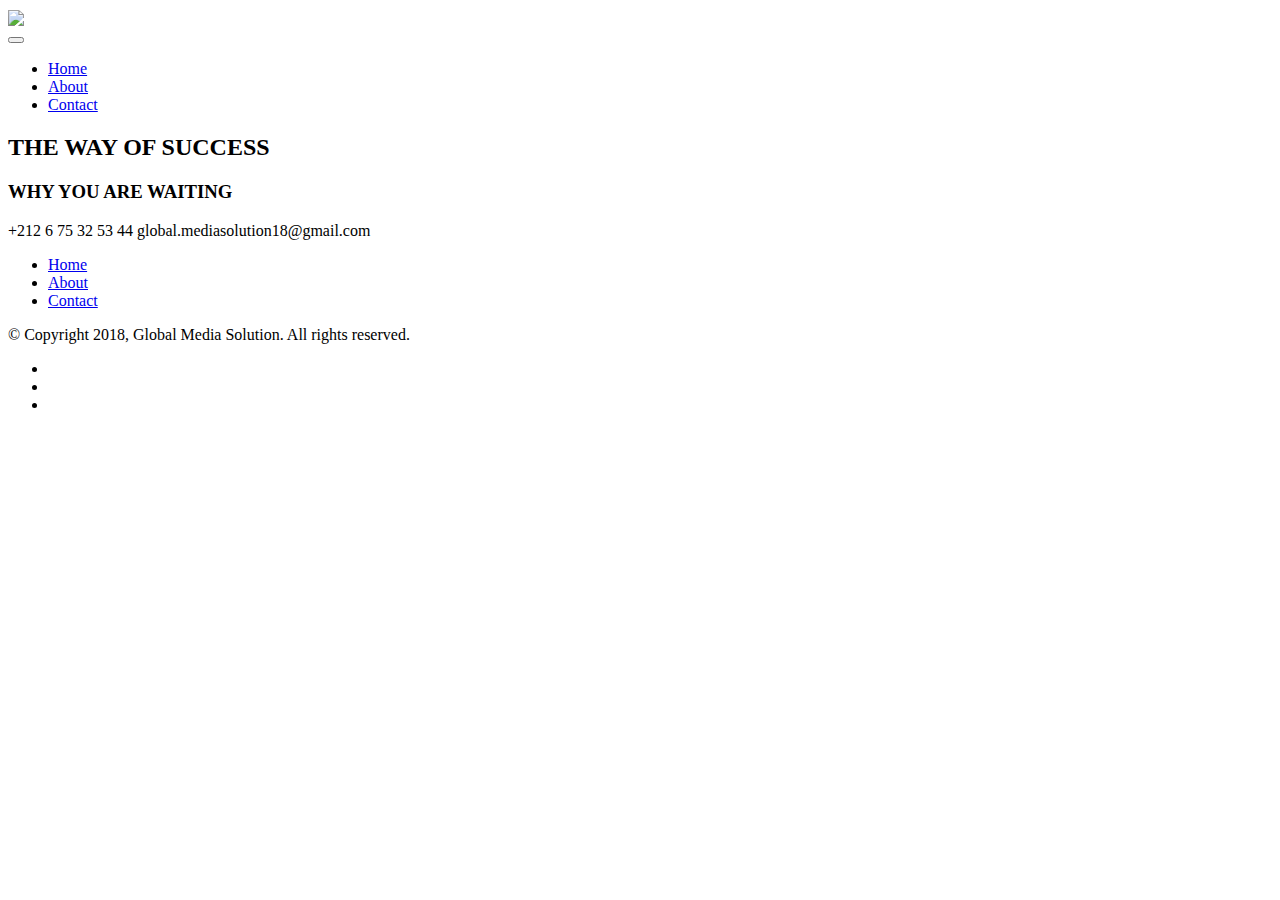
==== index.html @ dce87c23 "Add files via upload" ====
<!DOCTYPE html>
<html lang="en">
<head>
	<meta charset="utf-8">
	<meta name="viewport" content="width=device-width, initial-scale=1.0">
	<meta name="description" content="free-educational-responsive-web-template-webEdu">
	<meta name="author" content="webThemez.com">
	<title>Agency</title>
	<link rel="favicon" href="assets/images/favicon.png">
	<link rel="stylesheet" media="screen" href="http://fonts.googleapis.com/css?family=Open+Sans:300,400,700">
	<link rel="stylesheet" href="assets/css/bootstrap.min.css">
	<link rel="stylesheet" href="assets/css/font-awesome.min.css"> 
	<link rel="stylesheet" href="assets/css/bootstrap-theme.css" media="screen"> 
	<link rel="stylesheet" href="assets/css/style.css">
    <link rel='stylesheet' id='camera-css'  href='assets/css/camera.css' type='text/css' media='all'> 
	<!-- HTML5 shim and Respond.js IE8 support of HTML5 elements and media queries -->
	<!--[if lt IE 9]>
	<script src="assets/js/html5shiv.js"></script>
	<script src="assets/js/respond.min.js"></script>
	<![endif]-->
</head>
<body>
	<!-- Fixed navbar -->
  <div class="logo">
    <a href="index.html"><img src="assets/images/Awsome-agency-logo5.png" width="300" align="center"></a>
  </div>
	<div class="navbar navbar-inverse">
		<div class="container">
			<div class="navbar-header">
				<!-- Button for smallest screens -->
				<button type="button" class="navbar-toggle" data-toggle="collapse" data-target=".navbar-collapse"><span class="icon-bar"></span><span class="icon-bar"></span><span class="icon-bar"></span></button>
				
			</div>
			<div class="navbar-collapse collapse">
				<ul class="nav navbar-nav  mainNav">
					<li class="active"><a href="index.html">Home</a></li>
					<li><a href="about.html">About</a></li>
					<li><a href="contact.html">Contact</a></li>

				</ul>
			</div>
			<!--/.nav-collapse -->
		</div>
	</div>
	<!-- /.navbar -->

 
 

  <section class="call-to-action text-center">
    <div class="text-all">
      <h2 class="title">THE WAY OF SUCCESS</h2>
      <h3 class="subtitle">WHY YOU ARE WAITING</h3>
     </div>  
  </section> 
  <footer>
    <div class="footer-section ">
      <div class="container">
        <div class="social pull-left">
          <p><i class="fa fa-phone"></i>+212 6 75 32 53 44 <i class="fa fa-envelope-o"></i>global.mediasolution18@gmail.com</p>
        </div>
        <div class="navigation">
          <ul class="pull-right">
            <li><a href="index.html">Home</a></li>
            <li><a href="about.html">About</a></li>
            <li><a href="contact.html">Contact</a></li>
          </ul>
        </div> 
      </div>
    </div>
    <div class="footer-bottom">
      <div class="container">
        <div class="social pull-left">
          <p>&copy; Copyright 2018, Global Media Solution. All rights reserved.</p>
        </div>
        <div class="navigation">
          <ul class="pull-right">
              <li><a href="#"> <i class="fa fa-2x fa-facebook"></i></a></li>
              <li><a href="#"><i class="fa fa-2x fa-twitter"></i></a></li>
              <li><a href="#"><i class="fa fa-2x fa-pinterest"></i></a></li>
            </ul>
        </div> 
      </div>
    </div>     
  </footer>

	<!-- JavaScript libs are placed at the end of the document so the pages load faster -->
    <script src="assets/js/modernizr-latest.js"></script> 
    <script type='text/javascript' src='assets/js/jquery.min.js'></script>
    <script type='text/javascript' src='assets/js/jquery.mobile.customized.min.js'></script>
    <script type='text/javascript' src='assets/js/jquery.easing.1.3.js'></script> 
    <script type='text/javascript' src='assets/js/camera.min.js'></script> 
    <script src="assets/js/bootstrap.min.js"></script> 
    
    <script>
		jQuery(function(){
			
			jQuery('#camera_wrap_4').camera({
                transPeriod: 500,
                time: 3000,
				height: '600',
				loader: 'false',
				pagination: true,
				thumbnails: false,
				hover: false,
                playPause: false,
                navigation: false,
				opacityOnGrid: false,
				imagePath: 'assets/images/'
			});

		});
      
	</script>
    
</body>
</html>
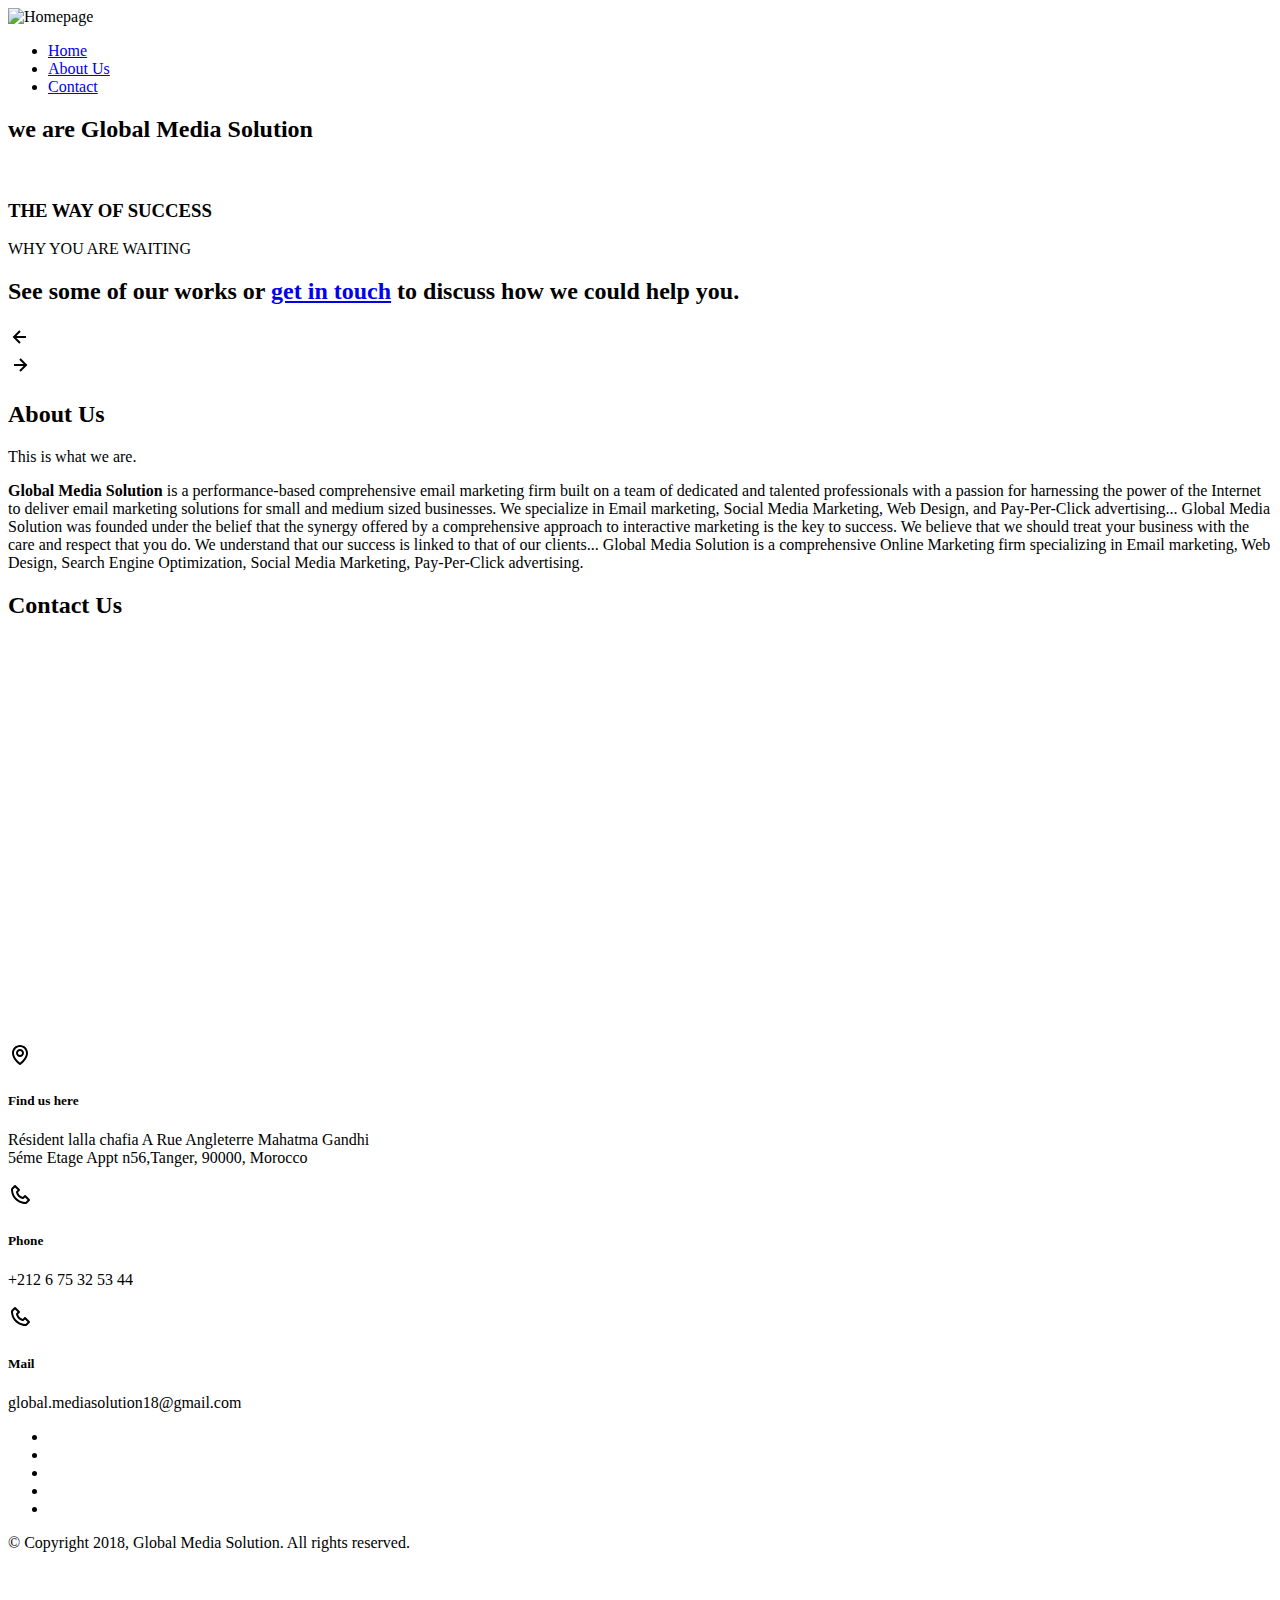
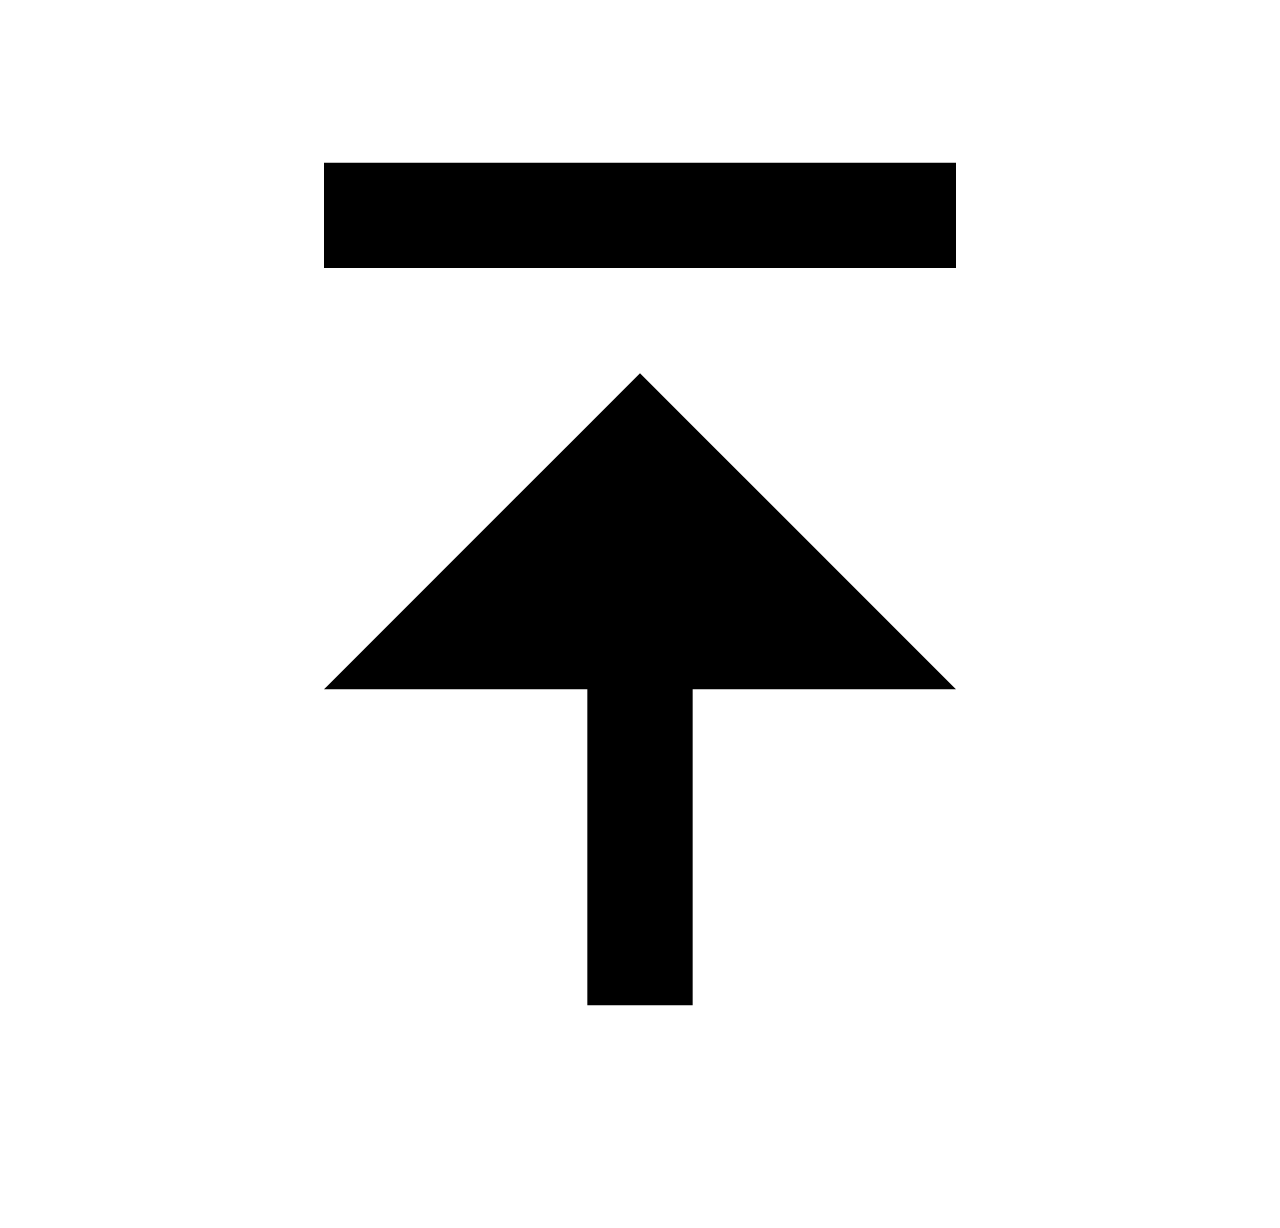
==== commit c6a378d5: "New version 09-2021" ====
--- a/index.html
+++ b/index.html
@@ -1,117 +1,258 @@
-<!DOCTYPE html>
-<html lang="en">
-<head>
-	<meta charset="utf-8">
-	<meta name="viewport" content="width=device-width, initial-scale=1.0">
-	<meta name="description" content="free-educational-responsive-web-template-webEdu">
-	<meta name="author" content="webThemez.com">
-	<title>Agency</title>
-	<link rel="favicon" href="assets/images/favicon.png">
-	<link rel="stylesheet" media="screen" href="http://fonts.googleapis.com/css?family=Open+Sans:300,400,700">
-	<link rel="stylesheet" href="assets/css/bootstrap.min.css">
-	<link rel="stylesheet" href="assets/css/font-awesome.min.css"> 
-	<link rel="stylesheet" href="assets/css/bootstrap-theme.css" media="screen"> 
-	<link rel="stylesheet" href="assets/css/style.css">
-    <link rel='stylesheet' id='camera-css'  href='assets/css/camera.css' type='text/css' media='all'> 
-	<!-- HTML5 shim and Respond.js IE8 support of HTML5 elements and media queries -->
-	<!--[if lt IE 9]>
-	<script src="assets/js/html5shiv.js"></script>
-	<script src="assets/js/respond.min.js"></script>
-	<![endif]-->
-</head>
-<body>
-	<!-- Fixed navbar -->
-  <div class="logo">
-    <a href="index.html"><img src="assets/images/Awsome-agency-logo5.png" width="300" align="center"></a>
-  </div>
-	<div class="navbar navbar-inverse">
-		<div class="container">
-			<div class="navbar-header">
-				<!-- Button for smallest screens -->
-				<button type="button" class="navbar-toggle" data-toggle="collapse" data-target=".navbar-collapse"><span class="icon-bar"></span><span class="icon-bar"></span><span class="icon-bar"></span></button>
-				
-			</div>
-			<div class="navbar-collapse collapse">
-				<ul class="nav navbar-nav  mainNav">
-					<li class="active"><a href="index.html">Home</a></li>
-					<li><a href="about.html">About</a></li>
-					<li><a href="contact.html">Contact</a></li>
-
-				</ul>
-			</div>
-			<!--/.nav-collapse -->
-		</div>
-	</div>
-	<!-- /.navbar -->
-
- 
- 
-
-  <section class="call-to-action text-center">
-    <div class="text-all">
-      <h2 class="title">THE WAY OF SUCCESS</h2>
-      <h3 class="subtitle">WHY YOU ARE WAITING</h3>
-     </div>  
-  </section> 
-  <footer>
-    <div class="footer-section ">
-      <div class="container">
-        <div class="social pull-left">
-          <p><i class="fa fa-phone"></i>+212 6 75 32 53 44 <i class="fa fa-envelope-o"></i>global.mediasolution18@gmail.com</p>
-        </div>
-        <div class="navigation">
-          <ul class="pull-right">
-            <li><a href="index.html">Home</a></li>
-            <li><a href="about.html">About</a></li>
-            <li><a href="contact.html">Contact</a></li>
-          </ul>
-        </div> 
-      </div>
-    </div>
-    <div class="footer-bottom">
-      <div class="container">
-        <div class="social pull-left">
-          <p>&copy; Copyright 2018, Global Media Solution. All rights reserved.</p>
-        </div>
-        <div class="navigation">
-          <ul class="pull-right">
-              <li><a href="#"> <i class="fa fa-2x fa-facebook"></i></a></li>
-              <li><a href="#"><i class="fa fa-2x fa-twitter"></i></a></li>
-              <li><a href="#"><i class="fa fa-2x fa-pinterest"></i></a></li>
-            </ul>
-        </div> 
-      </div>
-    </div>     
-  </footer>
-
-	<!-- JavaScript libs are placed at the end of the document so the pages load faster -->
-    <script src="assets/js/modernizr-latest.js"></script> 
-    <script type='text/javascript' src='assets/js/jquery.min.js'></script>
-    <script type='text/javascript' src='assets/js/jquery.mobile.customized.min.js'></script>
-    <script type='text/javascript' src='assets/js/jquery.easing.1.3.js'></script> 
-    <script type='text/javascript' src='assets/js/camera.min.js'></script> 
-    <script src="assets/js/bootstrap.min.js"></script> 
-    
-    <script>
-		jQuery(function(){
-			
-			jQuery('#camera_wrap_4').camera({
-                transPeriod: 500,
-                time: 3000,
-				height: '600',
-				loader: 'false',
-				pagination: true,
-				thumbnails: false,
-				hover: false,
-                playPause: false,
-                navigation: false,
-				opacityOnGrid: false,
-				imagePath: 'assets/images/'
-			});
-
-		});
-      
-	</script>
-    
-</body>
-</html>
+<!DOCTYPE html>
+<html class="no-js" lang="en">
+<head>
+
+    <!--- basic page needs
+    ================================================== -->
+    <meta charset="utf-8">
+    <title>GMS</title>
+    <meta name="description" content="">
+    <meta name="author" content="">
+
+    <!-- mobile specific metas
+    ================================================== -->
+    <meta name="viewport" content="width=device-width, initial-scale=1">
+
+    <!-- CSS
+    ================================================== -->
+    <link rel="stylesheet" href="css/styles.css">
+    <link rel="stylesheet" href="css/vendor.css">
+
+    <!-- script
+    ================================================== -->
+    <script src="js/modernizr.js"></script>
+    <script defer src="js/fontawesome/all.min.js"></script>
+
+    <!-- favicons
+    ================================================== -->
+    <!-- <link rel="apple-touch-icon" sizes="180x180" href="apple-touch-icon.png"> -->
+    <link rel="icon" type="image/png" sizes="32x32" href="favicon-32x32.png">
+    <!-- <link rel="icon" type="image/png" sizes="16x16" href="favicon-16x16.png"> -->
+    <link rel="manifest" href="site.webmanifest">
+
+</head>
+
+<body id="top">
+
+
+    <!-- preloader
+    ================================================== -->
+    <div id="preloader">
+        <div id="loader"></div>
+    </div>
+
+
+    <!-- header
+    ================================================== -->
+    <header class="s-header">
+        <div class="row">
+            <img width="200" height="20" src="images/logo2.PNG" alt="Homepage">
+            <div class="s-header__logo">
+                <a href="index.html">
+                    
+                    <!-- G M S -->
+                </a>
+            </div>
+
+            <nav class="s-header__nav">
+                <ul>
+                    <li class="current"><a class="smoothscroll" href="#home">Home</a></li>
+                    <li><a class="smoothscroll" href="#about">About Us</a></li>
+                    <li><a class="smoothscroll" href="#contact">Contact</a></li>
+                </ul>
+            </nav>
+
+            <a class="s-header__menu-toggle" href="#0" title="Menu">
+                <span class="s-header__menu-icon"></span>
+            </a>
+
+        </div> <!-- end row -->
+    </header> <!-- end s-header -->
+
+
+    <!-- home
+    ================================================== -->
+    <section id="home" class="s-home target-section" data-parallax="scroll" data-image-src="images/usability-2400.jpg" data-natural-width="3000" data-natural-height="2000">
+
+        <div class="s-home__content">
+
+            <div class="s-home__slider">
+
+                <div class="s-home__slide s-home__slide--1">
+                    <div class="row">
+                        <div class="column large-12 s-home__slide-text">
+                            <h2> we are 
+                                <span>Global Media Solution</span>
+                            </h2><br>
+                            <h3>THE WAY OF SUCCESS</h3>
+                            <p>WHY YOU ARE WAITING</p> 
+
+                        </div>
+                    </div>
+                </div> <!-- end s-home__slide -->
+
+                <div class="s-home__slide s-home__slide--2">
+                    <div class="row">
+                        <div class="column large-12 s-home__slider-text">
+                            <h2>
+                            See some of our works or 
+                            <a href="#contact" title="">get in
+                            touch</a> to discuss how we could help you.
+                            </h2>
+
+                        </div>
+                    </div>
+                </div> <!-- end s-home__slide -->
+
+            </div> <!-- end s-home__slider -->
+
+        </div> <!-- end s-home__content -->
+
+        <div class="s-home__nav-arrows">
+            <div class="s-home__arrow-prev">
+                <svg xmlns="http://www.w3.org/2000/svg" width="24" height="24" viewBox="0 0 24 24"><path d="M12.707 17.293L8.414 13H18v-2H8.414l4.293-4.293-1.414-1.414L4.586 12l6.707 6.707z"/></svg>
+            </div>
+            <div class="s-home__arrow-next">
+                <svg xmlns="http://www.w3.org/2000/svg" width="24" height="24" viewBox="0 0 24 24"><path d="M11.293 17.293l1.414 1.414L19.414 12l-6.707-6.707-1.414 1.414L15.586 11H6v2h9.586z"/></svg>
+            </div>
+        </div> <!-- end s-home__nav-arrows -->
+
+        <div class="s-home__line"></div>
+
+    </section> <!-- end s-home -->
+
+    <!-- about
+    ================================================== -->
+    <section id="about" class="s-about target-section">
+
+        <div class="row section-head">
+            <div class="column large-3 medium-12" data-aos="fade-up">
+                <h2>About Us</h2>
+                <p class="desc">This is what we are.</p>
+            </div>
+
+            <div class="column large-8 medium-12 align-x-right" data-aos="fade-up">
+                <p class="lead">
+                    <strong>Global Media Solution </strong>is a performance-based comprehensive email marketing firm built on a team of dedicated and talented professionals with a passion for harnessing the power of the Internet to deliver email marketing solutions for small and medium sized businesses. 
+                    We specialize in Email marketing, Social Media Marketing, Web Design, and Pay-Per-Click advertising... 
+                    Global Media Solution was founded under the belief that the synergy offered by a comprehensive approach to interactive marketing is the key to success. 
+                    We believe that we should treat your business with the care and respect that you do. We understand that our success is linked to that of our clients... Global Media Solution is a comprehensive Online Marketing firm specializing in Email marketing, Web Design, Search Engine Optimization, Social Media Marketing, Pay-Per-Click advertising.
+                </p>
+            </div>
+        </div> <!-- end section-head -->
+
+    </section> <!-- end s-about -->
+
+    <!-- contact
+    ================================================== -->
+    <section id="contact" class="s-contact target-section s-dark">
+
+
+        <div class="row section-head">
+            <div class="column large-3 medium-12">
+                <h2>Contact Us</h2>
+            </div>
+        </div>
+        <div class="row s-contact__content">
+
+            <div  class="column large-5 medium-12">
+        
+                    <iframe style="height:400px;" src="https://www.google.com/maps/embed?pb=!1m18!1m12!1m3!1d3236.7952070789065!2d-5.812833485293335!3d35.78040663213493!2m3!1f0!2f0!3f0!3m2!1i1024!2i768!4f13.1!3m3!1m2!1s0xd0c7f5474ed936f%3A0x148c311668fa89fe!2sAvenue+Pasteur%2C+Tanger!5e0!3m2!1sen!2sma!4v1524654983414" width="490" height="350" frameborder="0" style="border:0" allowfullscreen=""></iframe>
+
+            </div>
+
+            <div class="column large-5 medium-12 s-contact__info-blocks">
+                <div class="row">
+                    <div class="column large-12 medium-6 tab-12">
+                        <div class="s-contact__info-block">
+                            
+                            <span class="s-contact__info-block-icon">
+                                <svg xmlns="http://www.w3.org/2000/svg" width="24" height="24"><path d="M12 14c2.206 0 4-1.794 4-4s-1.794-4-4-4-4 1.794-4 4 1.794 4 4 4zm0-6c1.103 0 2 .897 2 2s-.897 2-2 2-2-.897-2-2 .897-2 2-2z"/><path d="M11.42 21.814a.998.998 0 001.16 0C12.884 21.599 20.029 16.44 20 10c0-4.411-3.589-8-8-8S4 5.589 4 9.995c-.029 6.445 7.116 11.604 7.42 11.819zM12 4c3.309 0 6 2.691 6 6.005.021 4.438-4.388 8.423-6 9.73-1.611-1.308-6.021-5.294-6-9.735 0-3.309 2.691-6 6-6z"/></svg>
+                            </span>
+        
+                            <h5>Find us here</h5>
+                            <p>
+                            Résident lalla chafia A Rue Angleterre Mahatma Gandhi <br>
+                            5éme Etage Appt n56,Tanger, 90000, Morocco
+                            
+                            </p>
+                        </div> <!-- end s-contact__info-block -->
+                    </div>
+
+                    <div class="column large-12 medium-6 tab-12">
+                        <div class="s-contact__info-block">
+                            <span class="s-contact__info-block-icon">
+                                <svg xmlns="http://www.w3.org/2000/svg" width="24" height="24"><path d="M17.707 12.293a.999.999 0 00-1.414 0l-1.594 1.594c-.739-.22-2.118-.72-2.992-1.594s-1.374-2.253-1.594-2.992l1.594-1.594a.999.999 0 000-1.414l-4-4a.999.999 0 00-1.414 0L3.581 5.005c-.38.38-.594.902-.586 1.435.023 1.424.4 6.37 4.298 10.268s8.844 4.274 10.269 4.298h.028c.528 0 1.027-.208 1.405-.586l2.712-2.712a.999.999 0 000-1.414l-4-4.001zm-.127 6.712c-1.248-.021-5.518-.356-8.873-3.712-3.366-3.366-3.692-7.651-3.712-8.874L7 4.414 9.586 7 8.293 8.293a1 1 0 00-.272.912c.024.115.611 2.842 2.271 4.502s4.387 2.247 4.502 2.271a.991.991 0 00.912-.271L17 14.414 19.586 17l-2.006 2.005z"/></svg>
+                            </span>
+        
+                            <h5>Phone</h5>
+                            <p>
+
+                                +212 6 75 32 53 44 
+
+                            </p>
+                        </div> <!-- end s-contact__info-block -->
+                    </div>
+                    
+                    <div class="column large-12 medium-6 tab-12">
+                        <div class="s-contact__info-block">
+                            <span class="s-contact__info-block-icon">
+                                <svg xmlns="http://www.w3.org/2000/svg" width="24" height="24"><path d="M17.707 12.293a.999.999 0 00-1.414 0l-1.594 1.594c-.739-.22-2.118-.72-2.992-1.594s-1.374-2.253-1.594-2.992l1.594-1.594a.999.999 0 000-1.414l-4-4a.999.999 0 00-1.414 0L3.581 5.005c-.38.38-.594.902-.586 1.435.023 1.424.4 6.37 4.298 10.268s8.844 4.274 10.269 4.298h.028c.528 0 1.027-.208 1.405-.586l2.712-2.712a.999.999 0 000-1.414l-4-4.001zm-.127 6.712c-1.248-.021-5.518-.356-8.873-3.712-3.366-3.366-3.692-7.651-3.712-8.874L7 4.414 9.586 7 8.293 8.293a1 1 0 00-.272.912c.024.115.611 2.842 2.271 4.502s4.387 2.247 4.502 2.271a.991.991 0 00.912-.271L17 14.414 19.586 17l-2.006 2.005z"/></svg>
+                            </span>
+        
+                            <h5>Mail</h5>
+                            <p>
+
+                                global.mediasolution18@gmail.com 
+
+                            </p>
+                        </div> <!-- end s-contact__info-block -->
+                    </div>
+                </div> <!-- end row -->
+            </div> <!-- end s-contact__info-blocks -->
+
+        </div> <!-- end s-contact__content -->
+
+    </section> <!-- end s-contact -->
+
+
+    <!-- footer
+    ================================================== -->
+    <footer class="s-footer">
+        <div class="row">
+            <div class="column large-4 medium-6 w-1000-stack s-footer__social-block">
+                <ul class="s-footer__social">
+                    <li><a href="#0"><i class="fab fa-facebook-f" aria-hidden="true"></i></a></li>
+                    <li><a href="#0"><i class="fab fa-twitter" aria-hidden="true"></i></a></li>
+                    <li><a href="#0"><i class="fab fa-instagram" aria-hidden="true"></i></a></li>
+                    <li><a href="#0"><i class="fab fa-dribbble" aria-hidden="true"></i></a></li>
+                    <li><a href="#0"><i class="fab fa-linkedin-in" aria-hidden="true"></i></a></li>
+                </ul>
+            </div>
+
+            <div class="column large-7 medium-6 w-1000-stack ss-copyright">
+                <span>© Copyright 2018, Global Media Solution.</span> 
+                <span>All rights reserved.</a></span>
+                 
+
+
+            </div>
+        </div>
+
+        <div class="ss-go-top">
+            <a class="smoothscroll" title="Back to Top" href="#top">
+                <svg xmlns="http://www.w3.org/2000/svg" viewBox="0 0 24 24"><path d="M6 4h12v2H6zm5 10v6h2v-6h5l-6-6-6 6z"/></svg>
+            </a>
+        </div> <!-- end ss-go-top -->
+    </footer>
+
+
+    <!-- Java Script
+    ================================================== -->
+    <script src="js/jquery-3.2.1.min.js"></script>
+    <script src="js/plugins.js"></script>
+    <script src="js/main.js"></script>
+
+</body>
+
+</html>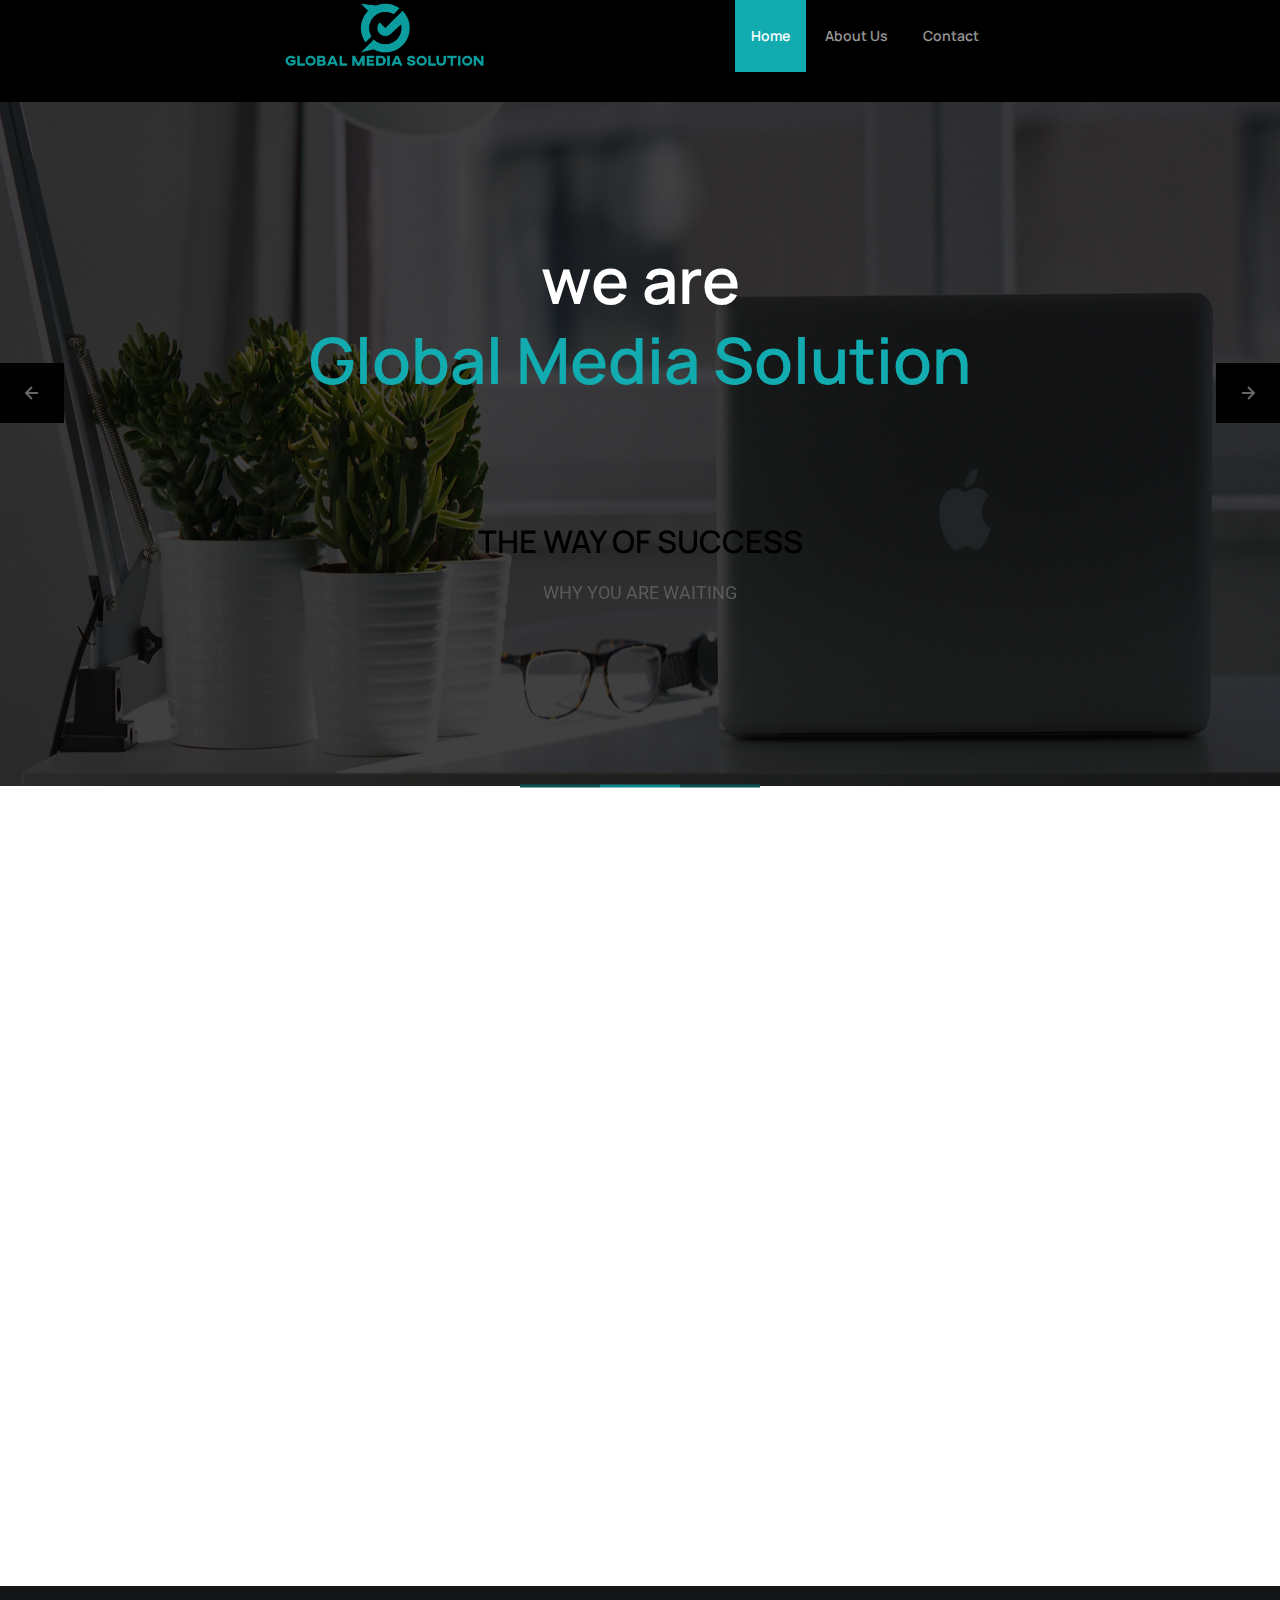
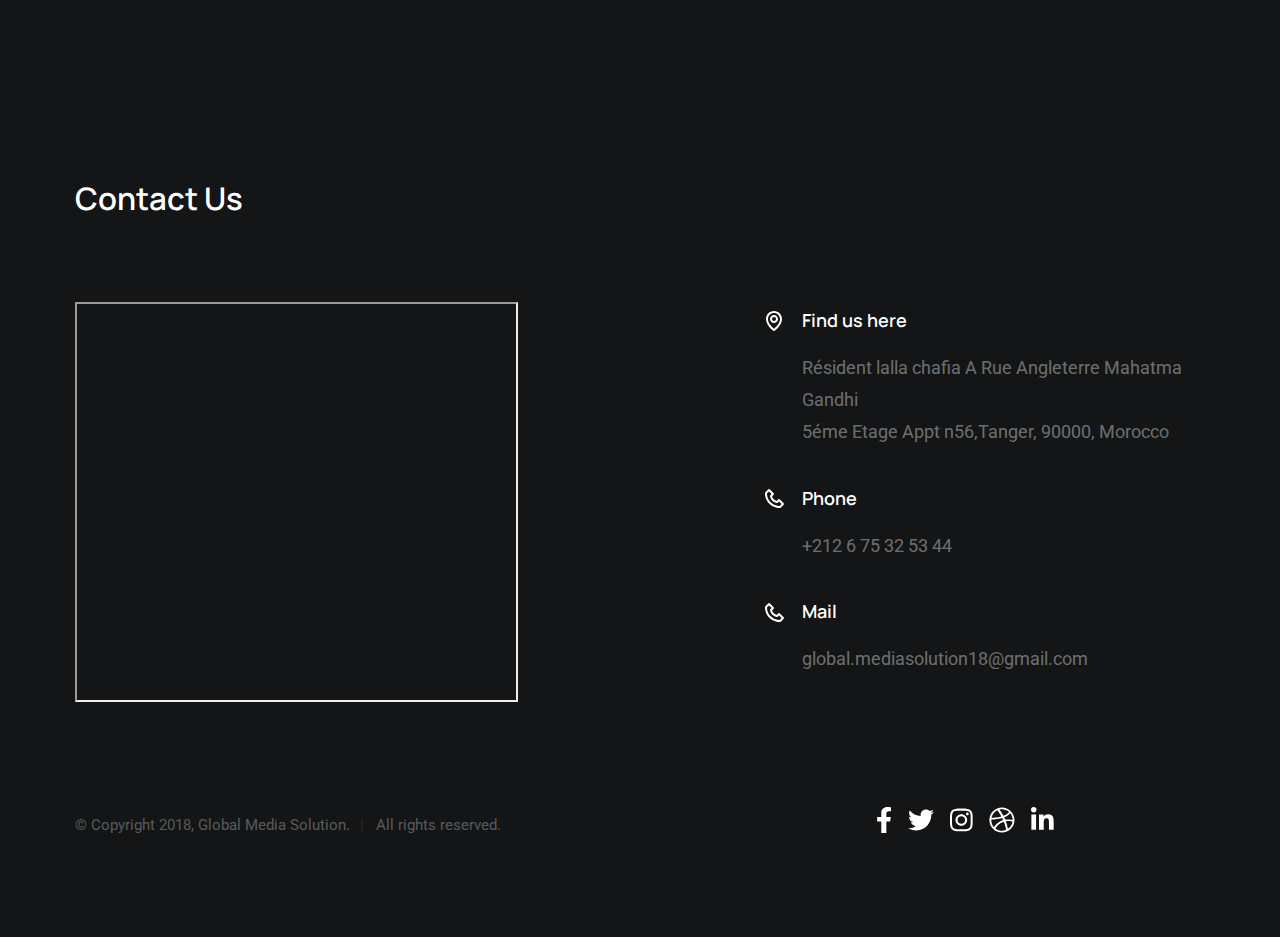
==== commit 005276df: "Update Google Maps Link" ====
--- a/index.html
+++ b/index.html
@@ -156,9 +156,12 @@
         <div class="row s-contact__content">
 
             <div  class="column large-5 medium-12">
-        
+             <!-- iframe Google Maps v1
                     <iframe style="height:400px;" src="https://www.google.com/maps/embed?pb=!1m18!1m12!1m3!1d3236.7952070789065!2d-5.812833485293335!3d35.78040663213493!2m3!1f0!2f0!3f0!3m2!1i1024!2i768!4f13.1!3m3!1m2!1s0xd0c7f5474ed936f%3A0x148c311668fa89fe!2sAvenue+Pasteur%2C+Tanger!5e0!3m2!1sen!2sma!4v1524654983414" width="490" height="350" frameborder="0" style="border:0" allowfullscreen=""></iframe>
-
+             -->
+                
+                
+                   <iframe style="height:400px;" src="https://www.google.com/maps/embed?pb=!1m18!1m12!1m3!1d18577.824246785887!2d-5.813808622210234!3d35.77433104607809!2m3!1f0!2f0!3f0!3m2!1i1024!2i768!4f13.1!3m3!1m2!1s0x0%3A0xe10a97690ad2edec!2sglobal%20media%20solution!5e0!3m2!1sen!2sma!4v1632841724342!5m2!1sen!2sma" width="600" height="450" style="border:0;" allowfullscreen="" loading="lazy"></iframe>
             </div>
 
             <div class="column large-5 medium-12 s-contact__info-blocks">
@@ -255,4 +258,4 @@
 
 </body>
 
-</html>+</html>
--- a/css/styles.css
+++ b/css/styles.css
@@ -0,0 +1,5443 @@
+/* =================================================================== 
+ * Kreative Main Stylesheet
+ * Template Ver. 2.0.0
+ * 05-29-2020
+ * ------------------------------------------------------------------
+ *
+ * TOC:
+ * # settings and variables
+ *      ## fonts
+ *      ## colors
+ *      ## vertical spacing and typescale
+ *      ## grid variables
+ * # normalize
+ * # basic/base setup styles
+ *      ## media
+ *      ## typography resets
+ *      ## links
+ *      ## inputs
+ * # Grid v3.0.0
+ *      ## medium screen devices
+ *      ## tablets
+ *      ## mobile devices
+ *      ## small mobile devices <= 400px
+ * # block grids
+ *      ## block grids - medium screen devices
+ *      ## block grids - tablets
+ *      ## block grids - mobile devices 
+ *      ## block grids - small mobile devices <= 400px 
+ * # MISC - (_grid.scss)
+ * # custom grid, block grid STACK breakpoints
+ * # base style overrides
+ *      ## links
+ * # typography & general theme styles
+ *      ## lists 
+ *      ## responsive video container
+ *      ## floated image
+ *      ## tables
+ *      ## spacing 
+ * # preloader
+ *      ## page loaded
+ * # forms
+ *      ## style placeholder text
+ *      ## change autocomplete styles in Chrome
+ * # buttons
+ * # additional components
+ *      ## additional typo styles
+ *      ## skillbars
+ *      ## alert box 
+ *      ## pagination
+ * # common and reusable styles
+ *      ## slick slider 
+ * # site header
+ *      ## header logo
+ *      ## header nav
+ *      ## header search
+ *      ## search trigger
+ *      ## mobile menu toggle 
+ * # home
+ *      ## home content
+ *      ## home horizontal line
+ * # services 
+ *      ## services list
+ *      ## folio list
+ *      ## modal popup
+ * # blog
+ *      ## homepage blog entries section
+ * # about
+ *      ## process 
+ *      ## team
+ * # testimonials
+ * # CTA
+ * # contact
+ *      ## contact content
+ *      ## contact info blocks
+ * # footer
+ *      ## footer social
+ *      ## copyright
+ *      ## go top
+ * # blog styles and blog components
+ *      ## blog post
+ *      ## blog entry navigation
+ *      ## category block
+ *      ## comments
+ *
+ * ------------------------------------------------------------------ */
+
+
+/* ===================================================================
+ * # settings and variables
+ *
+ * ------------------------------------------------------------------- */
+
+/* ------------------------------------------------------------------- 
+ * ## fonts 
+ * ------------------------------------------------------------------- */
+@import url("https://fonts.googleapis.com/css?family=Manrope:300,300i,400,400i,500,500i,600,600i,700,700i,800|Roboto:300,300i,400,400i,600,600i,700,700i&display=swap");
+:root {
+    --font-1: "Roboto", sans-serif;
+    --font-2: "Manrope", sans-serif;
+
+    /* monospace
+     */
+    --font-mono: Consolas, "Andale Mono", Courier, "Courier New", monospace;
+}
+
+/* ------------------------------------------------------------------- 
+ * ## colors 
+ * ------------------------------------------------------------------- */
+:root {
+    /* color-1(#11abb0)
+     * color-2(#493657)
+     * color-3(#f46036)
+     */
+    --color-1: hsla(182, 82%, 38%, 1);
+    --color-2: hsla(275, 23%, 28%, 1);
+    --color-3: hsla(13, 90%, 58%, 1);
+
+    /* theme color variations
+     */
+    --color-1-lighter: hsla(182, 82%, 68%, 1);
+    --color-1-light  : hsla(182, 82%, 58%, 1);
+    --color-1-dark   : hsla(182, 82%, 30%, 1);
+    --color-1-darker : hsla(182, 82%, 18%, 1);
+    --color-2-lighter: hsla(275, 23%, 48%, 1);
+    --color-2-light  : hsla(275, 23%, 38%, 1);
+    --color-2-dark   : hsla(275, 23%, 18%, 1);
+    --color-2-darker : hsla(275, 23%, 8%, 1);
+
+    /* feedback colors
+     * color-error(#ffd1d2), color-success(#c8e675), 
+     * color-info(#d7ecfb), color-notice(#fff099)
+     */
+    --color-error          : hsla(359, 100%, 91%, 1);
+    --color-success        : hsla(76, 69%, 68%, 1);
+    --color-info           : hsla(205, 82%, 91%, 1);
+    --color-notice         : hsla(51, 100%, 80%, 1);
+    --color-error-content  : hsla(359, 50%, 50%, 1);
+    --color-success-content: hsla(76, 29%, 28%, 1);
+    --color-info-content   : hsla(205, 32%, 31%, 1);
+    --color-notice-content : hsla(51, 30%, 30%, 1);
+
+    /* shades 
+     * generated using 
+     * Tint & Shade Generator 
+     * (https://maketintsandshades.com/)
+     */
+    --color-black  : #000000;
+    --color-gray-19: #0a0a0a;
+    --color-gray-18: #141414;
+    --color-gray-17: #1e1e1e;
+    --color-gray-16: #282828;
+    --color-gray-15: #323333;
+    --color-gray-14: #3b3d3d;
+    --color-gray-13: #454747;
+    --color-gray-12: #4f5151;
+    --color-gray-11: #595b5b;
+    --color-gray-10: #636565;
+    --color-gray-9 : #737474;
+    --color-gray-8 : #828484;
+    --color-gray-7 : #929393;
+    --color-gray-6 : #a1a3a3;
+    --color-gray-5 : #b1b2b2;
+    --color-gray-4 : #c1c1c1;
+    --color-gray-3 : #d0d1d1;
+    --color-gray-2 : #e0e0e0;
+    --color-gray-1 : #eff0f0;
+    --color-white  : #ffffff;
+
+    /* text
+     */
+    --color-text       : var(--color-gray-11);
+    --color-text-dark  : var(--color-black);
+    --color-text-light : var(--color-gray-7);
+    --color-placeholder: var(--color-gray-6);
+
+    /* buttons
+     */
+    --color-btn                   : var(--color-gray-3);
+    --color-btn-text              : var(--color-black);
+    --color-btn-hover             : var(--color-black);
+    --color-btn-hover-text        : var(--color-white);
+    --color-btn-primary           : var(--color-1);
+    --color-btn-primary-text      : var(--color-white);
+    --color-btn-primary-hover     : var(--color-black);
+    --color-btn-primary-hover-text: var(--color-white);
+    --color-btn-stroke            : var(--color-black);
+    --color-btn-stroke-text       : var(--color-black);
+    --color-btn-stroke-hover      : var(--color-black);
+    --color-btn-stroke-hover-text : var(--color-white);
+
+    /* others
+     */
+    --color-white-bg: white;
+    --color-dark-bg : #131516;
+    --color-border  : var(--color-gray-2);
+}
+
+/* ------------------------------------------------------------------- 
+ * ## vertical spacing and typescale
+ * ------------------------------------------------------------------- */
+:root {
+    /* spacing
+     * base font size: 18px 
+     * vertical space unit : 32px
+     */
+    --base-size     : 62.5%;
+    --base-font-size: 1.8rem;
+    --space         : 3.2rem;
+
+    /* vertical spacing 
+     */
+    --vspace-0_25: calc(0.25 * var(--space));
+    --vspace-0_5 : calc(0.5 * var(--space));
+    --vspace-0_75: calc(0.75 * var(--space));
+    --vspace-1   : calc(var(--space));
+    --vspace-1_25: calc(1.25 * var(--space));
+    --vspace-1_5 : calc(1.5 * var(--space));
+    --vspace-1_75: calc(1.75 * var(--space));
+    --vspace-2   : calc(2 * var(--space));
+    --vspace-2_5 : calc(2.5 * var(--space));
+    --vspace-3   : calc(3 * var(--space));
+    --vspace-3_5 : calc(3.5 * var(--space));
+    --vspace-4   : calc(4 * var(--space));
+    --vspace-4_5 : calc(4.5 * var(--space));
+    --vspace-5   : calc(5 * var(--space));
+
+    /* type scale
+     * ratio 1:2 | base: 18px
+     * -------------------------------------------------------
+     *
+     * --text-display-3 = (77.40px)
+     * --text-display-2 = (64.50px)
+     * --text-display-1 = (53.75px)
+     * --text-xxxl      = (44.79px)
+     * --text-xxl       = (37.32px)
+     * --text-xl        = (31.10px)
+     * --text-lg        = (25.92px)
+     * --text-md        = (21.60px)
+     * --text-size      = (18.00px) BASE
+     * --text-sm        = (15.00px)
+     * --text-xs        = (12.50px)
+     *
+     * -------------------------------------------------------
+     */
+    --text-scale-ratio: 1.2;
+    --text-size       : var(--base-font-size);
+    --text-xs         : calc((var(--text-size) / var(--text-scale-ratio)) / var(--text-scale-ratio));
+    --text-sm         : calc(var(--text-xs) * var(--text-scale-ratio));
+    --text-md         : calc(var(--text-sm) * var(--text-scale-ratio) * var(--text-scale-ratio));
+    --text-lg         : calc(var(--text-md) * var(--text-scale-ratio));
+    --text-xl         : calc(var(--text-lg) * var(--text-scale-ratio));
+    --text-xxl        : calc(var(--text-xl) * var(--text-scale-ratio));
+    --text-xxxl       : calc(var(--text-xxl) * var(--text-scale-ratio));
+    --text-display-1  : calc(var(--text-xxxl) * var(--text-scale-ratio));
+    --text-display-2  : calc(var(--text-display-1) * var(--text-scale-ratio));
+    --text-display-3  : calc(var(--text-display-2) * var(--text-scale-ratio));
+
+    /* default button height
+     */
+    --vspace-btn: var(--vspace-2);
+    
+}
+
+/* on mobile devices below 600px
+ */
+@media screen and (max-width: 600px) {
+    :root {
+        --base-font-size: 1.7rem;
+        --space: 2.8rem;
+    }
+}
+
+/* ------------------------------------------------------------------- 
+ * ## grid variables
+ * ------------------------------------------------------------------- */
+:root {
+    /* widths for rows and containers
+     */
+    --width-full    : 100%;
+    --width-max     : 1200px;
+    --width-wide    : 1400px;
+    --width-wider   : 1600px;
+    --width-widest  : 1800px;
+    --width-narrow  : 1000px;
+    --width-narrower: 900px;
+    --width-grid-max: var(--width-max);
+
+    /* gutters
+     */
+    --gutter-lg : 2.4rem;
+    --gutter-md : 2rem;
+    --gutter-mob: 1rem;
+}
+
+
+
+/* ==========================================================================
+ * # normalize
+ * normalize.css v8.0.1 | MIT License |
+ * github.com/necolas/normalize.css
+ *
+ * -------------------------------------------------------------------------- */
+
+/* ------------------------------------------------------------------- 
+ * ## document
+ * ------------------------------------------------------------------- */
+
+/* 1. Correct the line height in all browsers.
+ * 2. Prevent adjustments of font size after orientation changes in iOS.*/
+
+html {
+    line-height: 1.15;
+    /* 1 */
+    -webkit-text-size-adjust: 100%;
+    /* 2 */
+}
+
+/* ------------------------------------------------------------------- 
+ * ## sections
+ * ------------------------------------------------------------------- */
+
+/* Remove the margin in all browsers. */
+
+body {
+    margin: 0;
+}
+
+/* Render the `main` element consistently in IE. */
+
+main {
+    display: block;
+}
+
+/* Correct the font size and margin on `h1` elements within `section` and
+ * `article` contexts in Chrome, Firefox, and Safari. */
+
+h1 {
+    font-size: 2em;
+    margin: 0.67em 0;
+}
+
+/* ------------------------------------------------------------------- 
+ * ## grouping
+ * ------------------------------------------------------------------- */
+
+/* 1. Add the correct box sizing in Firefox.
+ * 2. Show the overflow in Edge and IE. */
+
+hr {
+    -webkit-box-sizing: content-box;
+    box-sizing: content-box;
+    /* 1 */
+    height: 0;
+    /* 1 */
+    overflow: visible;
+    /* 2 */
+}
+
+/* 1. Correct the inheritance and scaling of font size in all browsers.
+ * 2. Correct the odd `em` font sizing in all browsers. */
+
+pre {
+    font-family: monospace, monospace;
+    /* 1 */
+    font-size: 1em;
+    /* 2 */
+}
+
+/* ------------------------------------------------------------------- 
+ * ## text-level semantics
+ * ------------------------------------------------------------------- */
+
+/* Remove the gray background on active links in IE 10. */
+
+a {
+    background-color: transparent;
+}
+
+/* 1. Remove the bottom border in Chrome 57-
+ * 2. Add the correct text decoration in Chrome, Edge, IE, Opera, and Safari. */
+
+abbr[title] {
+    border-bottom: none;
+    /* 1 */
+    text-decoration: underline;
+    /* 2 */
+    -webkit-text-decoration: underline dotted;
+    text-decoration: underline dotted;
+    /* 2 */
+}
+
+/* Add the correct font weight in Chrome, Edge, and Safari. */
+
+b, strong {
+    font-weight: bolder;
+}
+
+/* 1. Correct the inheritance and scaling of font size in all browsers.
+ * 2. Correct the odd `em` font sizing in all browsers. */
+
+code, kbd, samp {
+    font-family: monospace, monospace;
+    /* 1 */
+    font-size: 1em;
+    /* 2 */
+}
+
+/* Add the correct font size in all browsers. */
+
+small {
+    font-size: 80%;
+}
+
+/* Prevent `sub` and `sup` elements from affecting the line height in
+ * all browsers. */
+
+sub, sup {
+    font-size: 75%;
+    line-height: 0;
+    position: relative;
+    vertical-align: baseline;
+}
+
+sub {
+    bottom: -0.25em;
+}
+
+sup {
+    top: -0.5em;
+}
+
+/* ------------------------------------------------------------------- 
+ * ## embedded content
+ * ------------------------------------------------------------------- */
+
+/* Remove the border on images inside links in IE 10. */
+
+img {
+    border-style: none;
+}
+
+/* ------------------------------------------------------------------- 
+ * ## forms
+ * ------------------------------------------------------------------- */
+
+/* 1. Change the font styles in all browsers.
+ * 2. Remove the margin in Firefox and Safari. */
+
+button, input, optgroup, select, textarea {
+    font-family: inherit;
+    /* 1 */
+    font-size: 100%;
+    /* 1 */
+    line-height: 1.15;
+    /* 1 */
+    margin: 0;
+    /* 2 */
+}
+
+/* Show the overflow in IE.
+ * 1. Show the overflow in Edge. */
+
+button, input {
+    /* 1 */
+    overflow: visible;
+}
+
+/* Remove the inheritance of text transform in Edge, Firefox, and IE.
+ * 1. Remove the inheritance of text transform in Firefox. */
+
+button, select {
+    /* 1 */
+    text-transform: none;
+}
+
+/* Correct the inability to style clickable types in iOS and Safari. */
+
+button, [type="button"], [type="reset"], [type="submit"] {
+    -webkit-appearance: button;
+}
+
+/* Remove the inner border and padding in Firefox. */
+
+button::-moz-focus-inner, [type="button"]::-moz-focus-inner, [type="reset"]::-moz-focus-inner, [type="submit"]::-moz-focus-inner {
+    border-style: none;
+    padding: 0;
+}
+
+/* Restore the focus styles unset by the previous rule. */
+
+button:-moz-focusring, [type="button"]:-moz-focusring, [type="reset"]:-moz-focusring, [type="submit"]:-moz-focusring {
+    outline: 1px dotted ButtonText;
+}
+
+/* Correct the padding in Firefox. */
+
+fieldset {
+    padding: 0.35em 0.75em 0.625em;
+}
+
+/* 1. Correct the text wrapping in Edge and IE.
+ * 2. Correct the color inheritance from `fieldset` elements in IE.
+ * 3. Remove the padding so developers are not caught out when they zero out
+ *    `fieldset` elements in all browsers. */
+
+legend {
+    -webkit-box-sizing: border-box;
+    box-sizing: border-box;
+    /* 1 */
+    color: inherit;
+    /* 2 */
+    display: table;
+    /* 1 */
+    max-width: 100%;
+    /* 1 */
+    padding: 0;
+    /* 3 */
+    white-space: normal;
+    /* 1 */
+}
+
+/* Add the correct vertical alignment in Chrome, Firefox, and Opera. */
+
+progress {
+    vertical-align: baseline;
+}
+
+/* Remove the default vertical scrollbar in IE 10+. */
+
+textarea {
+    overflow: auto;
+}
+
+/* 1. Add the correct box sizing in IE 10.
+ * 2. Remove the padding in IE 10. */
+
+[type="checkbox"], [type="radio"] {
+    -webkit-box-sizing: border-box;
+    box-sizing: border-box;
+    /* 1 */
+    padding: 0;
+    /* 2 */
+}
+
+/* Correct the cursor style of increment and decrement buttons in Chrome. */
+
+[type="number"]::-webkit-inner-spin-button, [type="number"]::-webkit-outer-spin-button {
+    height: auto;
+}
+
+/* 1. Correct the odd appearance in Chrome and Safari.
+ * 2. Correct the outline style in Safari. */
+
+[type="search"] {
+    -webkit-appearance: textfield;
+    /* 1 */
+    outline-offset: -2px;
+    /* 2 */
+}
+
+/* Remove the inner padding in Chrome and Safari on macOS. */
+
+[type="search"]::-webkit-search-decoration {
+    -webkit-appearance: none;
+}
+
+/* 1. Correct the inability to style clickable types in iOS and Safari.
+ * 2. Change font properties to `inherit` in Safari. */
+
+::-webkit-file-upload-button {
+    -webkit-appearance: button;
+    /* 1 */
+    font: inherit;
+    /* 2 */
+}
+
+/* ------------------------------------------------------------------- 
+ * ## interactive
+ * ------------------------------------------------------------------- */
+
+/* Add the correct display in Edge, IE 10+, and Firefox. */
+
+details {
+    display: block;
+}
+
+/* Add the correct display in all browsers. */
+
+summary {
+    display: list-item;
+}
+
+/* ------------------------------------------------------------------- 
+ * ## misc
+ * ------------------------------------------------------------------- */
+
+/* Add the correct display in IE 10+. */
+
+template {
+    display: none;
+}
+
+/* Add the correct display in IE 10. */
+
+[hidden] {
+    display: none;
+}
+
+
+
+/* ===================================================================
+ * # basic/base setup styles
+ *
+ * ------------------------------------------------------------------- */
+html {
+    font-size: 62.5%;
+    -webkit-box-sizing: border-box;
+    box-sizing: border-box;
+}
+
+*, *::before, *::after {
+    -webkit-box-sizing: inherit;
+    box-sizing: inherit;
+}
+
+body {
+    font-weight: normal;
+    line-height: 1;
+    word-wrap: break-word;
+    -moz-font-smoothing: grayscale;
+    -moz-osx-font-smoothing: grayscale;
+    -webkit-font-smoothing: antialiased;
+    -webkit-overflow-scrolling: touch;
+    -webkit-text-size-adjust: none;
+}
+
+/* ------------------------------------------------------------------- 
+ * ## media
+ * ------------------------------------------------------------------- */
+svg, img, video embed, iframe, object {
+    max-width: 100%;
+    height: auto;
+}
+
+/* ------------------------------------------------------------------- 
+ * ## typography resets
+ * ------------------------------------------------------------------- */
+div, dl, dt, dd, ul, ol, li, h1, h2, h3, h4, h5, h6, pre, form, p, blockquote, th, td {
+    margin: 0;
+    padding: 0;
+}
+
+p {
+    font-size: inherit;
+    text-rendering: optimizeLegibility;
+}
+
+em, i {
+    font-style: italic;
+    line-height: inherit;
+}
+
+strong, b {
+    font-weight: bold;
+    line-height: inherit;
+}
+
+small {
+    font-size: 60%;
+    line-height: inherit;
+}
+
+ol, ul {
+    list-style: none;
+}
+
+li {
+    display: block;
+}
+
+/* ------------------------------------------------------------------- 
+ * ## links
+ * ------------------------------------------------------------------- */
+a {
+    text-decoration: none;
+    line-height: inherit;
+}
+
+a img {
+    border: none;
+}
+
+/* ------------------------------------------------------------------- 
+ * ## inputs
+ * ------------------------------------------------------------------- */
+fieldset {
+    margin: 0;
+    padding: 0;
+}
+
+input[type="email"], 
+input[type="number"], 
+input[type="search"], 
+input[type="text"], 
+input[type="tel"], 
+input[type="url"], 
+input[type="password"], 
+textarea {
+    -webkit-appearance: none;
+    -moz-appearance: none;
+    appearance: none;
+}
+
+
+
+/* ===================================================================
+ * # Grid v3.0.0
+ *
+ *   -----------------------------------------------------------------
+ * - Grid breakpoints are based on MAXIMUM WIDTH media queries, 
+ *   meaning they apply to that one breakpoint and ALL THOSE BELOW IT.
+ * - Grid columns without a specified width will automatically layout 
+ *   as equal width columns.
+ * ------------------------------------------------------------------- */
+
+/* rows
+ * ------------------------------------- */
+.row {
+    width: 92%;
+    max-width: var(--width-grid-max);
+    margin: 0 auto;
+    display: -ms-flexbox;
+    display: -webkit-box;
+    display: flex;
+    -ms-flex-flow: row wrap;
+    -webkit-box-orient: horizontal;
+    -webkit-box-direction: normal;
+    flex-flow: row wrap;
+}
+
+.row .row {
+    width: auto;
+    max-width: none;
+    margin-left: calc(var(--gutter-lg) * -1);
+    margin-right: calc(var(--gutter-lg) * -1);
+}
+
+/* columns
+ * -------------------------------------- */
+.column {
+    -ms-flex: 1 1 0%;
+    -webkit-box-flex: 1;
+    flex: 1 1 0%;
+    padding: 0 var(--gutter-lg);
+}
+
+.collapse>.column, .column.collapse {
+    padding: 0;
+}
+
+/* flex row containers utility classes
+ */
+.row.row-wrap {
+    -ms-flex-wrap: wrap;
+    flex-wrap: wrap;
+}
+
+.row.row-nowrap {
+    -ms-flex-wrap: none;
+    flex-wrap: nowrap;
+}
+
+.row.row-y-top {
+    -ms-flex-align: start;
+    -webkit-box-align: start;
+    align-items: flex-start;
+}
+
+.row.row-y-bottom {
+    -ms-flex-align: end;
+    -webkit-box-align: end;
+    align-items: flex-end;
+}
+
+.row.row-y-center {
+    -ms-flex-align: center;
+    -webkit-box-align: center;
+    align-items: center;
+}
+
+.row.row-stretch {
+    -ms-flex-align: stretch;
+    -webkit-box-align: stretch;
+    align-items: stretch;
+}
+
+.row.row-baseline {
+    -ms-flex-align: baseline;
+    -webkit-box-align: baseline;
+    align-items: baseline;
+}
+
+.row.row-x-left {
+    -ms-flex-pack: start;
+    -webkit-box-pack: start;
+    justify-content: flex-start;
+}
+
+.row.row-x-right {
+    -ms-flex-pack: end;
+    -webkit-box-pack: end;
+    justify-content: flex-end;
+}
+
+.row.row-x-center {
+    -ms-flex-pack: center;
+    -webkit-box-pack: center;
+    justify-content: center;
+}
+
+/* flex item utility alignment classes
+ */
+.align-center {
+    margin: auto;
+    -webkit-align-self: center;
+    -ms-flex-item-align: center;
+    -ms-grid-row-align: center;
+    align-self: center;
+}
+
+.align-left {
+    margin-right: auto;
+    -webkit-align-self: center;
+    -ms-flex-item-align: center;
+    -ms-grid-row-align: center;
+    align-self: center;
+}
+
+.align-right {
+    margin-left: auto;
+    -webkit-align-self: center;
+    -ms-flex-item-align: center;
+    -ms-grid-row-align: center;
+    align-self: center;
+}
+
+.align-x-center {
+    margin-right: auto;
+    margin-left: auto;
+}
+
+.align-x-left {
+    margin-right: auto;
+}
+
+.align-x-right {
+    margin-left: auto;
+}
+
+.align-y-center {
+    -webkit-align-self: center;
+    -ms-flex-item-align: center;
+    -ms-grid-row-align: center;
+    align-self: center;
+}
+
+.align-y-top {
+    -webkit-align-self: flex-start;
+    -ms-flex-item-align: start;
+    align-self: flex-start;
+}
+
+.align-y-bottom {
+    -webkit-align-self: flex-end;
+    -ms-flex-item-align: end;
+    align-self: flex-end;
+}
+
+/* large screen column widths 
+ */
+.large-1 {
+    -ms-flex: 0 0 8.33333%;
+    -webkit-box-flex: 0;
+    flex: 0 0 8.33333%;
+    max-width: 8.33333%;
+}
+
+.large-2 {
+    -ms-flex: 0 0 16.66667%;
+    -webkit-box-flex: 0;
+    flex: 0 0 16.66667%;
+    max-width: 16.66667%;
+}
+
+.large-3 {
+    -ms-flex: 0 0 25%;
+    -webkit-box-flex: 0;
+    flex: 0 0 25%;
+    max-width: 25%;
+}
+
+.large-4 {
+    -ms-flex: 0 0 33.33333%;
+    -webkit-box-flex: 0;
+    flex: 0 0 33.33333%;
+    max-width: 33.33333%;
+}
+
+.large-5 {
+    -ms-flex: 0 0 41.66667%;
+    -webkit-box-flex: 0;
+    flex: 0 0 41.66667%;
+    max-width: 41.66667%;
+}
+
+.large-6 {
+    -ms-flex: 0 0 50%;
+    -webkit-box-flex: 0;
+    flex: 0 0 50%;
+    max-width: 50%;
+}
+
+.large-7 {
+    -ms-flex: 0 0 58.33333%;
+    -webkit-box-flex: 0;
+    flex: 0 0 58.33333%;
+    max-width: 58.33333%;
+}
+
+.large-8 {
+    -ms-flex: 0 0 66.66667%;
+    -webkit-box-flex: 0;
+    flex: 0 0 66.66667%;
+    max-width: 66.66667%;
+}
+
+.large-9 {
+    -ms-flex: 0 0 75%;
+    -webkit-box-flex: 0;
+    flex: 0 0 75%;
+    max-width: 75%;
+}
+
+.large-10 {
+    -ms-flex: 0 0 83.33333%;
+    -webkit-box-flex: 0;
+    flex: 0 0 83.33333%;
+    max-width: 83.33333%;
+}
+.large-11 {
+    -ms-flex: 0 0 91.66667%;
+    -webkit-box-flex: 0;
+    flex: 0 0 91.66667%;
+    max-width: 91.66667%;
+}
+
+.large-12 {
+    -ms-flex: 0 0 100%;
+    -webkit-box-flex: 0;
+    flex: 0 0 100%;
+    max-width: 100%;
+}
+
+/* ------------------------------------------------------------------- 
+ * ## medium screen devices
+ * ------------------------------------------------------------------- */
+@media screen and (max-width: 1200px) {
+    .row .row {
+        margin-left: calc(var(--gutter-md) * -1);
+        margin-right: calc(var(--gutter-md) * -1);
+    }
+    .column {
+        padding: 0 var(--gutter-md);
+    }
+    .medium-1 {
+        -ms-flex: 0 0 8.33333%;
+        -webkit-box-flex: 0;
+        flex: 0 0 8.33333%;
+        max-width: 8.33333%;
+    }
+    .medium-2 {
+        -ms-flex: 0 0 16.66667%;
+        -webkit-box-flex: 0;
+        flex: 0 0 16.66667%;
+        max-width: 16.66667%;
+    }
+    .medium-3 {
+        -ms-flex: 0 0 25%;
+        -webkit-box-flex: 0;
+        flex: 0 0 25%;
+        max-width: 25%;
+    }
+    .medium-4 {
+        -ms-flex: 0 0 33.33333%;
+        -webkit-box-flex: 0;
+        flex: 0 0 33.33333%;
+        max-width: 33.33333%;
+    }
+    .medium-5 {
+        -ms-flex: 0 0 41.66667%;
+        -webkit-box-flex: 0;
+        flex: 0 0 41.66667%;
+        max-width: 41.66667%;
+    }
+    .medium-6 {
+        -ms-flex: 0 0 50%;
+        -webkit-box-flex: 0;
+        flex: 0 0 50%;
+        max-width: 50%;
+    }
+    .medium-7 {
+        -ms-flex: 0 0 58.33333%;
+        -webkit-box-flex: 0;
+        flex: 0 0 58.33333%;
+        max-width: 58.33333%;
+    }
+    .medium-8 {
+        -ms-flex: 0 0 66.66667%;
+        -webkit-box-flex: 0;
+        flex: 0 0 66.66667%;
+        max-width: 66.66667%;
+    }
+    .medium-9 {
+        -ms-flex: 0 0 75%;
+        -webkit-box-flex: 0;
+        flex: 0 0 75%;
+        max-width: 75%;
+    }
+    .medium-10 {
+        -ms-flex: 0 0 83.33333%;
+        -webkit-box-flex: 0;
+        flex: 0 0 83.33333%;
+        max-width: 83.33333%;
+    }
+    .medium-11 {
+        -ms-flex: 0 0 91.66667%;
+        -webkit-box-flex: 0;
+        flex: 0 0 91.66667%;
+        max-width: 91.66667%;
+    }
+    .medium-12 {
+        -ms-flex: 0 0 100%;
+        -webkit-box-flex: 0;
+        flex: 0 0 100%;
+        max-width: 100%;
+    }
+}
+
+/* ------------------------------------------------------------------- 
+ * ## tablets
+ * ------------------------------------------------------------------- */
+@media screen and (max-width: 800px) {
+    .row {
+        width: 90%;
+    }
+    .tab-1 {
+        -ms-flex: 0 0 8.33333%;
+        -webkit-box-flex: 0;
+        flex: 0 0 8.33333%;
+        max-width: 8.33333%;
+    }
+    .tab-2 {
+        -ms-flex: 0 0 16.66667%;
+        -webkit-box-flex: 0;
+        flex: 0 0 16.66667%;
+        max-width: 16.66667%;
+    }
+    .tab-3 {
+        -ms-flex: 0 0 25%;
+        -webkit-box-flex: 0;
+        flex: 0 0 25%;
+        max-width: 25%;
+    }
+    .tab-4 {
+        -ms-flex: 0 0 33.33333%;
+        -webkit-box-flex: 0;
+        flex: 0 0 33.33333%;
+        max-width: 33.33333%;
+    }
+    .tab-5 {
+        -ms-flex: 0 0 41.66667%;
+        -webkit-box-flex: 0;
+        flex: 0 0 41.66667%;
+        max-width: 41.66667%;
+    }
+    .tab-6 {
+        -ms-flex: 0 0 50%;
+        -webkit-box-flex: 0;
+        flex: 0 0 50%;
+        max-width: 50%;
+    }
+    .tab-7 {
+        -ms-flex: 0 0 58.33333%;
+        -webkit-box-flex: 0;
+        flex: 0 0 58.33333%;
+        max-width: 58.33333%;
+    }
+    .tab-8 {
+        -ms-flex: 0 0 66.66667%;
+        -webkit-box-flex: 0;
+        flex: 0 0 66.66667%;
+        max-width: 66.66667%;
+    }
+    .tab-9 {
+        -ms-flex: 0 0 75%;
+        -webkit-box-flex: 0;
+        flex: 0 0 75%;
+        max-width: 75%;
+    }
+    .tab-10 {
+        -ms-flex: 0 0 83.33333%;
+        -webkit-box-flex: 0;
+        flex: 0 0 83.33333%;
+        max-width: 83.33333%;
+    }
+    .tab-11 {
+        -ms-flex: 0 0 91.66667%;
+        -webkit-box-flex: 0;
+        flex: 0 0 91.66667%;
+        max-width: 91.66667%;
+    }
+    .tab-12 {
+        -ms-flex: 0 0 100%;
+        -webkit-box-flex: 0;
+        flex: 0 0 100%;
+        max-width: 100%;
+    }
+    .hide-on-tablet {
+        display: none;
+    }
+}
+
+/* ------------------------------------------------------------------- 
+ * ## mobile devices
+ * ------------------------------------------------------------------- */
+@media screen and (max-width: 600px) {
+    .row {
+        width: 100%;
+        padding-left: 6vw;
+        padding-right: 6vw;
+    }
+    .row .row {
+        margin-left: calc(var(--gutter-mob) * -1);
+        margin-right: calc(var(--gutter-mob) * -1);
+        padding-left: 0;
+        padding-right: 0;
+    }
+    .column {
+        padding: 0 var(--gutter-mob);
+    }
+    .mob-1 {
+        -ms-flex: 0 0 8.33333%;
+        -webkit-box-flex: 0;
+        flex: 0 0 8.33333%;
+        max-width: 8.33333%;
+    }
+    .mob-2 {
+        -ms-flex: 0 0 16.66667%;
+        -webkit-box-flex: 0;
+        flex: 0 0 16.66667%;
+        max-width: 16.66667%;
+    }
+    .mob-3 {
+        -ms-flex: 0 0 25%;
+        -webkit-box-flex: 0;
+        flex: 0 0 25%;
+        max-width: 25%;
+    }
+    .mob-4 {
+        -ms-flex: 0 0 33.33333%;
+        -webkit-box-flex: 0;
+        flex: 0 0 33.33333%;
+        max-width: 33.33333%;
+    }
+    .mob-5 {
+        -ms-flex: 0 0 41.66667%;
+        -webkit-box-flex: 0;
+        flex: 0 0 41.66667%;
+        max-width: 41.66667%;
+    }
+    .mob-6 {
+        -ms-flex: 0 0 50%;
+        -webkit-box-flex: 0;
+        flex: 0 0 50%;
+        max-width: 50%;
+    }
+    .mob-7 {
+        -ms-flex: 0 0 58.33333%;
+        -webkit-box-flex: 0;
+        flex: 0 0 58.33333%;
+        max-width: 58.33333%;
+    }
+    .mob-8 {
+        -ms-flex: 0 0 66.66667%;
+        -webkit-box-flex: 0;
+        flex: 0 0 66.66667%;
+        max-width: 66.66667%;
+    }
+    .mob-9 {
+        -ms-flex: 0 0 75%;
+        -webkit-box-flex: 0;
+        flex: 0 0 75%;
+        max-width: 75%;
+    }
+    .mob-10 {
+        -ms-flex: 0 0 83.33333%;
+        -webkit-box-flex: 0;
+        flex: 0 0 83.33333%;
+        max-width: 83.33333%;
+    }
+    .mob-11 {
+        -ms-flex: 0 0 91.66667%;
+        -webkit-box-flex: 0;
+        flex: 0 0 91.66667%;
+        max-width: 91.66667%;
+    }
+    .mob-12 {
+        -ms-flex: 0 0 100%;
+        -webkit-box-flex: 0;
+        flex: 0 0 100%;
+        max-width: 100%;
+    }
+    .hide-on-mobile {
+        display: none;
+    }
+}
+
+/* ------------------------------------------------------------------- 
+ * ## small mobile devices <= 400px
+ * ------------------------------------------------------------------- */
+@media screen and (max-width: 400px) {
+    .row .row {
+        margin-left: 0;
+        margin-right: 0;
+    }
+    .column {
+        -ms-flex: 0 0 100%;
+        -webkit-box-flex: 0;
+        flex: 0 0 100%;
+        max-width: 100%;
+        margin-left: 0;
+        margin-right: 0;
+        padding: 0;
+    }
+}
+
+
+
+/* ===================================================================
+ * # block grids
+ *
+ * -------------------------------------------------------------------
+ * Equally-sized columns define at parent/row level.
+ * ------------------------------------------------------------------- */
+.block-large-1-8>.column {
+    -ms-flex: 0 0 12.5%;
+    -webkit-box-flex: 0;
+    flex: 0 0 12.5%;
+    max-width: 12.5%;
+}
+
+.block-large-1-6>.column {
+    -ms-flex: 0 0 16.66667%;
+    -webkit-box-flex: 0;
+    flex: 0 0 16.66667%;
+    max-width: 16.66667%;
+}
+
+.block-large-1-5>.column {
+    -ms-flex: 0 0 20%;
+    -webkit-box-flex: 0;
+    flex: 0 0 20%;
+    max-width: 20%;
+}
+
+.block-large-1-4>.column {
+    -ms-flex: 0 0 25%;
+    -webkit-box-flex: 0;
+    flex: 0 0 25%;
+    max-width: 25%;
+}
+
+.block-large-1-3>.column {
+    -ms-flex: 0 0 33.33333%;
+    -webkit-box-flex: 0;
+    flex: 0 0 33.33333%;
+    max-width: 33.33333%;
+}
+
+.block-large-1-2>.column {
+    -ms-flex: 0 0 50%;
+    -webkit-box-flex: 0;
+    flex: 0 0 50%;
+    max-width: 50%;
+}
+
+.block-large-full>.column {
+    -ms-flex: 0 0 100%;
+    -webkit-box-flex: 0;
+    flex: 0 0 100%;
+    max-width: 100%;
+}
+
+/* ------------------------------------------------------------------- 
+ * ## block grids - medium screen devices
+ * ------------------------------------------------------------------- */
+@media screen and (max-width: 1200px) {
+    .block-medium-1-8>.column {
+        -ms-flex: 0 0 12.5%;
+        -webkit-box-flex: 0;
+        flex: 0 0 12.5%;
+        max-width: 12.5%;
+    }
+    .block-medium-1-6>.column {
+        -ms-flex: 0 0 16.66667%;
+        -webkit-box-flex: 0;
+        flex: 0 0 16.66667%;
+        max-width: 16.66667%;
+    }
+    .block-medium-1-5>.column {
+        -ms-flex: 0 0 20%;
+        -webkit-box-flex: 0;
+        flex: 0 0 20%;
+        max-width: 20%;
+    }
+    .block-medium-1-4>.column {
+        -ms-flex: 0 0 25%;
+        -webkit-box-flex: 0;
+        flex: 0 0 25%;
+        max-width: 25%;
+    }
+    .block-medium-1-3>.column {
+        -ms-flex: 0 0 33.33333%;
+        -webkit-box-flex: 0;
+        flex: 0 0 33.33333%;
+        max-width: 33.33333%;
+    }
+    .block-medium-1-2>.column {
+        -ms-flex: 0 0 50%;
+        -webkit-box-flex: 0;
+        flex: 0 0 50%;
+        max-width: 50%;
+    }
+    .block-medium-full>.column {
+        -ms-flex: 0 0 100%;
+        -webkit-box-flex: 0;
+        flex: 0 0 100%;
+        max-width: 100%;
+    }
+}
+
+/* ------------------------------------------------------------------- 
+ * ## block grids - tablets
+ * ------------------------------------------------------------------- */
+@media screen and (max-width: 800px) {
+    .block-tab-1-8>.column {
+        -ms-flex: 0 0 12.5%;
+        -webkit-box-flex: 0;
+        flex: 0 0 12.5%;
+        max-width: 12.5%;
+    }
+    .block-tab-1-6>.column {
+        -ms-flex: 0 0 16.66667%;
+        -webkit-box-flex: 0;
+        flex: 0 0 16.66667%;
+        max-width: 16.66667%;
+    }
+    .block-tab-1-5>.column {
+        -ms-flex: 0 0 20%;
+        -webkit-box-flex: 0;
+        flex: 0 0 20%;
+        max-width: 20%;
+    }
+    .block-tab-1-4>.column {
+        -ms-flex: 0 0 25%;
+        -webkit-box-flex: 0;
+        flex: 0 0 25%;
+        max-width: 25%;
+    }
+    .block-tab-1-3>.column {
+        -ms-flex: 0 0 33.33333%;
+        -webkit-box-flex: 0;
+        flex: 0 0 33.33333%;
+        max-width: 33.33333%;
+    }
+    .block-tab-1-2>.column {
+        -ms-flex: 0 0 50%;
+        -webkit-box-flex: 0;
+        flex: 0 0 50%;
+        max-width: 50%;
+    }
+    .block-tab-full>.column {
+        -ms-flex: 0 0 100%;
+        -webkit-box-flex: 0;
+        flex: 0 0 100%;
+        max-width: 100%;
+    }
+}
+
+/* ------------------------------------------------------------------- 
+ * ## block grids - mobile devices 
+ * ------------------------------------------------------------------- */
+@media screen and (max-width: 600px) {
+    .block-mob-1-8>.column {
+        -ms-flex: 0 0 12.5%;
+        -webkit-box-flex: 0;
+        flex: 0 0 12.5%;
+        max-width: 12.5%;
+    }
+    .block-mob-1-6>.column {
+        -ms-flex: 0 0 16.66667%;
+        -webkit-box-flex: 0;
+        flex: 0 0 16.66667%;
+        max-width: 16.66667%;
+    }
+    .block-mob-1-5>.column {
+        -ms-flex: 0 0 20%;
+        -webkit-box-flex: 0;
+        flex: 0 0 20%;
+        max-width: 20%;
+    }
+    .block-mob-1-4>.column {
+        -ms-flex: 0 0 25%;
+        -webkit-box-flex: 0;
+        flex: 0 0 25%;
+        max-width: 25%;
+    }
+    .block-mob-1-3>.column {
+        -ms-flex: 0 0 33.33333%;
+        -webkit-box-flex: 0;
+        flex: 0 0 33.33333%;
+        max-width: 33.33333%;
+    }
+    .block-mob-1-2>.column {
+        -ms-flex: 0 0 50%;
+        -webkit-box-flex: 0;
+        flex: 0 0 50%;
+        max-width: 50%;
+    }
+    .block-mob-full>.column {
+        -ms-flex: 0 0 100%;
+        -webkit-box-flex: 0;
+        flex: 0 0 100%;
+        max-width: 100%;
+    }
+}
+
+/* ------------------------------------------------------------------- 
+ * ## block grids - small mobile devices <= 400px 
+ * ------------------------------------------------------------------- */
+@media screen and (max-width: 400px) {
+    .stack>.column {
+        -ms-flex: 0 0 100%;
+        -webkit-box-flex: 0;
+        flex: 0 0 100%;
+        max-width: 100%;
+        margin-left: 0;
+        margin-right: 0;
+        padding: 0;
+    }
+}
+
+
+
+/* ===================================================================
+ * # MISC - (_grid.scss)
+ *
+ * ------------------------------------------------------------------- */
+.h-group:after {
+    content: "";
+    display: table;
+    clear: both;
+}
+
+/* misc helper classes
+ */
+.is-hidden {
+    display: none;
+}
+
+.is-invisible {
+    visibility: hidden;
+}
+
+.h-antialiased {
+    -webkit-font-smoothing: antialiased;
+    -moz-osx-font-smoothing: grayscale;
+}
+
+.h-overflow-hidden {
+    overflow: hidden;
+}
+
+.h-remove-top {
+    margin-top: 0;
+}
+
+.h-remove-bottom {
+    margin-bottom: 0;
+}
+
+.h-add-half-bottom {
+    margin-bottom: var(--vspace-0_5) !important;
+}
+
+.h-add-bottom {
+    margin-bottom: var(--vspace-1) !important;
+}
+
+.h-no-border {
+    border: none;
+}
+
+.h-full-width {
+    width: 100%;
+}
+
+.h-text-center {
+    text-align: center;
+}
+
+.h-text-left {
+    text-align: left;
+}
+
+.h-text-right {
+    text-align: right;
+}
+
+.h-pull-left {
+    float: left;
+}
+
+.h-pull-right {
+    float: right;
+}
+
+
+
+/* ===================================================================
+ * # custom grid, block grid STACK breakpoints
+ *
+ * ------------------------------------------------------------------- */
+@media screen and (max-width: 1000px) {
+    .w-1000-stack, .block-1000-stack>.column {
+        -ms-flex: 0 0 100%;
+        -webkit-box-flex: 0;
+        flex: 0 0 100%;
+        max-width: 100%;
+    }
+}
+
+@media screen and (max-width: 700px) {
+    .w-700-stack, .block-700-stack>.column {
+        -ms-flex: 0 0 100%;
+        -webkit-box-flex: 0;
+        flex: 0 0 100%;
+        max-width: 100%;
+    }
+}
+
+@media screen and (max-width: 500px) {
+    .w-500-stack, .block-500-stack>.column {
+        -ms-flex: 0 0 100%;
+        -webkit-box-flex: 0;
+        flex: 0 0 100%;
+        max-width: 100%;
+    }
+}
+
+/* ===================================================================
+ * # base style overrides
+ *
+ * ------------------------------------------------------------------- */
+html {
+    font-size: var(--base-size);
+}
+
+html, body {
+    height: 100%;
+}
+
+body {
+    background: var(--color-dark-bg);
+    font-family: var(--font-1);
+    font-size: var(--text-size);
+    font-style: normal;
+    font-weight: normal;
+    line-height: var(--vspace-1);
+    color: var(--color-text);
+    margin: 0;
+    padding: 0;
+}
+
+/* ------------------------------------------------------------------- 
+ * ## links
+ * ------------------------------------------------------------------- */
+a {
+    color: var(--color-1);
+    -webkit-transition: all 0.3s ease-in-out;
+    transition: all 0.3s ease-in-out;
+}
+
+a:hover, a:focus, a:active {
+    color: var(--color-2);
+}
+
+a:hover, a:active {
+    outline: 0;
+}
+
+
+
+/* ===================================================================
+ * # typography & general theme styles
+ * 
+ * ------------------------------------------------------------------- */
+
+/* type scale - ratio 1:2 | base: 18px
+ * -------------------------------------------------------------------
+ * --text-display-3 = (77.40px)
+ * --text-display-2 = (64.50px)
+ * --text-display-1 = (53.75px)
+ * --text-xxxl      = (44.79px)
+ * --text-xxl       = (37.32px)
+ * --text-xl        = (31.10px)
+ * --text-lg        = (25.92px)
+ * --text-md        = (21.60px)
+ * --text-size      = (18.00px) BASE
+ * --text-sm        = (15.00px)
+ * --text-xs        = (12.50px)
+ * -------------------------------------------------------------------- */
+
+h1, h2, h3, h4, h5, h6, .h1, .h2, .h3, .h4, .h5, .h6 {
+    font-family: var(--font-2);
+    font-weight: 600;
+    font-style: normal;
+    color: var(--color-text-dark);
+    -webkit-font-variant-ligatures: common-ligatures;
+    font-variant-ligatures: common-ligatures;
+    text-rendering: optimizeLegibility;
+}
+
+h1, .h1 {
+    margin-top: var(--vspace-2_5);
+    margin-bottom: var(--vspace-0_75);
+}
+
+h2, .h2, h3, .h3, h4, .h4 {
+    margin-top: var(--vspace-2);
+    margin-bottom: var(--vspace-0_5);
+}
+
+h5, .h5, h6, .h6 {
+    margin-top: var(--vspace-1_5);
+    margin-bottom: var(--vspace-0_5);
+}
+
+h1, .h1 {
+    font-size: var(--text-display-1);
+    line-height: var(--vspace-2);
+    letter-spacing: -.015em;
+}
+
+@media screen and (max-width: 600px) {
+    h1, .h1 {
+        font-size: var(--text-xxxl);
+        line-height: var(--vspace-1_75);
+    }
+}
+
+h2, .h2 {
+    font-size: var(--text-xxl);
+    line-height: var(--vspace-1_5);
+}
+
+h3, .h3 {
+    font-size: var(--text-xl);
+    line-height: var(--vspace-1_25);
+}
+
+h4, .h4 {
+    font-size: var(--text-lg);
+    line-height: var(--vspace-1);
+}
+
+h5, .h5 {
+    font-size: var(--text-md);
+    line-height: calc(0.875 * var(--space));
+}
+
+h6, .h6 {
+    font-size: calc(var(--text-size) * 0.8889);
+    font-weight: 700;
+    line-height: var(--vspace-0_75);
+    text-transform: uppercase;
+    letter-spacing: .25em;
+}
+
+.lead, .attention-getter {
+    font-weight: 300;
+    font-size: var(--text-md);
+    line-height: calc(1.125 * var(--space));
+    color: var(--color-text-dark);
+}
+
+@media screen and (max-width: 400px) {
+    .lead, .attention-getter {
+        font-size: calc(var(--text-size) * 1.0556);
+    }
+}
+
+figure img, p img {
+    margin: 0;
+    vertical-align: bottom;
+}
+
+em, i, strong, b {
+    font-size: inherit;
+    line-height: inherit;
+}
+
+em, i {
+    font-family: var(--font-1);
+    font-style: italic;
+}
+
+strong, b {
+    font-family: var(--font-1);
+    font-weight: 600;
+    color: var(--color-text-dark);
+}
+
+small {
+    font-size: var(--text-sm);
+    font-weight: 500;
+    line-height: var(--vspace-0_5);
+}
+
+blockquote {
+    margin: 0 0 var(--vspace-1) 0;
+    padding: var(--vspace-1) var(--vspace-1_5);
+    border-left: 4px solid black;
+    position: relative;
+}
+
+@media screen and (max-width: 400px) {
+    blockquote {
+        padding: var(--vspace-0_75) var(--vspace-0_75);
+    }
+}
+
+blockquote p {
+    font-family: var(--font-1);
+    font-size: var(--text-lg);
+    font-weight: 400;
+    font-style: normal;
+    line-height: var(--vspace-1_25);
+    color: var(--color-text-dark);
+    padding: 0;
+}
+
+blockquote cite {
+    display: block;
+    font-family: var(--font-1);
+    font-weight: 400;
+    font-size: var(--text-sm);
+    line-height: var(--vspace-0_75);
+    font-style: normal;
+}
+
+blockquote cite:before {
+    content: "\2014 \0020";
+}
+
+blockquote cite, blockquote cite a, blockquote cite a:visited {
+    color: var(--color-text-light);
+    border: none;
+}
+
+figure {
+    display: block;
+    margin-left: 0;
+    margin-right: 0;
+}
+
+figure img+figcaption {
+    margin-top: var(--vspace-1);
+}
+
+figcaption {
+    font-size: var(--text-sm);
+    text-align: center;
+    margin-bottom: 0;
+}
+
+var, kbd, samp, code, pre {
+    font-family: var(--font-mono);
+}
+
+pre {
+    padding: var(--vspace-0_75) var(--vspace-1) var(--vspace-1);
+    background: var(--color-gray-1);
+    overflow-x: auto;
+}
+
+code {
+    font-size: var(--text-sm);
+    line-height: 1.6rem;
+    margin: 0 .2rem;
+    padding: calc(((var(--vspace-1) - 1.6rem) / 2) - .1rem) calc(.8rem - .1rem);
+    white-space: nowrap;
+    background: var(--color-gray-1);
+    border: 1px solid var(--color-gray-3);
+    color: var(--color-text);
+    border-radius: 3px;
+}
+
+pre>code {
+    display: block;
+    white-space: pre;
+    line-height: var(--vspace-1);
+    padding: 0;
+    margin: 0;
+    border: none;
+}
+
+del {
+    text-decoration: line-through;
+}
+
+abbr {
+    font-family: var(--font-1);
+    font-weight: 400;
+    font-variant: small-caps;
+    text-transform: lowercase;
+    letter-spacing: .1em;
+}
+
+abbr[title], dfn[title] {
+    border-bottom: 1px dotted;
+    cursor: help;
+    text-decoration: none;
+}
+
+mark {
+    background: var(--color-notice);
+    color: var(--color-black);
+}
+
+hr {
+    border: solid var(--color-border);
+    border-width: .1rem 0 0;
+    clear: both;
+    margin: var(--vspace-2) 0 calc(var(--vspace-2) - .1rem);
+    height: 0;
+}
+
+hr.fancy {
+    border: none;
+    margin: var(--vspace-2) 0;
+    height: var(--vspace-1);
+    text-align: center;
+}
+
+hr.fancy::before {
+    content: "*****";
+    letter-spacing: .3em;
+}
+
+/* ------------------------------------------------------------------- 
+ * ## lists 
+ * ------------------------------------------------------------------- */
+ol {
+    list-style: decimal;
+}
+
+ul {
+    list-style: disc;
+}
+
+li {
+    display: list-item;
+}
+
+ol, ul {
+    margin-left: 1.6rem;
+}
+
+ul li {
+    padding-left: .4rem;
+}
+
+ul ul, ul ol, ol ol, ol ul {
+    margin: 1.6rem 0 1.6rem 1.6rem;
+}
+
+ul.disc li {
+    display: list-item;
+    list-style: none;
+    padding: 0 0 0 .8rem;
+    position: relative;
+}
+
+ul.disc li::before {
+    content: "";
+    display: inline-block;
+    width: var(--vspace-0_25);
+    height: var(--vspace-0_25);
+    border-radius: 50%;
+    background: var(--color-1-dark);
+    position: absolute;
+    left: -.9em;
+    top: .65em;
+    vertical-align: middle;
+}
+
+dt {
+    margin: 0;
+    color: var(--color-1);
+}
+
+dd {
+    margin: 0 0 0 2rem;
+}
+
+/* ------------------------------------------------------------------- 
+ * ## responsive video container
+ * ------------------------------------------------------------------- */
+.video-container {
+    position: relative;
+    padding-bottom: 56.25%;
+    height: 0;
+    overflow: hidden;
+}
+
+.video-container iframe, 
+.video-container object, 
+.video-container embed, 
+.video-container video {
+    position: absolute;
+    top: 0;
+    left: 0;
+    width: 100%;
+    height: 100%;
+}
+
+/* ------------------------------------------------------------------- 
+ * ## floated image
+ * ------------------------------------------------------------------- */
+img.h-pull-right {
+    margin: var(--vspace-0_5) 0 var(--vspace-0_5) 2.8rem;
+}
+
+img.h-pull-left {
+    margin: var(--vspace-0_5) 2.8rem var(--vspace-0_5) 0;
+}
+
+/* ------------------------------------------------------------------- 
+ * ## tables
+ * ------------------------------------------------------------------- */
+table {
+    border-width: 0;
+    width: 100%;
+    max-width: 100%;
+    font-family: var(--font-1);
+    border-collapse: collapse;
+}
+
+th, td {
+    padding: var(--vspace-0_5) 3.2rem calc(var(--vspace-0_5) - .1rem);
+    text-align: left;
+    border-bottom: 1px solid var(--color-border);
+}
+
+th {
+    padding: var(--vspace-0_5) 3.2rem;
+    color: var(--color-text-dark);
+    font-family: var(--font-2);
+    font-weight: 600;
+}
+
+th:first-child, td:first-child {
+    padding-left: 0;
+}
+
+th:last-child, td:last-child {
+    padding-right: 0;
+}
+
+.table-responsive {
+    overflow-x: auto;
+    -webkit-overflow-scrolling: touch;
+}
+
+/* ------------------------------------------------------------------- 
+ * ## spacing 
+ * ------------------------------------------------------------------- */
+fieldset, button, .btn {
+    margin-bottom: var(--vspace-0_5);
+}
+
+input, 
+textarea, 
+select, 
+pre, 
+blockquote, 
+figure, 
+figcaption, 
+table, 
+p, 
+ul, 
+ol, 
+dl, 
+form, 
+img, 
+.video-container, 
+.ss-custom-select {
+    margin-bottom: var(--vspace-1);
+}
+
+
+
+/* =================================================================== 
+ * # preloader
+ *
+ * ------------------------------------------------------------------- */
+#preloader {
+    position: fixed;
+    top: 0;
+    left: 0;
+    right: 0;
+    bottom: 0;
+    display: -ms-flexbox;
+    display: -webkit-box;
+    display: flex;
+    -ms-flex-flow: row wrap;
+    -webkit-box-orient: horizontal;
+    -webkit-box-direction: normal;
+    flex-flow: row wrap;
+    -ms-flex-pack: center;
+    -webkit-box-pack: center;
+    justify-content: center;
+    -ms-flex-line-pack: center;
+    align-content: center;
+    background: #050505;
+    z-index: 500;
+    height: 100vh;
+    width: 100%;
+    opacity: 1;
+}
+
+.no-js #preloader, .oldie #preloader {
+    display: none;
+}
+
+#loader {
+    width: var(--vspace-1_75);
+    height: var(--vspace-1_75);
+    padding: 0;
+    opacity: 1;
+}
+
+#loader:before {
+    content: "";
+    border-top: 6px solid rgba(255, 255, 255, 0.1);
+    border-right: 6px solid rgba(255, 255, 255, 0.1);
+    border-bottom: 6px solid rgba(255, 255, 255, 0.1);
+    border-left: 6px solid var(--color-1);
+    -webkit-animation: load 1.1s infinite linear;
+    animation: load 1.1s infinite linear;
+    display: block;
+    border-radius: 50%;
+    width: var(--vspace-1_75);
+    height: var(--vspace-1_75);
+}
+
+@-webkit-keyframes load {
+    0% {
+        -webkit-transform: rotate(0deg);
+        transform: rotate(0deg);
+    }
+    100% {
+        -webkit-transform: rotate(360deg);
+        transform: rotate(360deg);
+    }
+}
+
+@keyframes load {
+    0% {
+        -webkit-transform: rotate(0deg);
+        transform: rotate(0deg);
+    }
+    100% {
+        -webkit-transform: rotate(360deg);
+        transform: rotate(360deg);
+    }
+}
+
+/* ------------------------------------------------------------------- 
+ * ## page loaded
+ * ------------------------------------------------------------------- */
+.ss-loaded #preloader {
+    opacity: 0;
+    visibility: hidden;
+    -webkit-transition: all .6s .9s ease-in-out;
+    transition: all .6s .9s ease-in-out;
+}
+
+.ss-loaded #preloader #loader {
+    opacity: 0;
+    -webkit-transition: opacity .6s ease-in-out;
+    transition: opacity .6s ease-in-out;
+}
+
+
+
+/* ===================================================================
+ * # forms
+ *
+ * ------------------------------------------------------------------- */
+fieldset {
+    border: none;
+}
+
+input[type="email"], 
+input[type="number"], 
+input[type="search"], 
+input[type="text"], 
+input[type="tel"], 
+input[type="url"], 
+input[type="password"], 
+textarea, 
+select {
+    --input-height: var(--vspace-2);
+    --input-line-height: var(--vspace-1);
+    --input-vpadding: calc((var(--input-height) - var(--input-line-height)) / 2);
+    display: block;
+    height: var(--input-height);
+    padding: var(--input-vpadding) 0 calc(var(--input-vpadding) - .1rem);
+    border: 0;
+    outline: none;
+    color: var(--color-text);
+    font-family: var(--font-1);
+    font-size: var(--text-sm);
+    line-height: var(--input-line-height);
+    max-width: 100%;
+    background: transparent;
+    border-bottom: 1px solid var(--color-border);
+    -webkit-transition: all .3s ease-in-out;
+    transition: all .3s ease-in-out;
+}
+
+.ss-custom-select {
+    position: relative;
+    padding: 0;
+}
+
+.ss-custom-select select {
+    -webkit-appearance: none;
+    -moz-appearance: none;
+    appearance: none;
+    text-indent: 0.01px;
+    text-overflow: '';
+    margin: 0;
+    line-height: 3rem;
+    vertical-align: middle;
+}
+
+.ss-custom-select select option {
+    padding-left: 2rem;
+    padding-right: 2rem;
+}
+
+.ss-custom-select select::-ms-expand {
+    display: none;
+}
+
+.ss-custom-select::after {
+    border-bottom: 2px solid var(--color-black);
+    border-right: 2px solid var(--color-black);
+    content: '';
+    display: block;
+    height: 8px;
+    width: 8px;
+    margin-top: -7px;
+    pointer-events: none;
+    position: absolute;
+    right: 2.4rem;
+    top: 50%;
+    -webkit-transition: all 0.15s ease-in-out;
+    transition: all 0.15s ease-in-out;
+    -webkit-transform-origin: 66% 66%;
+    transform-origin: 66% 66%;
+    -webkit-transform: rotate(45deg);
+    transform: rotate(45deg);
+}
+
+textarea {
+    min-height: 25.6rem;
+}
+
+input[type="email"]:focus, 
+input[type="number"]:focus, 
+input[type="search"]:focus, 
+input[type="text"]:focus, 
+input[type="tel"]:focus, 
+input[type="url"]:focus, 
+input[type="password"]:focus, 
+textarea:focus, select:focus {
+    color: var(--color-1-dark);
+    border-bottom: 1px solid var(--color-1-dark);
+}
+
+label, legend {
+    font-family: var(--font-1);
+    font-weight: 700;
+    font-size: var(--text-sm);
+    line-height: var(--vspace-0_5);
+    margin-bottom: var(--vspace-0_5);
+    color: var(--color-text-dark);
+    display: block;
+}
+
+input[type="checkbox"], input[type="radio"] {
+    display: inline;
+}
+
+label>.label-text {
+    display: inline-block;
+    margin-left: 1rem;
+    font-family: var(--font-1);
+    line-height: inherit;
+}
+
+label>input[type="checkbox"], 
+label>input[type="radio"] {
+    margin: 0;
+    position: relative;
+    top: .2rem;
+}
+
+/* ------------------------------------------------------------------- 
+ * ## style placeholder text
+ * ------------------------------------------------------------------- */
+::-webkit-input-placeholder {
+    /* WebKit, Blink, Edge */
+    color: var(--color-placeholder);
+}
+
+:-ms-input-placeholder {
+    /* Internet Explorer 10-11 */
+    color: var(--color-placeholder);
+}
+
+::-ms-input-placeholder {
+    /* Microsoft Edge */
+    color: var(--color-placeholder);
+}
+
+::placeholder {
+    /* Most modern browsers support this now. */
+    color: var(--color-placeholder);
+}
+
+.placeholder {
+    color: var(--color-placeholder) !important;
+}
+
+/* ------------------------------------------------------------------- 
+ * ## change autocomplete styles in Chrome
+ * ------------------------------------------------------------------- */
+input:-webkit-autofill, 
+input:-webkit-autofill:hover, 
+input:-webkit-autofill:focus input:-webkit-autofill, 
+textarea:-webkit-autofill, 
+textarea:-webkit-autofill:hover textarea:-webkit-autofill:focus, 
+select:-webkit-autofill, 
+select:-webkit-autofill:hover, 
+select:-webkit-autofill:focus {
+    -webkit-text-fill-color: var(--color-1);
+    -webkit-transition: background-color 5000s ease-in-out 0s;
+    transition: background-color 5000s ease-in-out 0s;
+}
+
+
+
+/* ===================================================================
+ * # buttons
+ *
+ * ------------------------------------------------------------------- */
+.btn, 
+button, 
+input[type="submit"], 
+input[type="reset"], 
+input[type="button"] {
+    --btn-height: var(--vspace-btn);
+    display: inline-block;
+    font-family: var(--font-1);
+    font-weight: 700;
+    font-size: var(--text-xs);
+    text-transform: uppercase;
+    letter-spacing: .4em;
+    height: var(--btn-height);
+    line-height: calc(var(--btn-height) - .4rem);
+    padding: 0 3.2rem;
+    margin: 0 .4rem 1.6rem 0;
+    color: var(--color-btn-text);
+    text-decoration: none;
+    text-align: center;
+    white-space: nowrap;
+    cursor: pointer;
+    -webkit-transition: all .3s;
+    transition: all .3s;
+    -webkit-font-smoothing: antialiased;
+    -moz-osx-font-smoothing: grayscale;
+    background-color: var(--color-btn);
+    border: 0.2rem solid var(--color-btn);
+}
+
+.btn:hover, 
+button:hover, 
+input[type="submit"]:hover, 
+input[type="reset"]:hover, 
+input[type="button"]:hover, 
+.btn:focus, 
+button:focus, 
+input[type="submit"]:focus, 
+input[type="reset"]:focus, 
+input[type="button"]:focus {
+    background-color: var(--color-btn-hover);
+    border-color: var(--color-btn-hover);
+    color: var(--color-btn-hover-text);
+    outline: 0;
+}
+
+/* button primary
+ * ------------------------------------------------- */
+.btn.btn--primary, 
+button.btn--primary, 
+input[type="submit"].btn--primary, 
+input[type="reset"].btn--primary, 
+input[type="button"].btn--primary {
+    background: var(--color-btn-primary);
+    border-color: var(--color-btn-primary);
+    color: var(--color-btn-primary-text);
+}
+
+.btn.btn--primary:hover, 
+button.btn--primary:hover, 
+input[type="submit"].btn--primary:hover, 
+input[type="reset"].btn--primary:hover, 
+input[type="button"].btn--primary:hover, 
+.btn.btn--primary:focus, 
+button.btn--primary:focus, 
+input[type="submit"].btn--primary:focus, 
+input[type="reset"].btn--primary:focus, 
+input[type="button"].btn--primary:focus {
+    background: var(--color-btn-primary-hover);
+    border-color: var(--color-btn-primary-hover);
+    color: var(--color-btn-primary-hover-text);
+}
+
+/* button modifiers
+ * ------------------------------------------------- */
+.btn.h-full-width, 
+button.h-full-width {
+    width: 100%;
+    margin-right: 0;
+}
+
+.btn--small, 
+button.btn--small {
+    --btn-height: calc(var(--vspace-btn) - 1.6rem);
+}
+
+.btn--medium, 
+button.btn--medium {
+    --btn-height: calc(var(--vspace-btn) + .8rem);
+}
+
+.btn--large, 
+button.btn--large {
+    --btn-height: calc(var(--vspace-btn) + 1.6rem);
+}
+
+.btn--stroke, 
+button.btn--stroke {
+    background: transparent !important;
+    border: 0.2rem solid var(--color-btn-stroke);
+    color: var(--color-btn-stroke-text);
+}
+
+.btn--stroke:hover, 
+button.btn--stroke:hover {
+    background: var(--color-btn-stroke-hover) !important;
+    border: 0.2rem solid var(--color-btn-stroke-hover);
+    color: var(--color-btn-stroke-hover-text);
+}
+
+.btn--pill, 
+button.btn--pill {
+    padding-left: 3.2rem !important;
+    padding-right: 3.2rem !important;
+    border-radius: 1000px !important;
+}
+
+button::-moz-focus-inner, 
+input::-moz-focus-inner {
+    border: 0;
+    padding: 0;
+}
+
+
+
+/* =================================================================== 
+ * # additional components
+ *
+ * ------------------------------------------------------------------- */
+
+/* ------------------------------------------------------------------- 
+ * ## additional typo styles
+ * ------------------------------------------------------------------- */
+.drop-cap:first-letter {
+    float: left;
+    font-family: var(--font-2);
+    font-weight: 700;
+    font-size: calc(3 * var(--space));
+    line-height: 1;
+    padding: 0 0.125em 0 0;
+    text-transform: uppercase;
+    background: transparent;
+    color: var(--color-text-dark);
+}
+
+/* line definition style 
+ * ----------------------------------------------- */
+.lining dt, .lining dd {
+    display: inline;
+    margin: 0;
+}
+
+.lining dt+dt:before, .lining dd+dt:before {
+    content: "\A";
+    white-space: pre;
+}
+
+.lining dd+dd:before {
+    content: ", ";
+}
+
+.lining dd+dd:before {
+    content: ", ";
+}
+
+.lining dd:before {
+    content: ": ";
+    margin-left: -0.2em;
+}
+
+/* dictionary definition style 
+ * ----------------------------------------------- */
+.dictionary-style dt {
+    display: inline;
+    counter-reset: definitions;
+}
+
+.dictionary-style dt+dt:before {
+    content: ", ";
+    margin-left: -0.2em;
+}
+
+.dictionary-style dd {
+    display: block;
+    counter-increment: definitions;
+}
+
+.dictionary-style dd:before {
+    content: counter(definitions, decimal) ". ";
+}
+
+/** 
+ * Pull Quotes
+ * -----------
+ * markup:
+ *
+ * <figure class="pull-quote">
+ *		<blockquote>
+ *			<p></p>
+ *		</blockquote>
+ * </figure>
+ *
+ * --------------------------------------------------------------------- */
+.pull-quote {
+    position: relative;
+    padding: 0;
+    margin-top: 0;
+    text-align: center;
+}
+
+.pull-quote blockquote {
+    border: none;
+    margin: 0 auto;
+    max-width: 62rem;
+    padding-top: var(--vspace-2_5);
+    position: relative;
+}
+
+.pull-quote blockquote p {
+    font-weight: 400;
+    color: var(--color-text-dark);
+}
+
+.pull-quote blockquote:before {
+    content: "";
+    display: block;
+    height: var(--vspace-1);
+    width: var(--vspace-1);
+    background-repeat: no-repeat;
+    background: center center;
+    background-size: contain;
+    background-image: url(../images/icons/icon-quote.svg);
+    -webkit-transform: translate3d(-50%, 0, 0);
+    transform: translate3d(-50%, 0, 0);
+    position: absolute;
+    top: var(--vspace-1);
+    left: 50%;
+}
+
+/** 
+ * Stats Tab
+ * ---------
+ * markup:
+ *
+ * <ul class="stats-tabs">
+ *		<li><a href="#">[value]<em>[name]</em></a></li>
+ *	</ul>
+ *
+ * Extend this object into your markup.
+ *
+ * --------------------------------------------------------------------- */
+.stats-tabs {
+    padding: 0;
+    margin: var(--vspace-1) 0;
+}
+
+.stats-tabs li {
+    display: inline-block;
+    margin: 0 1.6rem var(--vspace-0_5) 0;
+    padding: 0 1.5rem 0 0;
+    border-right: 1px solid var(--color-border);
+}
+
+.stats-tabs li:last-child {
+    margin: 0;
+    padding: 0;
+    border: none;
+}
+
+.stats-tabs li a {
+    display: inline-block;
+    font-size: var(--text-lg);
+    font-family: var(--font-2);
+    font-weight: 600;
+    line-height: var(--vspace-1_5);
+    border: none;
+    color: var(--color-black);
+}
+
+.stats-tabs li a:hover {
+    color: var(--color-1);
+}
+
+.stats-tabs li a em {
+    display: block;
+    margin: 0;
+    font-family: var(--font-1);
+    font-size: var(--text-sm);
+    line-height: var(--vspace-0_5);
+    font-weight: normal;
+    font-style: normal;
+    color: var(--color-text-light);
+}
+
+/* ------------------------------------------------------------------- 
+ * ## skillbars
+ * ------------------------------------------------------------------- */
+.skill-bars {
+    list-style: none;
+    margin: var(--vspace-2) 0 var(--vspace-1);
+}
+
+.skill-bars li {
+    height: .4rem;
+    background: var(--color-gray-3);
+    width: 100%;
+    margin-bottom: calc(var(--vspace-2) - .4rem);
+    padding: 0;
+    position: relative;
+}
+
+.skill-bars li strong {
+    position: absolute;
+    left: 0;
+    top: calc((var(--vspace-1) * 1.25) * -1);
+    font-family: var(--font-2);
+    font-weight: 500;
+    color: white;
+    text-transform: uppercase;
+    letter-spacing: .2em;
+    font-size: calc(var(--text-size) * 0.7778);
+    line-height: calc(0.75 * var(--space));
+}
+
+.skill-bars li .progress {
+    background: var(--color-black);
+    position: relative;
+    height: 100%;
+}
+
+.skill-bars li .progress span {
+    position: absolute;
+    right: 0;
+    top: calc((var(--vspace-1) + .8rem)* -1);
+    display: block;
+    font-family: var(--font-2);
+    color: white;
+    font-size: 1rem;
+    line-height: 1;
+    background: var(--color-black);
+    padding: calc(0.25 * var(--space)) calc(0.25 * var(--space));
+    border-radius: 4px;
+}
+
+.skill-bars li .progress span::after {
+    position: absolute;
+    left: 50%;
+    bottom: -10px;
+    margin-left: -5px;
+    width: 0;
+    height: 0;
+    border: 5px solid transparent;
+    border-top-color: var(--color-black, var(--color-black));
+    content: "";
+}
+
+.skill-bars li .percent5 {
+    width: 5%;
+}
+
+.skill-bars li .percent10 {
+    width: 10%;
+}
+
+.skill-bars li .percent15 {
+    width: 15%;
+}
+
+.skill-bars li .percent20 {
+    width: 20%;
+}
+
+.skill-bars li .percent25 {
+    width: 25%;
+}
+
+.skill-bars li .percent30 {
+    width: 30%;
+}
+
+.skill-bars li .percent35 {
+    width: 35%;
+}
+
+.skill-bars li .percent40 {
+    width: 40%;
+}
+
+.skill-bars li .percent45 {
+    width: 45%;
+}
+
+.skill-bars li .percent50 {
+    width: 50%;
+}
+
+.skill-bars li .percent55 {
+    width: 55%;
+}
+
+.skill-bars li .percent60 {
+    width: 60%;
+}
+
+.skill-bars li .percent65 {
+    width: 65%;
+}
+
+.skill-bars li .percent70 {
+    width: 70%;
+}
+
+.skill-bars li .percent75 {
+    width: 75%;
+}
+
+.skill-bars li .percent80 {
+    width: 80%;
+}
+
+.skill-bars li .percent85 {
+    width: 85%;
+}
+
+.skill-bars li .percent90 {
+    width: 90%;
+}
+
+.skill-bars li .percent95 {
+    width: 95%;
+}
+
+.skill-bars li .percent100 {
+    width: 100%;
+}
+
+/* ------------------------------------------------------------------- 
+ * ## alert box 
+ * ------------------------------------------------------------------- */
+.alert-box {
+    padding: var(--vspace-0_75) 4rem var(--vspace-0_75) 3.2rem;
+    margin-bottom: var(--vspace-1);
+    border-radius: 4px;
+    font-family: var(--font-1);
+    font-weight: 500;
+    font-size: var(--text-sm);
+    line-height: var(--vspace-0_75);
+    opacity: 1;
+    visibility: visible;
+    position: relative;
+}
+
+.alert-box__close {
+    position: absolute;
+    display: block;
+    right: 1.6rem;
+    top: 1.6rem;
+    cursor: pointer;
+    width: 12px;
+    height: 12px;
+}
+
+.alert-box__close::before, 
+.alert-box__close::after {
+    content: '';
+    position: absolute;
+    display: inline-block;
+    width: 2px;
+    height: 12px;
+    top: 0;
+    left: 5px;
+}
+
+.alert-box__close::before {
+    -webkit-transform: rotate(45deg);
+    transform: rotate(45deg);
+}
+
+.alert-box__close::after {
+    -webkit-transform: rotate(-45deg);
+    transform: rotate(-45deg);
+}
+
+.alert-box--error {
+    background-color: var(--color-error);
+    color: var(--color-error-content);
+}
+
+.alert-box--error .alert-box__close::before, 
+.alert-box--error .alert-box__close::after {
+    background-color: var(--color-error-content);
+}
+
+.alert-box--success {
+    background-color: var(--color-success);
+    color: var(--color-success-content);
+}
+
+.alert-box--success .alert-box__close::before, 
+.alert-box--success .alert-box__close::after {
+    background-color: var(--color-success-content);
+}
+
+.alert-box--info {
+    background-color: var(--color-info);
+    color: var(--color-info-content);
+}
+
+.alert-box--info .alert-box__close::before, 
+.alert-box--info .alert-box__close::after {
+    background-color: var(--color-info-content);
+}
+
+.alert-box--notice {
+    background-color: var(--color-notice);
+    color: var(--color-notice-content);
+}
+
+.alert-box--notice .alert-box__close::before, 
+.alert-box--notice .alert-box__close::after {
+    background-color: var(--color-notice-content);
+}
+
+.alert-box.hideit {
+    opacity: 0;
+    visibility: hidden;
+    -webkit-transition: all .5s;
+    transition: all .5s;
+}
+
+/* -------------------------------------------------------------------
+ * ## pagination
+ * ------------------------------------------------------------------- */
+.pgn {
+    --pgn-num-height: calc(var(--vspace-1) + .4rem);
+    margin: var(--vspace-1) auto var(--vspace-1);
+    text-align: center;
+}
+
+.pgn ul {
+    display: inline-block;
+    list-style: none;
+    margin-left: 0;
+    position: relative;
+    padding: 0 6rem;
+}
+
+.pgn ul li {
+    display: inline-block;
+    margin: 0;
+    padding: 0;
+}
+
+.pgn__num {
+    font-family: var(--font-2);
+    font-weight: 600;
+    font-size: var(--text-size);
+    line-height: var(--vspace-1);
+    display: inline-block;
+    padding: .2rem 1.2rem;
+    height: var(--pgn-num-height);
+    margin: .2rem .2rem;
+    color: var(--color-text-dark);
+    border-radius: 4px;
+    -webkit-transition: all, .3s, ease-in-out;
+    transition: all, .3s, ease-in-out;
+}
+
+.pgn__num:hover {
+    background: var(--color-gray-18);
+    color: var(--color-white);
+}
+
+.pgn .current, .pgn .current:hover {
+    background-color: var(--color-gray-18);
+    color: var(--color-white);
+}
+
+.pgn .inactive, .pgn .inactive:hover {
+    opacity: 0.4;
+    cursor: default;
+}
+
+.pgn__prev, .pgn__next {
+    display: -ms-inline-flexbox;
+    display: -webkit-inline-box;
+    display: inline-flex;
+    -ms-flex-flow: row wrap;
+    -webkit-box-orient: horizontal;
+    -webkit-box-direction: normal;
+    flex-flow: row wrap;
+    -ms-flex-pack: center;
+    -webkit-box-pack: center;
+    justify-content: center;
+    -ms-flex-align: center;
+    -webkit-box-align: center;
+    align-items: center;
+    height: var(--pgn-num-height);
+    width: 4.8rem;
+    line-height: var(--vspace-1);
+    border-radius: 4px;
+    padding: 0;
+    margin: 0;
+    opacity: 1;
+    font: 0/0 a;
+    text-shadow: none;
+    color: transparent;
+    -webkit-transition: all, .3s, ease-in-out;
+    transition: all, .3s, ease-in-out;
+    position: absolute;
+    top: 50%;
+    -webkit-transform: translate3d(0, -50%, 0);
+    transform: translate3d(0, -50%, 0);
+}
+
+.pgn__prev:hover, .pgn__next:hover {
+    background-color: var(--color-gray-18);
+}
+
+.pgn__prev svg, .pgn__next svg {
+    height: 2.4rem;
+    width: 2.4rem;
+    -webkit-transition: all, .3s, ease-in-out;
+    transition: all, .3s, ease-in-out;
+}
+
+.pgn__prev svg path, .pgn__next svg path {
+    fill: var(--color-text-dark);
+}
+
+.pgn__prev:hover svg path, .pgn__prev:focus svg path, .pgn__next:hover svg path, .pgn__next:focus svg path {
+    fill: white;
+}
+
+.pgn__prev {
+    left: 0;
+}
+
+.pgn__next {
+    right: 0;
+}
+
+.pgn__prev.inactive, .pgn__next.inactive {
+    opacity: 0.4;
+    cursor: default;
+}
+
+.pgn__prev.inactive:hover, .pgn__next.inactive:hover {
+    background-color: transparent;
+}
+
+/* ------------------------------------------------------------------- 
+ * responsive:
+ * pagination
+ * ------------------------------------------------------------------- */
+@media screen and (max-width: 600px) {
+    .pgn ul {
+        padding: 0 5.2rem;
+    }
+}
+
+
+
+/* ===================================================================
+ * # common and reusable styles
+ *
+ * ------------------------------------------------------------------- */
+.wide {
+    max-width: var(--width-wide);
+}
+
+.wider {
+    max-width: var(--width-wider);
+}
+
+.narrow {
+    max-width: var(--width-narrow);
+}
+
+.narrower {
+    max-width: var(--width-narrower);
+}
+
+.section-head {
+    margin-bottom: var(--vspace-1_5);
+    position: relative;
+}
+
+.section-head h2 {
+    font-size: var(--text-xl);
+    line-height: var(--vspace-1_25);
+    margin-top: 0;
+    margin-bottom: calc(0.125 * var(--space));
+}
+
+.section-head .desc {
+    color: var(--color-1);
+    font-size: 1.6rem;
+    line-height: var(--vspace-0_75);
+}
+
+.s-dark .section-head h2 {
+    color: white;
+}
+
+/* ------------------------------------------------------------------- 
+ * ## slick slider 
+ * ------------------------------------------------------------------- */
+.slick-slider .slick-slide {
+    outline: none;
+}
+
+.slick-slider .slick-dots {
+    display: block;
+    list-style: none;
+    width: 100%;
+    padding: 0;
+    margin: var(--vspace-1) 0 0 0;
+    text-align: center;
+    position: absolute;
+    top: 100%;
+    left: 0;
+}
+
+.slick-slider .slick-dots li {
+    display: inline-block;
+    width: 27px;
+    height: 27px;
+    margin: 0;
+    padding: 9px;
+    cursor: pointer;
+}
+
+.slick-slider .slick-dots li button {
+    display: block;
+    width: 10px;
+    height: 10px;
+    line-height: 10px;
+    border-radius: 50%;
+    background: white;
+    border: none;
+    padding: 0;
+    margin: 0;
+    cursor: pointer;
+    font: 0/0 a;
+    text-shadow: none;
+    color: transparent;
+}
+
+.slick-slider .slick-dots li button:hover, 
+.slick-slider .slick-dots li button:focus {
+    outline: none;
+}
+
+.slick-slider .slick-dots li.slick-active button, 
+.slick-slider .slick-dots li:hover button {
+    background: var(--color-1);
+}
+
+
+
+/* ===================================================================
+ * # site header
+ *
+ * ------------------------------------------------------------------- */
+.s-header {
+    --header-height: 7.2rem;
+    z-index: 100;
+    width: 100%;
+    background-color: black;
+    position: absolute;
+    top: 0;
+    left: 0;
+}
+
+.s-header .row {
+    min-height: var(--header-height);
+    -ms-flex-pack: center;
+    -webkit-box-pack: center;
+    justify-content: center;
+    padding: 0 calc(var(--gutter-lg) + 1.2rem);
+    position: relative;
+}
+
+.s-header.offset {
+    -webkit-transform: translateY(-100%);
+    transform: translateY(-100%);
+    -webkit-transition: all .5s;
+    transition: all .5s;
+}
+
+.s-header.scrolling {
+    -webkit-transform: translateY(0);
+    transform: translateY(0);
+}
+
+.s-header.sticky {
+    opacity: 0;
+    visibility: hidden;
+    position: fixed;
+    top: 0;
+    left: 0;
+}
+
+.s-header.sticky.scrolling {
+    opacity: 1;
+    visibility: visible;
+}
+
+.s-header--blog .row {
+    -ms-flex-pack: start;
+    -webkit-box-pack: start;
+    justify-content: flex-start;
+}
+
+/* -------------------------------------------------------------------
+ * ## header logo
+ * ------------------------------------------------------------------- */
+.s-header__logo {
+    --logo-width: 200px;
+    --logo-height: 15px;
+    height: var(--header-height);
+    width: var(--logo-width);
+    margin-right: 5rem;
+    position: relative;
+}
+
+.s-header__logo a {
+    display: block;
+    height: var(--logo-height);
+    padding: 0;
+    outline: 0;
+    border: none;
+    -webkit-transition: all .3s;
+    transition: all .3s;
+    -webkit-transform: translateY(-50%);
+    transform: translateY(-50%);
+    position: absolute;
+    top: 50%;
+    left: 0;
+}
+
+.s-header__logo img {
+    vertical-align: top;
+    width: var(--logo-width);
+    height: var(--logo-height);
+    margin: 0;
+}
+
+/* -------------------------------------------------------------------
+ * ## header nav
+ * ------------------------------------------------------------------- */
+.s-header__nav {
+    font-family: var(--font-2);
+    font-size: 1.4rem;
+    font-weight: 600;
+    margin: 0;
+    padding: 0;
+}
+
+.s-header__nav ul {
+    display: block;
+    text-align: left;
+    padding: 0;
+    margin: 0;
+}
+
+.s-header__nav li {
+    list-style: none;
+    display: inline-block;
+    padding: 0;
+    margin: 0;
+    position: relative;
+}
+
+.s-header__nav a {
+    display: block;
+    height: var(--header-height);
+    line-height: var(--header-height);
+    padding: 0 16px;
+    color: rgba(255, 255, 255, 0.6);
+}
+
+.s-header__nav a:hover, .s-header__nav a:focus {
+    color: white;
+}
+
+.s-header__nav .current a {
+    background-color: var(--color-1);
+    color: white;
+}
+
+/* ------------------------------------------------------------------- 
+ * ## header search
+ * ------------------------------------------------------------------- */
+.s-header__search {
+    z-index: 300;
+    display: block;
+    text-align: center;
+    background: var(--color-dark-bg);
+    opacity: 0;
+    visibility: hidden;
+    position: fixed;
+    top: 0;
+    left: 0;
+    width: 100%;
+    height: 100%;
+    -webkit-transition: all .3s;
+    transition: all .3s;
+}
+
+.s-header__search-form {
+    width: 100%;
+    -webkit-transform: translateY(-50%);
+    transform: translateY(-50%);
+    position: absolute;
+    top: 50%;
+}
+
+.s-header__search-form label {
+    color: white;
+}
+
+.s-header__search-form::after {
+    content: "Press Enter to begin your search.";
+    display: block;
+    font-size: calc(var(--text-size) * 0.9444);
+    margin-top: var(--vspace-1);
+    text-align: center;
+    color: rgba(255, 255, 255, 0.5);
+}
+
+.s-header__search-form input[type="search"] {
+    background-color: transparent;
+    color: white;
+    height: auto;
+    width: 100%;
+    font-family: var(--font-1);
+    font-weight: 500;
+    font-size: 6rem;
+    line-height: 1.4667;
+    border: none;
+    border-bottom: 1px solid rgba(255, 255, 255, 0.05) !important;
+    border-radius: 0;
+    -webkit-box-shadow: none;
+    box-shadow: none;
+    max-width: 680px;
+    padding-top: var(--vspace-0_25) !important;
+    padding-bottom: var(--vspace-0_25) !important;
+    margin: 0 auto;
+    text-align: center;
+}
+
+.s-header__search-form input[type="search"]::-webkit-search-decoration, 
+.s-header__search-form input[type="search"]::-webkit-search-cancel-button, 
+.s-header__search-form input[type="search"]::-webkit-search-results-button, 
+.s-header__search-form input[type="search"]::-webkit-search-results-decoration {
+    -webkit-appearance: none;
+}
+
+.s-header__search-form input[type="search"]::-webkit-input-placeholder {
+    color: white;
+    text-align: center !important;
+    opacity: 1;
+}
+
+.s-header__search-form input[type="search"]:-moz-placeholder {
+    color: white;
+    text-align: center !important;
+    opacity: 1;
+}
+
+.s-header__search-form input[type="search"]::-moz-placeholder {
+    color: white;
+    text-align: center !important;
+    opacity: 1;
+}
+
+.s-header__search-form input[type="search"]:-ms-input-placeholder {
+    color: white;
+    text-align: center !important;
+    opacity: 1;
+}
+
+.s-header__search-form input[type="search"].placeholder {
+    color: white;
+    text-align: center !important;
+    opacity: 1;
+}
+
+.s-header__search-form input[type="search"]:focus {
+    outline: none;
+}
+
+.s-header__search-form input[type="submit"] {
+    display: none;
+}
+
+.s-header__overlay-close {
+    position: absolute;
+    display: block;
+    width: 45px;
+    height: 45px;
+    top: 21px;
+    left: 50%;
+    margin-left: -23px;
+    font: 0/0 a;
+    text-shadow: none;
+    color: transparent;
+}
+
+.s-header__overlay-close:hover::before, 
+.s-header__overlay-close:hover::after {
+    background-color: var(--color-1);
+}
+
+.s-header__overlay-close::before, 
+.s-header__overlay-close::after {
+    content: '';
+    position: absolute;
+    display: inline-block;
+    width: 2px;
+    height: 20px;
+    top: 12px;
+    left: 22px;
+    background-color: white;
+    -webkit-transition: all .5s;
+    transition: all .5s;
+}
+
+.s-header__overlay-close::before {
+    -webkit-transform: rotate(45deg);
+    transform: rotate(45deg);
+}
+
+.s-header__overlay-close::after {
+    -webkit-transform: rotate(-45deg);
+    transform: rotate(-45deg);
+}
+
+body.search-is-visible {
+    overflow: hidden;
+}
+
+.search-is-visible .s-header__search {
+    opacity: 1;
+    visibility: visible;
+}
+
+/* -------------------------------------------------------------------
+ * ## search trigger
+ * ------------------------------------------------------------------- */
+.s-header__search-trigger {
+    display: -ms-flexbox;
+    display: -webkit-box;
+    display: flex;
+    -ms-flex-align: center;
+    -webkit-box-align: center;
+    align-items: center;
+    -ms-flex-pack: center;
+    -webkit-box-pack: center;
+    justify-content: center;
+    width: var(--header-height);
+    height: var(--header-height);
+    position: absolute;
+    top: 0;
+    right: 4.4rem;
+}
+
+.s-header__search-trigger svg {
+    height: 3rem;
+    width: 3rem;
+}
+
+.s-header__search-trigger svg path {
+    fill: white;
+}
+
+/* ------------------------------------------------------------------- 
+ * ## mobile menu toggle 
+ * ------------------------------------------------------------------- */
+.s-header__menu-toggle {
+    display: none;
+    font-family: var(--font-1);
+    font-size: 1.3rem;
+    text-transform: uppercase;
+    letter-spacing: .4rem;
+    background-color: var(--color-1);
+    color: white;
+    width: var(--header-height);
+    height: var(--header-height);
+    line-height: var(--header-height);
+    position: absolute;
+    right: 0;
+    top: 0;
+}
+
+.s-header__menu-toggle .s-header__menu-icon {
+    display: block;
+    width: 30px;
+    height: 2px;
+    margin-top: -1px;
+    right: auto;
+    bottom: auto;
+    background-color: white;
+    position: absolute;
+    left: 21px;
+    top: 50%;
+    -webkit-transition: all .5s;
+    transition: all .5s;
+}
+
+.s-header__menu-toggle .s-header__menu-icon::before, 
+.s-header__menu-toggle .s-header__menu-icon::after {
+    content: '';
+    width: 100%;
+    height: 100%;
+    background-color: inherit;
+    position: absolute;
+    left: 0;
+    -webkit-transition: all .5s;
+    transition: all .5s;
+}
+
+.s-header__menu-toggle .s-header__menu-icon::before {
+    top: -10px;
+}
+
+.s-header__menu-toggle .s-header__menu-icon::after {
+    bottom: -10px;
+}
+
+.s-header__menu-toggle.is-clicked .s-header__menu-icon {
+    background-color: rgba(255, 255, 255, 0);
+    -webkit-transition: all .1s;
+    transition: all .1s;
+}
+
+.s-header__menu-toggle.is-clicked .s-header__menu-icon::before, 
+.s-header__menu-toggle.is-clicked .s-header__menu-icon::after {
+    background-color: white;
+}
+
+.s-header__menu-toggle.is-clicked .s-header__menu-icon::before {
+    top: 0;
+    -webkit-transform: rotate(135deg);
+    transform: rotate(135deg);
+}
+
+.s-header__menu-toggle.is-clicked .s-header__menu-icon::after {
+    bottom: 0;
+    -webkit-transform: rotate(225deg);
+    transform: rotate(225deg);
+}
+
+/* ------------------------------------------------------------------- 
+ * responsive:
+ * header
+ * ------------------------------------------------------------------- */
+@media screen and (max-width: 900px) {
+    .s-header .row {
+        display: block;
+        width: 100%;
+        padding: 0;
+    }
+    .s-header__logo {
+        margin: 0 auto;
+    }
+    .s-header__nav {
+        display: none;
+        height: auto;
+        width: 100%;
+        background-color: black;
+        padding: var(--vspace-2_5) 6rem 3.6rem;
+        border-top: 1px solid rgba(255, 255, 255, 0.07);
+    }
+    .s-header__nav ul {
+        display: block;
+        margin: 0 0 4.4rem 0;
+        border-top: 1px solid rgba(255, 255, 255, 0.05);
+    }
+    .s-header__nav ul li {
+        display: block;
+        border-bottom: 1px solid rgba(255, 255, 255, 0.05);
+    }
+    .s-header__nav ul li a {
+        height: auto;
+        padding: var(--vspace-0_5) 0.4rem;
+        line-height: var(--vspace-0_75);
+    }
+    .s-header__nav .current a {
+        background-color: transparent;
+        color: var(--color-1);
+    }
+    .s-header__search-form::after {
+        font-size: calc(var(--text-size) * 0.8889);
+    }
+    .s-header__search-form input[type="search"] {
+        max-width: none;
+        width: 75%;
+        font-size: 4.2rem;
+    }
+    .s-header__search-trigger {
+        right: var(--header-height);
+    }
+    .s-header__menu-toggle {
+        display: block;
+    }
+}
+
+@media screen and (max-width: 600px) {
+    .s-header__logo {
+        margin: 0 0 0 4rem;
+    }
+    .s-header__nav {
+        padding: var(--vspace-2_5) 4rem 3.6rem;
+    }
+    .s-header__nav ul li a {
+        padding: 1.8rem .4rem;
+    }
+    .s-header__search-form input[type="search"] {
+        font-size: 3.4rem;
+    }
+}
+
+@media screen and (max-width: 400px) {
+    .s-header__logo {
+        margin: 0 0 0 7vw;
+    }
+    .s-header__nav {
+        padding: var(--vspace-2_5) 3.6rem 3.6rem;
+    }
+    .s-header__search-form input[type="search"] {
+        font-size: 2.6rem;
+    }
+}
+
+/* -------------------------------------------------------------------
+ * make sure the menu is visible on larger screens
+ * ------------------------------------------------------------------- */
+@media only screen and (min-width: 901px) {
+    .s-header__nav {
+        display: block !important;
+    }
+}
+
+
+
+/* ===================================================================
+ * # home
+ *
+ * ------------------------------------------------------------------- */
+.s-home {
+    width: 100%;
+    display: -ms-flexbox;
+    display: -webkit-box;
+    display: flex;
+    -ms-flex-pack: center;
+    -webkit-box-pack: center;
+    justify-content: center;
+    -ms-flex-align: center;
+    -webkit-box-align: center;
+    align-items: center;
+    background-color: transparent;
+    position: relative;
+}
+
+.s-home::before {
+    display: block;
+    content: "";
+    position: absolute;
+    top: 0;
+    left: 0;
+    width: 100%;
+    height: 100%;
+    opacity: .75;
+    background-color: black;
+}
+
+.no-js .s-home {
+    background: var(--color-dark-bg);
+}
+
+/* ------------------------------------------------------------------- 
+ * ## home content
+ * ------------------------------------------------------------------- */
+.s-home__content {
+    width: 100%;
+    max-width: 1000px;
+    height: 100%;
+    text-align: center;
+    overflow: hidden;
+    position: relative;
+}
+
+/* home slider
+ * ------------------------------------------------------ */
+.s-home__slider {
+    position: relative;
+}
+
+.s-home__slider .row {
+    min-height: 786px;
+    padding: 18.4rem 0 10vh;
+    -ms-flex-align: center;
+    -webkit-box-align: center;
+    align-items: center;
+}
+
+.s-home__slider .slick-slide {
+    outline: none;
+}
+
+.s-home__slider h2 {
+    font-family: var(--font-2);
+    font-size: 6.4rem;
+    line-height: 1.25;
+    margin-top: 0;
+    margin-bottom: var(--vspace-0_75);
+    color: white;
+    -webkit-transition: all .3s;
+    transition: all .3s;
+}
+
+.s-home__slider h2 a, 
+.s-home__slider h2 a:visited, 
+.s-home__slider h2 span {
+    display: inline-block;
+    color: var(--color-1);
+    border-bottom: 1px solid transparent;
+}
+
+.s-home__slider h2 a:hover, 
+.s-home__slider h2 a:focus {
+    border-bottom: 1px solid rgba(255, 255, 255, 0.25);
+}
+
+.s-home__slider p {
+    max-width: 600px;
+    margin-right: auto;
+    margin-left: auto;
+}
+
+/* slider nav buttons
+ * ------------------------------------------------------ */
+[class*="s-home__arrow-"] {
+    display: -ms-flexbox;
+    display: -webkit-box;
+    display: flex;
+    -ms-flex-align: center;
+    -webkit-box-align: center;
+    align-items: center;
+    -ms-flex-pack: center;
+    -webkit-box-pack: center;
+    justify-content: center;
+    width: 6.4rem;
+    height: 6rem;
+    background-color: black;
+    -webkit-transform: translateY(-50%);
+    transform: translateY(-50%);
+    cursor: pointer;
+    -webkit-transition: all 0.3s ease-in-out;
+    transition: all 0.3s ease-in-out;
+    position: absolute;
+    top: 50%;
+}
+
+[class*="s-home__arrow-"] svg {
+    height: 2.4rem;
+    width: 2.4rem;
+}
+
+[class*="s-home__arrow-"] svg path {
+    fill: rgba(255, 255, 255, 0.4);
+    -webkit-transition: all 0.3s ease-in-out;
+    transition: all 0.3s ease-in-out;
+}
+
+[class*="s-home__arrow-"]:hover svg path, 
+[class*="s-home__arrow-"]:focus svg path {
+    fill: white;
+}
+
+.s-home__arrow-prev {
+    left: 0;
+}
+
+.s-home__arrow-next {
+    right: 0;
+}
+
+/* ------------------------------------------------------------------- 
+ * ## home horizontal line
+ * ------------------------------------------------------------------- */
+.s-home__line {
+    z-index: 2;
+    background-color: var(--color-1-dark);
+    height: 3px;
+    width: 240px;
+    -webkit-transform: translate3d(-50%, 50%, 0);
+    transform: translate3d(-50%, 50%, 0);
+    position: absolute;
+    left: 50%;
+    bottom: 0;
+}
+
+.s-home__line::before, 
+.s-home__line::after {
+    content: "";
+    display: block;
+    background-color: var(--color-1-darker);
+    height: inherit;
+    width: 33.3333%;
+    position: absolute;
+    top: 0;
+}
+
+.s-home__line::before {
+    left: 0;
+}
+
+.s-home__line::after {
+    right: 0;
+}
+
+/* ------------------------------------------------------------------- 
+ * responsive:
+ * home
+ * ------------------------------------------------------------------- */
+@media screen and (max-width: 1200px) {
+    .s-home__slider h2 {
+        font-size: 6rem;
+    }
+}
+
+@media screen and (max-width: 1040px) {
+    .s-home__content {
+        max-width: none;
+    }
+    .s-home__slider .row {
+        padding: 16rem 8rem 10vh;
+    }
+    .s-home__slider h2 {
+        font-size: 5.6rem;
+    }
+    .s-home__slider p {
+        max-width: none;
+        padding-right: 6rem;
+        padding-left: 6rem;
+    }
+}
+
+@media screen and (max-width: 900px) {
+    .s-home__slider h2 {
+        font-size: 5rem;
+    }
+}
+
+@media screen and (max-width: 800px) {
+    .s-home__slider h2 {
+        font-size: 4.6rem;
+    }
+    [class*="s-home__arrow-"] {
+        width: 5.6rem;
+        height: 5.2rem;
+    }
+    [class*="s-home__arrow-"] svg {
+        height: 2.2rem;
+        width: 2.2rem;
+    }
+}
+
+@media screen and (max-width: 700px) {
+    .s-home__slider h2 {
+        font-size: 4.2rem;
+    }
+    .s-home__slider p {
+        padding: 0;
+    }
+}
+
+@media screen and (max-width: 600px) {
+    .s-home__slider .row {
+        padding: 16rem 6rem 10vh;
+    }
+    .s-home__slider h2 {
+        font-size: 4rem;
+    }
+    [class*="s-home__arrow-"] {
+        width: 4.8rem;
+        height: 4.4rem;
+    }
+    [class*="s-home__arrow-"] svg {
+        height: 2rem;
+        width: 2rem;
+    }
+}
+
+@media screen and (max-width: 500px) {
+    .s-home__slider .row {
+        padding: 14.4rem 4.8rem 10vh;
+    }
+    .s-home__slider h2 {
+        font-size: 3.8rem;
+    }
+    .s-home__line {
+        width: 50vw;
+    }
+}
+
+@media screen and (max-width: 400px) {
+    .s-home__slider .row {
+        padding: 10.4rem 6vw 10vh;
+    }
+    .s-home__slider h2 {
+        font-size: 3.5rem;
+    }
+    .s-home__slider p {
+        font-size: 1.5rem;
+        line-height: 2.4rem;
+    }
+    [class*="s-home__arrow-"] {
+        width: 4rem;
+        height: 3.8rem;
+        top: auto;
+        bottom: var(--vspace-2);
+    }
+    [class*="s-home__arrow-"] svg {
+        height: 1.6rem;
+        width: 1.6rem;
+    }
+    .s-home__arrow-prev {
+        left: calc(50% - 4.4rem);
+    }
+    .s-home__arrow-next {
+        right: calc(50% - 4.4rem);
+    }
+}
+
+
+
+/* ===================================================================
+ * # services 
+ *
+ * ------------------------------------------------------------------- */
+.s-services {
+    background-color: var(--color-dark-bg);
+    padding-top: calc(7 * var(--space));
+    padding-bottom: calc(6 * var(--space));
+    color: rgba(255, 255, 255, 0.4);
+}
+
+.s-services .lead {
+    color: rgba(255, 255, 255, 0.3);
+}
+
+/* ------------------------------------------------------------------- 
+ * ## services list
+ * ------------------------------------------------------------------- */
+.services-list {
+    counter-reset: ctr;
+}
+
+.services-list h5 {
+    color: white;
+    margin-top: 0;
+    margin-bottom: var(--vspace-1);
+}
+
+.services-list h5::before {
+    content: counter(ctr, decimal-leading-zero) ".";
+    counter-increment: ctr;
+    font-family: var(--font-2);
+    font-size: 2rem;
+    padding-right: 1.2rem;
+    color: var(--color-1);
+}
+
+.services-item {
+    margin-bottom: var(--gutter-lg);
+}
+
+/* ------------------------------------------------------------------- 
+ * responsive:
+ * services
+ * ------------------------------------------------------------------- */
+@media screen and (max-width: 1200px) {
+    .s-services {
+        padding-top: var(--vspace-5);
+        padding-bottom: var(--vspace-4);
+    }
+}
+
+
+
+/* ===================================================================
+ * # portfolio
+ * ------------------------------------------------------------------- */
+.s-portfolio {
+    background-color: var(--color-gray-1);
+    padding-top: calc(7 * var(--space));
+    padding-bottom: calc(6 * var(--space));
+}
+
+/* ------------------------------------------------------------------- 
+ * ## folio list
+ * ------------------------------------------------------------------- */
+.folio-item {
+    margin-bottom: calc(var(--gutter-lg) * 2);
+}
+
+.folio-item__thumb {
+    display: block;
+    background-color: white;
+    -webkit-transition: all .5s;
+    transition: all .5s;
+    -webkit-box-shadow: 0px 0px 16px rgba(17, 17, 26, 0.05);
+    box-shadow: 0px 0px 16px rgba(17, 17, 26, 0.05);
+}
+
+.folio-item__thumb:hover, .folio-item__thumb:focus {
+    background-color: var(--color-dark-bg);
+}
+
+.folio-item__thumb:hover .folio-item__text, 
+.folio-item__thumb:focus .folio-item__text {
+    color: white;
+}
+
+.folio-item img {
+    display: block;
+    margin: 0;
+}
+
+.folio-item__text {
+    display: block;
+    padding: var(--vspace-0_5) 2.4rem;
+    font-size: var(--text-sm);
+    color: var(--color-text-light);
+    overflow: hidden;
+    text-overflow: ellipsis;
+    white-space: nowrap;
+    -webkit-transition: all .5s;
+    transition: all .5s;
+}
+
+/* ------------------------------------------------------------------- 
+ * ## modal popup
+ * ------------------------------------------------------------------- */
+.modal-popup {
+    max-width: 680px;
+    background-color: white;
+    overflow-y: auto;
+    position: relative;
+}
+
+.modal-popup img {
+    margin-bottom: var(--vspace-0_5);
+}
+
+.modal-popup h5 {
+    margin-top: 0;
+}
+
+.modal-popup__desc {
+    padding: 0 4rem 1.2rem;
+}
+
+.modal-popup__cat {
+    list-style: none;
+    margin-left: 0;
+    font-size: var(--text-sm);
+    line-height: var(--vspace-0_5);
+    color: var(--color-text-light);
+    padding-left: calc(0.875 * var(--space));
+    position: relative;
+}
+
+.modal-popup__cat::before {
+    content: "";
+    display: block;
+    height: calc(0.625 * var(--space));
+    width: calc(0.625 * var(--space));
+    background-repeat: no-repeat;
+    background-position: center;
+    background-size: contain;
+    background-image: url(../images/icons/icon-tag.svg);
+    position: absolute;
+    left: 0;
+    top: -0.15em;
+}
+
+.modal-popup__cat li {
+    display: inline;
+    padding-left: 0;
+}
+
+.modal-popup__cat li::after {
+    content: ", ";
+}
+
+.modal-popup__cat li:last-child::after {
+    display: none;
+}
+
+.modal-popup__details {
+    background-color: rgba(0, 0, 0, 0.3);
+    font-size: var(--text-sm);
+    line-height: calc(var(--vspace-1_5) - 2px);
+    border: 1px solid rgba(255, 255, 255, 0.15);
+    color: white;
+    padding: 0 1.4rem;
+    position: absolute;
+    top: var(--vspace-1_25);
+    left: 4rem;
+}
+
+.modal-popup__details:hover, .modal-popup__details:focus {
+    background-color: var(--color-1);
+    border-color: var(--color-1);
+    color: white;
+}
+
+/* ------------------------------------------------------------------- 
+ * responsive:
+ * portfolio
+ * ------------------------------------------------------------------- */
+@media screen and (max-width: 1200px) {
+    .s-portfolio {
+        padding-top: var(--vspace-5);
+        padding-bottom: var(--vspace-4);
+    }
+    .folio-item:nth-child(2n+1) {
+        padding-right: 2.8rem;
+    }
+    .folio-item:nth-child(2n+2) {
+        padding-left: 2.8rem;
+    }
+}
+
+@media screen and (max-width: 1000px) {
+    .folio-item {
+        margin-bottom: calc(var(--gutter-md) * 2);
+    }
+    .folio-item:nth-child(2n+1) {
+        padding-right: var(--gutter-md);
+    }
+    .folio-item:nth-child(2n+2) {
+        padding-left: var(--gutter-md);
+    }
+    .modal-popup {
+        max-width: 600px;
+    }
+}
+
+@media screen and (max-width: 800px) {
+    .modal-popup {
+        max-width: 480px;
+    }
+}
+
+@media screen and (max-width: 700px) {
+    .folio-item {
+        margin-bottom: calc(var(--gutter-mob) * 2);
+    }
+    .folio-item:nth-child(2n+1) {
+        padding-right: var(--gutter-mob);
+    }
+    .folio-item:nth-child(2n+2) {
+        padding-left: var(--gutter-mob);
+    }
+}
+
+@media screen and (max-width: 600px) {
+    .folio-item {
+        margin-bottom: var(--vspace-1_75);
+    }
+    .modal-popup {
+        max-width: 400px;
+    }
+    .modal-popup__desc {
+        padding: 0 2.4rem 1.2rem;
+    }
+    .modal-popup__details {
+        top: var(--vspace-1);
+        left: 2.4rem;
+    }
+}
+
+@media screen and (max-width: 400px) {
+    .folio-item:nth-child(2n+1) {
+        padding-right: 0;
+    }
+    .folio-item:nth-child(2n+2) {
+        padding-left: 0;
+    }
+}
+
+
+
+/* ===================================================================
+ * # blog
+ *
+ * ------------------------------------------------------------------- */
+.s-blog {
+    background-color: var(--color-1-dark);
+    padding-top: calc(7 * var(--space));
+    padding-bottom: calc(6 * var(--space));
+    color: rgba(255, 255, 255, 0.7);
+}
+
+.s-blog .section-head .desc {
+    color: rgba(255, 255, 255, 0.8);
+}
+
+.s-blog .section-head .lead {
+    color: white;
+}
+
+.s-blog a {
+    color: white;
+}
+
+.s-blog a:hover, .s-blog a:focus {
+    color: var(--color-dark-bg);
+}
+
+/* ------------------------------------------------------------------- 
+ * ## homepage blog entries section 
+ * ------------------------------------------------------------------- */
+.blog-entries h3 {
+    color: white;
+    margin-top: 0;
+}
+
+.blog-entry {
+    margin-bottom: var(--vspace-0_25);
+}
+
+.blog-entry__header {
+    position: relative;
+}
+
+.blog-entry__avatar {
+    position: absolute;
+    top: var(--vspace-0_25);
+    left: var(--gutter-lg);
+}
+
+.blog-entry__avatar img {
+    width: var(--vspace-2);
+    height: var(--vspace-2);
+    border-radius: 50%;
+}
+
+.blog-entry__title, .blog-entry__content {
+    padding-left: 12.8rem;
+}
+
+.blog-entry__meta {
+    font-size: calc(var(--text-size) * 0.9444);
+    line-height: var(--vspace-0_75);
+    margin-top: var(--vspace-0_25);
+}
+
+.blog-entry__date {
+    display: block;
+    font-weight: 500;
+    text-transform: uppercase;
+    letter-spacing: .1em;
+    color: white;
+    margin-top: var(--vspace-0_25);
+    margin-bottom: .4rem;
+}
+
+.blog-entry__byline {
+    display: block;
+    line-height: calc(0.75 * var(--space));
+}
+
+.blog-entry .more-link {
+    font-size: .9em;
+    font-weight: 600;
+    margin-left: .2rem;
+}
+
+/* ------------------------------------------------------------------- 
+ * responsive:
+ * blog
+ * ------------------------------------------------------------------- */
+@media screen and (max-width: 1200px) {
+    .s-blog {
+        padding-top: var(--vspace-5);
+        padding-bottom: var(--vspace-4);
+    }
+}
+
+@media screen and (max-width: 1000px) {
+    .blog-entry__meta {
+        padding-left: 12.8rem;
+        margin-top: calc(var(--vspace-0_25) * -1);
+        margin-bottom: var(--vspace-1);
+    }
+    .blog-entry__date, .blog-entry__byline {
+        display: inline-block;
+    }
+    .blog-entry__date {
+        margin-right: .8rem;
+    }
+}
+
+@media screen and (max-width: 800px) {
+    .blog-entry__avatar img {
+        width: var(--vspace-1_5);
+        height: var(--vspace-1_5);
+    }
+    .blog-entry__title, .blog-entry__content, .blog-entry__meta {
+        padding-left: 9.2rem;
+    }
+}
+
+@media screen and (max-width: 700px) {
+    .blog-entry__title h3 {
+        font-size: var(--text-xl);
+        line-height: var(--vspace-1_25);
+    }
+}
+
+@media screen and (max-width: 600px) {
+    .blog-entry__avatar {
+        left: 7vw;
+    }
+    .blog-entry__title, .blog-entry__content, .blog-entry__meta {
+        padding-left: 6.8rem;
+    }
+}
+
+@media screen and (max-width: 460px) {
+    .blog-entry__avatar {
+        display: none;
+    }
+    .blog-entry__title, .blog-entry__content, .blog-entry__meta {
+        padding-left: var(--gutter-mob);
+    }
+}
+
+
+
+/* ===================================================================
+ * # about
+ *
+ * ------------------------------------------------------------------- */
+.s-about {
+    background-color: white;
+    padding-top: calc(7 * var(--space));
+    padding-bottom: var(--vspace-2);
+}
+
+.s-about h4 {
+    margin-top: 0;
+    font-weight: 400;
+}
+
+/* ------------------------------------------------------------------- 
+ * ## process 
+ * ------------------------------------------------------------------- */
+.process-block {
+    margin-top: var(--vspace-1);
+    margin-bottom: var(--vspace-1);
+}
+
+.process-block h6 {
+    margin-top: 0;
+    color: var(--color-1);
+}
+
+/* ------------------------------------------------------------------- 
+ * ## team
+ * ------------------------------------------------------------------- */
+.team-block {
+    margin-top: var(--vspace-1);
+    margin-bottom: var(--vspace-1);
+}
+
+.team-member img {
+    margin-bottom: 0;
+}
+
+.team-member__name {
+    font-weight: 500;
+    color: var(--color-1);
+    margin-bottom: var(--vspace-0_5);
+}
+
+.team-member__name span {
+    display: block;
+    font-weight: 400;
+    font-size: var(--text-sm);
+    line-height: var(--vspace-0_5);
+    color: var(--color-text-light);
+}
+
+.team-member__social {
+    list-style: none;
+    margin-left: 0;
+    display: -ms-flexbox;
+    display: -webkit-box;
+    display: flex;
+    -ms-flex-flow: row wrap;
+    -webkit-box-orient: horizontal;
+    -webkit-box-direction: normal;
+    flex-flow: row wrap;
+}
+
+.team-member__social a {
+    color: var(--color-text);
+}
+
+.team-member__social a:focus, .team-member__social a:hover {
+    color: var(--color-1);
+}
+
+.team-member__social li {
+    padding-left: 0;
+    margin-right: 1.2rem;
+}
+
+/* ------------------------------------------------------------------- 
+ * responsive:
+ * about
+ * ------------------------------------------------------------------- */
+@media screen and (max-width: 1200px) {
+    .s-about {
+        padding-top: var(--vspace-5);
+    }
+}
+
+
+
+/* ===================================================================
+ * # testimonials
+ *
+ * ------------------------------------------------------------------- */
+.s-testimonials {
+    background-color: white;
+    padding-top: 0;
+    padding-bottom: calc(6 * var(--space));
+}
+
+.s-testimonials .section-head {
+    margin-bottom: var(--vspace-0_5);
+}
+
+.testimonial-slider-outer {
+    min-height: 0;
+    min-width: 0;
+}
+
+.testimonial-slider {
+    position: relative;
+}
+
+.testimonial-slider p {
+    font-weight: 400;
+    font-size: 1.7rem;
+    line-height: var(--vspace-1);
+}
+
+.testimonial-slider .slick-dots {
+    margin: var(--vspace-1_5) 0 0 0;
+}
+
+.testimonial-slider .slick-dots li button {
+    background: rgba(0, 0, 0, 0.4);
+}
+
+.testimonial-slider__slide {
+    position: relative;
+    padding: 0 var(--gutter-lg);
+}
+
+.testimonial-slider__author {
+    min-height: var(--vspace-2);
+    margin-bottom: var(--vspace-0_5);
+    padding-left: 8.8rem;
+    position: relative;
+}
+
+.testimonial-slider__avatar {
+    width: var(--vspace-2);
+    height: var(--vspace-2);
+    border-radius: 100%;
+    outline: none;
+    position: absolute;
+    top: 0;
+    left: 0;
+}
+
+.testimonial-slider__cite {
+    display: block;
+}
+
+.testimonial-slider__cite strong, .testimonial-slider__cite span {
+    font-style: normal;
+}
+
+.testimonial-slider__cite strong {
+    font-size: calc(var(--text-size) * 0.944);
+    line-height: var(--vspace-0_5);
+}
+
+.testimonial-slider__cite span {
+    display: block;
+    font-size: calc(var(--text-size) * 0.778);
+    line-height: var(--vspace-0_5);
+    color: rgba(0, 0, 0, 0.6);
+}
+
+/* ------------------------------------------------------------------- 
+ * responsive:
+ * testimonials
+ * ------------------------------------------------------------------- */
+@media screen and (max-width: 600px) {
+    .testimonial-slider__slide {
+        padding: 0 var(--gutter-mob);
+    }
+    .testimonial-slider__author {
+        padding-left: 6.8rem;
+    }
+}
+
+@media screen and (max-width: 400px) {
+    .testimonial-slider__slide {
+        padding: 0;
+    }
+}
+
+
+
+/* ===================================================================
+ * # CTA
+ *
+ * ------------------------------------------------------------------- */
+.s-cta {
+    padding-top: var(--vspace-4);
+    padding-bottom: var(--vspace-4);
+    background-color: var(--color-1-dark);
+    font-size: var(--text-lg);
+    font-weight: 400;
+    line-height: var(--vspace-1_25);
+    color: rgba(255, 255, 255, 0.7);
+    text-align: center;
+}
+
+.s-cta a {
+    color: white;
+}
+
+.s-cta a:hover, .s-cta a:focus, .s-cta a:active {
+    color: var(--color-dark-bg);
+}
+
+.s-cta .section-desc {
+    margin-top: 0;
+    color: white;
+}
+
+.cta-content {
+    max-width: 800px;
+}
+
+.cta-content .btn {
+    max-width: 600px;
+    background-color: var(--color-dark-bg);
+    border: 0.2rem solid var(--color-dark-bg);
+}
+
+.cta-content .btn:hover, .cta-content .btn:focus {
+    background-color: white;
+    border: .2rem solid white;
+    color: black;
+}
+
+/* ------------------------------------------------------------------- 
+ * responsive:
+ * cta
+ * ------------------------------------------------------------------- */
+@media screen and (max-width: 800px) {
+    .s-cta {
+        font-size: var(--text-md);
+        line-height: var(--vspace-1);
+    }
+    .cta-content {
+        max-width: 600px;
+    }
+}
+
+@media screen and (max-width: 400px) {
+    .s-cta {
+        padding-top: var(--vspace-3);
+        padding-bottom: var(--vspace-3);
+        font-size: var(--text-size);
+    }
+    .s-cta .section-desc {
+        font-size: var(--text-xl);
+        line-height: var(--vspace-1_25);
+    }
+}
+
+
+
+/* ===================================================================
+ * # contact
+ *
+ * ------------------------------------------------------------------- */
+.s-contact {
+    background-color: var(--color-dark-bg);
+    padding-top: calc(6 * var(--space));
+    padding-bottom: var(--vspace-2);
+    color: rgba(255, 255, 255, 0.4);
+}
+
+.s-contact--blog {
+    padding-top: var(--vspace-4);
+}
+
+.s-contact .section-head {
+    margin-bottom: var(--vspace-2_5);
+}
+
+.s-contact .lead {
+    color: rgba(255, 255, 255, 0.3);
+}
+
+.s-contact h5 {
+    font-size: var(--text-size);
+    line-height: var(--vspace-1);
+    margin-top: .1em;
+    color: white;
+}
+
+.s-contact a {
+    color: white;
+}
+
+.s-contact a:hover, .s-contact a:focus {
+    color: var(--color-1);
+}
+
+/* ------------------------------------------------------------------- 
+ * ## contact content
+ * ------------------------------------------------------------------- */
+.s-contact__content .display-1 {
+    font-size: var(--text-xxl);
+    line-height: var(--vspace-1_75);
+    color: white;
+    margin-top: 0;
+}
+
+.s-contact__email-us {
+    margin-top: var(--vspace-2);
+}
+
+.s-contact__email-us .btn:hover, .s-contact__email-us .btn:focus {
+    background-color: white;
+    border-color: white;
+    color: black;
+}
+
+/* ------------------------------------------------------------------- 
+ * ## contact info blocks
+ * ------------------------------------------------------------------- */
+.s-contact__info-blocks {
+    margin-left: auto;
+}
+
+.s-contact__info-block {
+    padding-left: 4rem;
+    margin-bottom: var(--vspace-1);
+    position: relative;
+}
+
+.s-contact__info-block-icon {
+    position: absolute;
+    left: 0;
+    top: .3em;
+}
+
+.s-contact__info-block-icon svg path {
+    fill: white;
+}
+
+/* ------------------------------------------------------------------- 
+ * responsive:
+ * contact
+ * ------------------------------------------------------------------- */
+@media screen and (max-width: 1200px) {
+    .s-contact {
+        padding-top: var(--vspace-5);
+    }
+    .s-contact__info-blocks {
+        margin-top: var(--vspace-2);
+    }
+}
+
+@media screen and (max-width: 1000px) {
+    .s-contact {
+        padding-bottom: var(--vspace-1);
+    }
+}
+
+@media screen and (max-width: 600px) {
+    .s-contact__content .display-1 {
+        font-size: var(--text-xl);
+        line-height: var(--vspace-1_5);
+    }
+}
+
+
+
+/* ===================================================================
+ * # footer
+ *
+ * ------------------------------------------------------------------- */
+.s-footer {
+    padding-top: var(--vspace-1);
+    padding-bottom: var(--vspace-3);
+    background-color: var(--color-dark-bg);
+    position: relative;
+}
+
+.s-footer a {
+    color: white;
+}
+
+.s-footer a:hover, .s-footer a:focus {
+    color: var(--color-1);
+}
+
+/* ------------------------------------------------------------------- 
+ * ## footer social
+ * ------------------------------------------------------------------- */
+.s-footer__social {
+    list-style: none;
+    font-size: var(--text-lg);
+    display: -ms-flexbox;
+    display: -webkit-box;
+    display: flex;
+    -ms-flex-flow: row wrap;
+    -webkit-box-orient: horizontal;
+    -webkit-box-direction: normal;
+    flex-flow: row wrap;
+    margin-bottom: 0;
+    position: relative;
+    top: -10%;
+}
+
+.s-footer__social a {
+    color: white;
+}
+
+.s-footer__social a:focus, .s-footer__social a:hover {
+    color: var(--color-1);
+}
+
+.s-footer__social li {
+    padding-left: 0;
+    margin-right: 1.6rem;
+}
+
+/* ------------------------------------------------------------------- 
+ * ## copyright
+ * ------------------------------------------------------------------- */
+.ss-copyright {
+    z-index: 2;
+    -ms-flex-order: -1;
+    -webkit-box-ordinal-group: 0;
+    order: -1;
+    margin-right: auto;
+    position: relative;
+}
+
+.ss-copyright span {
+    font-size: var(--text-sm);
+    display: inline-block;
+}
+
+.ss-copyright span::after {
+    content: "|";
+    display: inline-block;
+    padding: 0 .8rem 0 1rem;
+    color: rgba(255, 255, 255, 0.1);
+}
+
+.ss-copyright span:last-child::after {
+    display: none;
+}
+
+/* ------------------------------------------------------------------- 
+ * ## go top
+ * ------------------------------------------------------------------- */
+.ss-go-top {
+    z-index: 2;
+    opacity: 0;
+    visibility: hidden;
+    -webkit-transform: translate3d(0, 200%, 0);
+    transform: translate3d(0, 200%, 0);
+    -webkit-transition: all 0.5s cubic-bezier(0.215, 0.61, 0.355, 1);
+    transition: all 0.5s cubic-bezier(0.215, 0.61, 0.355, 1);
+    position: fixed;
+    bottom: 8rem;
+    right: 6.4rem;
+}
+
+.ss-go-top a {
+    display: -ms-flexbox;
+    display: -webkit-box;
+    display: flex;
+    -ms-flex-align: center;
+    -webkit-box-align: center;
+    align-items: center;
+    -ms-flex-pack: center;
+    -webkit-box-pack: center;
+    justify-content: center;
+    text-decoration: none;
+    border: 0 none;
+    height: 6.4rem;
+    width: 6.4rem;
+    border-radius: 50%;
+    background-color: black;
+    -webkit-transition: all .3s;
+    transition: all .3s;
+    position: relative;
+}
+
+.ss-go-top a:hover, .ss-go-top a:focus {
+    background-color: var(--color-1);
+}
+
+.ss-go-top svg {
+    height: 2.4rem;
+    width: 2.4rem;
+}
+
+.ss-go-top svg path {
+    fill: white;
+}
+
+.ss-go-top.link-is-visible {
+    opacity: 1;
+    visibility: visible;
+    -webkit-transform: translate3d(0, 0, 0);
+    transform: translate3d(0, 0, 0);
+}
+
+/* ------------------------------------------------------------------- 
+ * responsive:
+ * footer
+ * ------------------------------------------------------------------- */
+@media screen and (max-width: 1200px) {
+    .ss-go-top {
+        right: 4rem;
+    }
+    .ss-go-top a {
+        height: 6rem;
+        width: 6rem;
+    }
+}
+
+@media screen and (max-width: 1000px) {
+    .s-footer__social {
+        margin-left: 0;
+        margin-bottom: var(--vspace-0_5);
+        top: 0;
+    }
+    .ss-copyright {
+        -ms-flex-order: 0;
+        -webkit-box-ordinal-group: 1;
+        order: 0;
+    }
+}
+
+@media screen and (max-width: 800px) {
+    .s-footer {
+        padding-bottom: var(--vspace-2);
+    }
+    .ss-go-top {
+        right: 3.6rem;
+        bottom: 4.8rem;
+    }
+    .ss-go-top a {
+        height: 5.2rem;
+        width: 5.2rem;
+    }
+    .ss-go-top svg {
+        height: 2rem;
+        width: 2rem;
+    }
+}
+
+@media screen and (max-width: 600px) {
+    .ss-copyright span {
+        display: block;
+    }
+    .ss-copyright span::after {
+        display: none;
+    }
+    .ss-go-top {
+        right: 2.4rem;
+        bottom: 4rem;
+    }
+}
+
+@media screen and (max-width: 500px) {
+    .s-footer__social {
+        font-size: var(--text-md);
+    }
+    .s-footer__social li {
+        margin-right: 1.4rem;
+    }
+}
+
+
+
+/* ===================================================================
+ * # blog styles and blog components
+ *
+ * ------------------------------------------------------------------- */
+.blog-content {
+    --content-padding-left: 18rem;
+    --content-padding-right: 18rem;
+    padding-top: calc(6 * var(--space));
+    padding-bottom: var(--vspace-4);
+    background-color: white;
+    min-height: 800px;
+}
+
+.page-title {
+    display: -ms-flexbox;
+    display: -webkit-box;
+    display: flex;
+    -ms-flex-align: center;
+    -webkit-box-align: center;
+    align-items: center;
+    margin-top: calc(var(--vspace-2_5) * -1);
+    margin-bottom: var(--vspace-2);
+    font-size: var(--text-lg);
+}
+
+.page-title .light-text {
+    -ms-flex: 0 0 calc(var(--content-padding-left) + 10rem);
+    -webkit-box-flex: 0;
+    flex: 0 0 calc(var(--content-padding-left) + 10rem);
+    max-width: calc(var(--content-padding-left) + 10rem);
+    font-size: var(--text-xs);
+    color: var(--color-text-light);
+    text-transform: uppercase;
+    letter-spacing: .2em;
+    text-align: right;
+    padding-right: 4.8rem;
+}
+
+.page-title .dark-text {
+    font-weight: 600;
+    border-bottom: 2px solid black;
+}
+
+/* -------------------------------------------------------------------
+ * ## blog post
+ * ------------------------------------------------------------------- */
+.blog-post {
+    padding-bottom: var(--vspace-2_5);
+    margin-bottom: var(--vspace-3_5);
+    border-bottom: 1px solid var(--color-border);
+}
+
+.blog-post:last-child {
+    padding-bottom: var(--vspace-2);
+    margin-bottom: 0;
+    border-bottom: none;
+}
+
+.blog-post__header {
+    display: -ms-flexbox;
+    display: -webkit-box;
+    display: flex;
+    margin-bottom: var(--vspace-1_5);
+    padding-right: var(--content-padding-right);
+}
+
+.blog-post__title {
+    margin: 0;
+    -ms-flex: 1 1 0%;
+    -webkit-box-flex: 1;
+    flex: 1 1 0%;
+}
+
+.blog-post__title a {
+    color: var(--color-text-dark);
+}
+
+.blog-post__title a:hover, .blog-post__title a:focus {
+    color: var(--color-1-dark);
+}
+
+.blog-post__meta {
+    -ms-flex: 0 0 calc(var(--content-padding-left) + 10rem);
+    -webkit-box-flex: 0;
+    flex: 0 0 calc(var(--content-padding-left) + 10rem);
+    max-width: calc(var(--content-padding-left) + 10rem);
+    -ms-flex-order: -1;
+    -webkit-box-ordinal-group: 0;
+    order: -1;
+    margin-top: var(--vspace-0_25);
+    font-size: calc(var(--text-size) * 0.8889);
+    line-height: calc(0.875 * var(--space));
+    color: var(--color-text-light);
+    text-align: right;
+    padding-right: 4.8rem;
+}
+
+.blog-post__date::before, .blog-post__cat::before {
+    font-size: calc(var(--text-size) * 0.8333);
+    font-weight: 600;
+    color: black;
+    display: block;
+}
+
+.blog-post__date {
+    margin-bottom: var(--vspace-0_25);
+}
+
+.blog-post__date::before {
+    content: "Published";
+}
+
+.blog-post__cat {
+    margin-bottom: 0;
+}
+
+.blog-post__cat::before {
+    content: "Categories";
+}
+
+.blog-post__cat a {
+    display: block;
+    color: var(--color-text-light);
+}
+
+.blog-post__thumb {
+    display: block;
+    margin-bottom: var(--vspace-1_5);
+}
+
+.blog-post__thumb img {
+    margin-bottom: 0;
+    vertical-align: bottom;
+}
+
+.blog-post__content {
+    padding-left: var(--content-padding-left);
+    padding-right: var(--content-padding-right);
+}
+
+.blog-post__tags {
+    margin-top: var(--vspace-1_5);
+    font-size: calc(var(--text-size) * 0.9444);
+    color: var(--color-text-light);
+}
+
+.blog-post__tags .blog-post__tags-title, 
+.blog-post__tags .blog-post__tags-list {
+    display: inline-block;
+}
+
+.blog-post__tags .blog-post__tags-title {
+    font-weight: 600;
+    color: black;
+    margin-right: .8rem;
+}
+
+.blog-post__tags a {
+    display: inline-block;
+    color: var(--color-text-light);
+}
+
+.blog-post__tags a::after {
+    content: ",  ";
+}
+
+.blog-post__tags a:last-child::after {
+    display: none;
+}
+
+/* -------------------------------------------------------------------
+ * ## blog entry navigation
+ * ------------------------------------------------------------------- */
+.blog-post-nav-wrap {
+    padding: var(--vspace-2) 0 var(--vspace-3);
+    border-top: 1px solid var(--color-border);
+    border-bottom: 1px solid var(--color-border);
+    position: relative;
+}
+
+.blog-post-nav-wrap::before {
+    content: "";
+    display: block;
+    height: 100%;
+    width: 1px;
+    background-color: var(--color-border);
+    position: absolute;
+    left: 50%;
+    top: 0;
+}
+
+.blog-post-nav {
+    max-width: 920px;
+}
+
+.blog-post-nav span {
+    display: block;
+    font-size: var(--text-xs);
+    line-height: var(--vspace-0_75);
+    font-weight: 400;
+    text-transform: uppercase;
+    letter-spacing: .25rem;
+    color: var(--color-text-light);
+    margin-bottom: 1.2rem;
+}
+
+.blog-post-nav a {
+    font-family: var(--font-2);
+    font-weight: 600;
+    font-size: var(--text-xl);
+    line-height: var(--vspace-1_25);
+    color: black;
+}
+
+.blog-post-nav a:hover, .blog-post-nav a:focus {
+    color: var(--color-1);
+}
+
+.blog-post-nav__prev {
+    padding: 0 6rem 0 2rem;
+}
+
+.blog-post-nav__next {
+    padding: 0 2rem 0 6rem;
+}
+
+/* -------------------------------------------------------------------
+ * ## category block
+ * ------------------------------------------------------------------- */
+.category-block {
+    text-align: center;
+    padding-top: 0;
+    padding-bottom: var(--vspace-4);
+    background-color: var(--color-white);
+}
+
+.category-block h3 {
+    display: inline-block;
+    padding: var(--vspace-0_5) var(--vspace-1);
+    margin-top: 0;
+    margin-bottom: 0;
+    background-color: white;
+    border: 1px solid var(--color-border);
+    font-size: var(--text-md);
+    -webkit-transform: translateY(-50%);
+    transform: translateY(-50%);
+}
+
+.category-block .column {
+    border-top: 1px solid var(--color-border);
+}
+
+.category-list {
+    display: -ms-flexbox;
+    display: -webkit-box;
+    display: flex;
+    -ms-flex-flow: row wrap;
+    -webkit-box-orient: horizontal;
+    -webkit-box-direction: normal;
+    flex-flow: row wrap;
+    -ms-flex-pack: center;
+    -webkit-box-pack: center;
+    justify-content: center;
+    font-weight: 500;
+    list-style: none;
+    margin-left: 0;
+}
+
+.category-list li {
+    padding-left: 0;
+    margin-left: 2rem;
+    margin-right: 2rem;
+}
+
+.category-list a {
+    font-size: calc(var(--text-size) * 1.056);
+    line-height: var(--vspace-1_75);
+    color: black;
+}
+
+.category-list a:hover, .category-list a:focus {
+    color: var(--color-1);
+}
+
+.category-list .current a {
+    color: var(--color-1);
+}
+
+/* ------------------------------------------------------------------- 
+ * responsive:
+ * blog styles and blog components
+ * ------------------------------------------------------------------- */
+@media screen and (max-width: 1200px) {
+    .blog-content {
+        --content-padding-left: 16vw;
+        --content-padding-right: 16vw;
+    }
+    .page-title .light-text {
+        -ms-flex: 0 0 calc(var(--content-padding-left) + 5.2rem);
+        -webkit-box-flex: 0;
+        flex: 0 0 calc(var(--content-padding-left) + 5.2rem);
+        max-width: calc(var(--content-padding-left) + 5.2rem);
+    }
+    .blog-post__meta {
+        -ms-flex: 0 0 calc(var(--content-padding-left) + 5.2rem);
+        -webkit-box-flex: 0;
+        flex: 0 0 calc(var(--content-padding-left) + 5.2rem);
+        max-width: calc(var(--content-padding-left) + 5.2rem);
+    }
+}
+
+@media screen and (max-width: 1100px) {
+    .blog-content {
+        --content-padding-left: 15vw;
+        --content-padding-right: 15vw;
+    }
+    .page-title .light-text {
+        padding-right: 3.2rem;
+    }
+    .blog-post__meta {
+        padding-right: 3.2rem;
+    }
+}
+
+@media screen and (max-width: 1000px) {
+    .blog-content {
+        --content-padding-left: 8vw;
+        --content-padding-right: 8vw;
+    }
+    .page-title {
+        display: block;
+        margin-top: calc(var(--vspace-2) * -1);
+        margin-bottom: var(--vspace-1_5);
+        padding-left: var(--content-padding-left);
+    }
+    .page-title .light-text, .page-title .dark-text {
+        display: block;
+    }
+    .page-title .light-text {
+        text-align: left;
+        -ms-flex: 0 0 100%;
+        -webkit-box-flex: 0;
+        flex: 0 0 100%;
+        max-width: 100%;
+        line-height: 1;
+        position: relative;
+        top: .9em;
+    }
+    .page-title .dark-text {
+        border-bottom: none;
+    }
+    .blog-post__header {
+        display: block;
+        padding-left: var(--content-padding-left);
+    }
+    .blog-post__meta {
+        -ms-flex: 0 0 100%;
+        -webkit-box-flex: 0;
+        flex: 0 0 100%;
+        max-width: 100%;
+        margin-top: var(--vspace-0_5);
+        text-align: left;
+    }
+    .blog-post__date, .blog-post__cat {
+        display: inline-block;
+    }
+    .blog-post__date::before, .blog-post__cat::before {
+        display: none;
+    }
+    .blog-post__date {
+        font-weight: 700;
+        color: black;
+        margin-right: 1.2rem;
+        margin-bottom: 0;
+    }
+    .blog-post__cat a {
+        display: inline-block;
+    }
+    .blog-post__cat a::after {
+        content: ", ";
+    }
+    .blog-post__cat a:last-child::after {
+        display: none;
+    }
+}
+
+@media screen and (max-width: 800px) {
+    .blog-content {
+        --content-padding-left: 0;
+        --content-padding-right: 0;
+    }
+    .blog-post-nav-wrap {
+        padding: 6.7rem 0 4.7rem;
+    }
+    .blog-post-nav-wrap::before {
+        display: none;
+    }
+    .blog-post-nav-wrap .blog-post-nav {
+        max-width: 550px;
+    }
+    .blog-post-nav__prev, .blog-post-nav__next {
+        padding: 0 var(--gutter-md);
+        margin-bottom: 3.2rem;
+        text-align: center;
+    }
+}
+
+@media screen and (max-width: 600px) {
+    .page-title .light-text {
+        top: .5em;
+    }
+    .blog-post-nav__prev, .blog-post-nav__next {
+        padding: 0 var(--gutter-mob);
+    }
+}
+
+@media screen and (max-width: 400px) {
+    .blog-post__title {
+        font-size: var(--text-xxl);
+        line-height: var(--vspace-1_5);
+    }
+    .blog-post-nav__prev, .blog-post-nav__next {
+        padding: 0;
+    }
+}
+
+/* -------------------------------------------------------------------
+ * ## comments 
+ * ------------------------------------------------------------------- */
+.comments-wrap {
+    padding: var(--vspace-2) 0 var(--vspace-1_5);
+    background-color: white;
+}
+
+.comments-wrap h3 {
+    text-align: center;
+    margin-top: 0;
+    margin-bottom: var(--vspace-0_5);
+}
+
+.comments-wrap h3 span {
+    display: block;
+    font-family: var(--font-1);
+    font-weight: 400;
+    font-size: calc(var(--text-size) * 0.8889);
+    line-height: var(--vspace-0_75);
+    color: var(--color-text-light);
+    margin-top: calc(0.125 * var(--space));
+}
+
+/* comments
+ * -------------------------------------------------- */
+
+#comments {
+    padding-top: var(--vspace-0_5);
+    padding-bottom: var(--vspace-0_5);
+    max-width: 900px;
+}
+
+#comments ol, #comments ul {
+    list-style: none;
+}
+
+.commentlist {
+    margin: var(--vspace-2) 0 var(--vspace-1_5);
+    padding: 0;
+}
+
+.commentlist>.comment {
+    position: relative;
+    list-style: none;
+    margin: 0;
+    padding: 2rem 0 0 0;
+    padding-left: 14%;
+}
+
+.comment__avatar {
+    position: absolute;
+    left: 0;
+    display: block;
+}
+
+.comment__avatar img {
+    height: var(--vspace-2);
+    width: var(--vspace-2);
+    border-radius: 100%;
+    vertical-align: bottom;
+}
+
+.comment__info {
+    position: relative;
+}
+
+.comment__info .comment__author {
+    font-weight: 600;
+    font-size: var(--text-size);
+    line-height: var(--vspace-1);
+    font-style: normal;
+    color: black;
+}
+
+.comment__meta {
+    font-style: normal;
+    line-height: var(--vspace-0_75);
+    display: block;
+    color: var(--color-text-light);
+    text-align: right;
+    width: 150px;
+    position: absolute;
+    top: 0;
+    right: 0;
+}
+
+.comment__meta .comment__time {
+    font-size: calc(var(--text-size) * 0.7778);
+    text-transform: uppercase;
+    letter-spacing: .1rem;
+    color: var(--color-text-light);
+}
+
+.comment__meta .comment__reply a {
+    font-size: var(--text-xs);
+    font-family: var(--font-1);
+    font-weight: 600;
+    text-transform: uppercase;
+    letter-spacing: .2rem;
+    color: black;
+}
+
+.comment__text {
+    clear: both;
+    margin: var(--vspace-0_5) 0 0 0;
+    padding: 0 175px 0 0;
+}
+
+.comment ul.children {
+    margin: 0;
+    padding: 0;
+}
+
+.comment ul.children li {
+    padding-left: 5%;
+    margin-top: calc(var(--vspace-1) + 2rem);
+    border-left: 1px solid var(--color-border);
+}
+
+/* comments form
+ * ---------------------------- */
+
+.comments-wrap .comment-respond {
+    max-width: 900px;
+    margin-top: var(--vspace-2);
+}
+
+.comment-respond form {
+    padding-top: var(--vspace-1_75);
+}
+
+.comment-respond form .btn {
+    margin-top: var(--vspace-1);
+}
+
+/* ------------------------------------------------------------------- 
+ * responsive:
+ * comments
+ * ------------------------------------------------------------------- */
+@media screen and (max-width: 1000px) {
+    #comments, .comments-wrap .comment-respond {
+        max-width: 750px;
+    }
+    .comment__avatar img {
+        height: var(--vspace-1_75);
+        width: var(--vspace-1_75);
+    }
+    .comment__meta {
+        text-align: left;
+        width: auto;
+        position: static;
+    }
+    .comment__meta .comment__time, 
+    .comment__meta .comment__reply {
+        display: inline-block;
+    }
+    .comment__meta .comment__time {
+        margin-right: 12px;
+    }
+    .comment__text {
+        padding: 0;
+    }
+    .comments-wrap .comment-respond {
+        margin-top: var(--vspace-1_5);
+    }
+}
+
+@media screen and (max-width: 800px) {
+    .comments-wrap {
+        padding: var(--vspace-2) 0 var(--vspace-1);
+    }
+    .comment__avatar img {
+        margin-top: 0;
+        height: var(--vspace-1_5);
+        width: var(--vspace-1_5);
+    }
+}
+
+@media screen and (max-width: 600px) {
+    .commentlist>.comment {
+        padding-top: 0;
+        padding-left: 0;
+    }
+    .comment__avatar {
+        display: none;
+    }
+    .comment ul.children li {
+        margin-top: calc(var(--vspace-1) + 0rem);
+    }
+}
+
+@media screen and (max-width: 500px) {
+    .comment ul.children li {
+        border-left: none;
+    }
+}
+
+@media screen and (max-width: 400px) {
+    .comment-respond form {
+        padding-top: var(--vspace-1);
+    }
+}--- a/css/vendor.css
+++ b/css/vendor.css
@@ -0,0 +1,1661 @@
+/* =================================================================== 
+ *  Kreative Vendor/Third Party CSS
+ *  Template Ver. 2.0.0 
+ *  05-30-2020
+ *  ------------------------------------------------------------------
+ *
+ * TOC:
+ * # PrismJS 1.20.0
+ * # Lity - v2.4.0 - 2019-08-10
+ * # Animate On Scroll 
+ * # Slick Slider
+ *
+ * =================================================================== */
+
+
+/* ===================================================================
+ * # PrismJS 1.20.0
+ *   https://prismjs.com/download.html#themes=prism-okaidia&languages=markup+css+clike+javascript+markup-templating+php 
+ *   
+ *   okaidia theme for JavaScript, CSS and HTML
+ *   Loosely based on Monokai textmate theme by http://www.monokai.nl/
+ *   @author ocodia
+ * ------------------------------------------------------------------- */
+
+code[class*="language-"], pre[class*="language-"] {
+    color: #f8f8f2;
+    background: none;
+    text-shadow: 0 1px rgba(0, 0, 0, 0.3);
+    font-family: var(--font-mono);
+    font-size: calc(var(--text-size) * 0.9444);
+    text-align: left;
+    white-space: pre;
+    word-spacing: normal;
+    word-break: normal;
+    word-wrap: normal;
+    line-height: var(--vspace-1);
+    -moz-tab-size: 4;
+    -o-tab-size: 4;
+    tab-size: 4;
+    -webkit-hyphens: none;
+    -ms-hyphens: none;
+    hyphens: none;
+}
+
+/* Code blocks */
+
+pre[class*="language-"] {
+    padding: var(--vspace-0_5) 0 var(--vspace-1);
+    margin: var(--vspace-1) 0;
+    overflow: auto;
+}
+
+:not(pre)>code[class*="language-"], pre[class*="language-"] {
+    background: #272822;
+}
+
+/* Inline code */
+
+:not(pre)>code[class*="language-"] {
+    padding: .1em;
+    white-space: normal;
+}
+
+.token.comment, .token.prolog, .token.doctype, .token.cdata {
+    color: slategray;
+}
+
+.token.punctuation {
+    color: #f8f8f2;
+}
+
+.token.namespace {
+    opacity: .7;
+}
+
+.token.property, .token.tag, .token.constant, .token.symbol, .token.deleted {
+    color: #f92672;
+}
+
+.token.boolean, .token.number {
+    color: #ae81ff;
+}
+
+.token.selector, .token.attr-name, .token.string, .token.char, .token.builtin, .token.inserted {
+    color: #a6e22e;
+}
+
+.token.operator, .token.entity, .token.url, .language-css .token.string, .style .token.string, .token.variable {
+    color: #f8f8f2;
+}
+
+.token.atrule, .token.attr-value, .token.function, .token.class-name {
+    color: #e6db74;
+}
+
+.token.keyword {
+    color: #66d9ef;
+}
+
+.token.regex, .token.important {
+    color: #fd971f;
+}
+
+.token.important, .token.bold {
+    font-weight: bold;
+}
+
+.token.italic {
+    font-style: italic;
+}
+
+.token.entity {
+    cursor: help;
+}
+
+/* ===================================================================
+ * # Lity - v2.4.0 - 2019-08-10
+ *   http://sorgalla.com/lity/
+ *   Copyright (c) 2015-2019 Jan Sorgalla; Licensed MIT 
+ * ------------------------------------------------------------------- */
+
+.lity {
+    z-index: 9990;
+    position: fixed;
+    top: 0;
+    right: 0;
+    bottom: 0;
+    left: 0;
+    white-space: nowrap;
+    background: #151515;
+    background: #151515;
+    outline: none !important;
+    opacity: 0;
+    -webkit-transition: opacity 0.3s ease;
+    transition: opacity 0.3s ease;
+}
+
+.lity.lity-opened {
+    opacity: 1;
+}
+
+.lity.lity-closed {
+    opacity: 0;
+}
+
+.lity * {
+    -webkit-box-sizing: border-box;
+    box-sizing: border-box;
+}
+
+.lity-wrap {
+    z-index: 9990;
+    position: fixed;
+    top: 0;
+    right: 0;
+    bottom: 0;
+    left: 0;
+    text-align: center;
+    outline: none !important;
+}
+
+.lity-wrap:before {
+    content: '';
+    display: inline-block;
+    height: 100%;
+    vertical-align: middle;
+    margin-right: -0.25em;
+}
+
+.lity-loader {
+    z-index: 9991;
+    color: #333;
+    position: absolute;
+    top: 50%;
+    margin-top: -0.8em;
+    width: 100%;
+    text-align: center;
+    font-size: 14px;
+    font-family: Arial, Helvetica, sans-serif;
+    opacity: 0;
+    -webkit-transition: opacity 0.3s ease;
+    transition: opacity 0.3s ease;
+}
+
+.lity-loading .lity-loader {
+    opacity: 1;
+}
+
+.lity-container {
+    z-index: 9992;
+    position: relative;
+    text-align: left;
+    vertical-align: middle;
+    display: inline-block;
+    white-space: normal;
+    max-width: 100%;
+    max-height: 100%;
+    outline: none !important;
+}
+
+.lity-content {
+    z-index: 9993;
+    width: 100%;
+    -webkit-transform: scale(1);
+    transform: scale(1);
+    -webkit-transition: -webkit-transform 0.3s ease;
+    transition: -webkit-transform 0.3s ease;
+    transition: transform 0.3s ease;
+    transition: transform 0.3s ease, -webkit-transform 0.3s ease;
+}
+
+.lity-loading .lity-content, .lity-closed .lity-content {
+    -webkit-transform: scale(0.8);
+    transform: scale(0.8);
+}
+
+.lity-content:after {
+    content: '';
+    position: absolute;
+    left: 0;
+    top: 0;
+    bottom: 0;
+    display: block;
+    right: 0;
+    width: auto;
+    height: auto;
+    z-index: -1;
+}
+
+.lity-close {
+    z-index: 9994;
+    width: 42px;
+    height: 42px;
+    position: fixed;
+    right: var(--vspace-0_5);
+    top: var(--vspace-0_5);
+    -webkit-appearance: none;
+    cursor: pointer;
+    text-decoration: none;
+    text-align: center;
+    padding: 0;
+    color: white;
+    font-style: normal;
+    font-size: 30px;
+    font-family: Arial, sans-serif;
+    line-height: 42px;
+    text-shadow: 0 1px 2px rgba(0, 0, 0, 0.6);
+    border: 0;
+    background: none;
+    outline: none;
+    -webkit-box-shadow: none;
+    box-shadow: none;
+    font: 0/0 a;
+    text-shadow: none;
+    color: transparent;
+    border-radius: 50%;
+}
+
+.lity-close::before, .lity-close::after {
+    display: block;
+    content: "";
+    height: 20px;
+    width: 2px;
+    background-color: white;
+    position: absolute;
+    top: 11px;
+    left: 20px;
+}
+
+.lity-close::before {
+    -webkit-transform: rotate(-45deg);
+    transform: rotate(-45deg);
+}
+
+.lity-close::after {
+    -webkit-transform: rotate(45deg);
+    transform: rotate(45deg);
+}
+
+.lity-close::-moz-focus-inner {
+    border: 0;
+    padding: 0;
+}
+
+.lity-close:hover, .lity-close:focus, .lity-close:active, .lity-close:visited {
+    text-decoration: none;
+    text-align: center;
+    padding: 0;
+    color: #fff;
+    font-style: normal;
+    font-size: 30px;
+    font-family: Arial, sans-serif;
+    line-height: 36px;
+    text-shadow: 0 1px 2px rgba(0, 0, 0, 0.6);
+    border: 0;
+    background: none;
+    outline: none;
+    -webkit-box-shadow: none;
+    box-shadow: none;
+    font: 0/0 a;
+    text-shadow: none;
+    color: transparent;
+}
+
+.lity-close:hover::before, .lity-close:hover::after, .lity-close:focus::before, .lity-close:focus::after, .lity-close:active::before, .lity-close:active::after, .lity-close:visited::before, .lity-close:visited::after {
+    background-color: var(--color-1);
+}
+
+/* Image */
+
+.lity-image img {
+    max-width: 100%;
+    display: block;
+    line-height: 0;
+    border: 0;
+}
+
+/* iFrame */
+
+.lity-iframe .lity-container, .lity-youtube .lity-container, .lity-vimeo .lity-container, .lity-facebookvideo .lity-container, .lity-googlemaps .lity-container {
+    width: 100%;
+    max-width: 964px;
+}
+
+.lity-iframe-container {
+    width: 100%;
+    height: 0;
+    padding-top: 56.25%;
+    overflow: auto;
+    pointer-events: auto;
+    -webkit-transform: translateZ(0);
+    transform: translateZ(0);
+    -webkit-overflow-scrolling: touch;
+}
+
+.lity-iframe-container iframe {
+    position: absolute;
+    display: block;
+    top: 0;
+    left: 0;
+    width: 100%;
+    height: 100%;
+    background: #000;
+}
+
+.lity-hide {
+    display: none;
+}
+
+
+
+/* ===================================================================
+ * # Animate On Scroll 
+ * https://michalsnik.github.io/aos/
+ * ------------------------------------------------------------------- */
+[data-aos][data-aos][data-aos-duration="50"], body[data-aos-duration="50"] [data-aos] {
+    -webkit-transition-duration: 50ms;
+    transition-duration: 50ms;
+}
+
+[data-aos][data-aos][data-aos-delay="50"], body[data-aos-delay="50"] [data-aos] {
+    -webkit-transition-delay: 0;
+    transition-delay: 0;
+}
+
+[data-aos][data-aos][data-aos-delay="50"].aos-animate, body[data-aos-delay="50"] [data-aos].aos-animate {
+    -webkit-transition-delay: 50ms;
+    transition-delay: 50ms;
+}
+
+[data-aos][data-aos][data-aos-duration="100"], body[data-aos-duration="100"] [data-aos] {
+    -webkit-transition-duration: .1s;
+    transition-duration: .1s;
+}
+
+[data-aos][data-aos][data-aos-delay="100"], body[data-aos-delay="100"] [data-aos] {
+    -webkit-transition-delay: 0;
+    transition-delay: 0;
+}
+
+[data-aos][data-aos][data-aos-delay="100"].aos-animate, body[data-aos-delay="100"] [data-aos].aos-animate {
+    -webkit-transition-delay: .1s;
+    transition-delay: .1s;
+}
+
+[data-aos][data-aos][data-aos-duration="150"], body[data-aos-duration="150"] [data-aos] {
+    -webkit-transition-duration: .15s;
+    transition-duration: .15s;
+}
+
+[data-aos][data-aos][data-aos-delay="150"], body[data-aos-delay="150"] [data-aos] {
+    -webkit-transition-delay: 0;
+    transition-delay: 0;
+}
+
+[data-aos][data-aos][data-aos-delay="150"].aos-animate, body[data-aos-delay="150"] [data-aos].aos-animate {
+    -webkit-transition-delay: .15s;
+    transition-delay: .15s;
+}
+
+[data-aos][data-aos][data-aos-duration="200"], body[data-aos-duration="200"] [data-aos] {
+    -webkit-transition-duration: .2s;
+    transition-duration: .2s;
+}
+
+[data-aos][data-aos][data-aos-delay="200"], body[data-aos-delay="200"] [data-aos] {
+    -webkit-transition-delay: 0;
+    transition-delay: 0;
+}
+
+[data-aos][data-aos][data-aos-delay="200"].aos-animate, body[data-aos-delay="200"] [data-aos].aos-animate {
+    -webkit-transition-delay: .2s;
+    transition-delay: .2s;
+}
+
+[data-aos][data-aos][data-aos-duration="250"], body[data-aos-duration="250"] [data-aos] {
+    -webkit-transition-duration: .25s;
+    transition-duration: .25s;
+}
+
+[data-aos][data-aos][data-aos-delay="250"], body[data-aos-delay="250"] [data-aos] {
+    -webkit-transition-delay: 0;
+    transition-delay: 0;
+}
+
+[data-aos][data-aos][data-aos-delay="250"].aos-animate, body[data-aos-delay="250"] [data-aos].aos-animate {
+    -webkit-transition-delay: .25s;
+    transition-delay: .25s;
+}
+
+[data-aos][data-aos][data-aos-duration="300"], body[data-aos-duration="300"] [data-aos] {
+    -webkit-transition-duration: .3s;
+    transition-duration: .3s;
+}
+
+[data-aos][data-aos][data-aos-delay="300"], body[data-aos-delay="300"] [data-aos] {
+    -webkit-transition-delay: 0;
+    transition-delay: 0;
+}
+
+[data-aos][data-aos][data-aos-delay="300"].aos-animate, body[data-aos-delay="300"] [data-aos].aos-animate {
+    -webkit-transition-delay: .3s;
+    transition-delay: .3s;
+}
+
+[data-aos][data-aos][data-aos-duration="350"], body[data-aos-duration="350"] [data-aos] {
+    -webkit-transition-duration: .35s;
+    transition-duration: .35s;
+}
+
+[data-aos][data-aos][data-aos-delay="350"], body[data-aos-delay="350"] [data-aos] {
+    -webkit-transition-delay: 0;
+    transition-delay: 0;
+}
+
+[data-aos][data-aos][data-aos-delay="350"].aos-animate, body[data-aos-delay="350"] [data-aos].aos-animate {
+    -webkit-transition-delay: .35s;
+    transition-delay: .35s;
+}
+
+[data-aos][data-aos][data-aos-duration="400"], body[data-aos-duration="400"] [data-aos] {
+    -webkit-transition-duration: .4s;
+    transition-duration: .4s;
+}
+
+[data-aos][data-aos][data-aos-delay="400"], body[data-aos-delay="400"] [data-aos] {
+    -webkit-transition-delay: 0;
+    transition-delay: 0;
+}
+
+[data-aos][data-aos][data-aos-delay="400"].aos-animate, body[data-aos-delay="400"] [data-aos].aos-animate {
+    -webkit-transition-delay: .4s;
+    transition-delay: .4s;
+}
+
+[data-aos][data-aos][data-aos-duration="450"], body[data-aos-duration="450"] [data-aos] {
+    -webkit-transition-duration: .45s;
+    transition-duration: .45s;
+}
+
+[data-aos][data-aos][data-aos-delay="450"], body[data-aos-delay="450"] [data-aos] {
+    -webkit-transition-delay: 0;
+    transition-delay: 0;
+}
+
+[data-aos][data-aos][data-aos-delay="450"].aos-animate, body[data-aos-delay="450"] [data-aos].aos-animate {
+    -webkit-transition-delay: .45s;
+    transition-delay: .45s;
+}
+
+[data-aos][data-aos][data-aos-duration="500"], body[data-aos-duration="500"] [data-aos] {
+    -webkit-transition-duration: .5s;
+    transition-duration: .5s;
+}
+
+[data-aos][data-aos][data-aos-delay="500"], body[data-aos-delay="500"] [data-aos] {
+    -webkit-transition-delay: 0;
+    transition-delay: 0;
+}
+
+[data-aos][data-aos][data-aos-delay="500"].aos-animate, body[data-aos-delay="500"] [data-aos].aos-animate {
+    -webkit-transition-delay: .5s;
+    transition-delay: .5s;
+}
+
+[data-aos][data-aos][data-aos-duration="550"], body[data-aos-duration="550"] [data-aos] {
+    -webkit-transition-duration: .55s;
+    transition-duration: .55s;
+}
+
+[data-aos][data-aos][data-aos-delay="550"], body[data-aos-delay="550"] [data-aos] {
+    -webkit-transition-delay: 0;
+    transition-delay: 0;
+}
+
+[data-aos][data-aos][data-aos-delay="550"].aos-animate, body[data-aos-delay="550"] [data-aos].aos-animate {
+    -webkit-transition-delay: .55s;
+    transition-delay: .55s;
+}
+
+[data-aos][data-aos][data-aos-duration="600"], body[data-aos-duration="600"] [data-aos] {
+    -webkit-transition-duration: .6s;
+    transition-duration: .6s;
+}
+
+[data-aos][data-aos][data-aos-delay="600"], body[data-aos-delay="600"] [data-aos] {
+    -webkit-transition-delay: 0;
+    transition-delay: 0;
+}
+
+[data-aos][data-aos][data-aos-delay="600"].aos-animate, body[data-aos-delay="600"] [data-aos].aos-animate {
+    -webkit-transition-delay: .6s;
+    transition-delay: .6s;
+}
+
+[data-aos][data-aos][data-aos-duration="650"], body[data-aos-duration="650"] [data-aos] {
+    -webkit-transition-duration: .65s;
+    transition-duration: .65s;
+}
+
+[data-aos][data-aos][data-aos-delay="650"], body[data-aos-delay="650"] [data-aos] {
+    -webkit-transition-delay: 0;
+    transition-delay: 0;
+}
+
+[data-aos][data-aos][data-aos-delay="650"].aos-animate, body[data-aos-delay="650"] [data-aos].aos-animate {
+    -webkit-transition-delay: .65s;
+    transition-delay: .65s;
+}
+
+[data-aos][data-aos][data-aos-duration="700"], body[data-aos-duration="700"] [data-aos] {
+    -webkit-transition-duration: .7s;
+    transition-duration: .7s;
+}
+
+[data-aos][data-aos][data-aos-delay="700"], body[data-aos-delay="700"] [data-aos] {
+    -webkit-transition-delay: 0;
+    transition-delay: 0;
+}
+
+[data-aos][data-aos][data-aos-delay="700"].aos-animate, body[data-aos-delay="700"] [data-aos].aos-animate {
+    -webkit-transition-delay: .7s;
+    transition-delay: .7s;
+}
+
+[data-aos][data-aos][data-aos-duration="750"], body[data-aos-duration="750"] [data-aos] {
+    -webkit-transition-duration: .75s;
+    transition-duration: .75s;
+}
+
+[data-aos][data-aos][data-aos-delay="750"], body[data-aos-delay="750"] [data-aos] {
+    -webkit-transition-delay: 0;
+    transition-delay: 0;
+}
+
+[data-aos][data-aos][data-aos-delay="750"].aos-animate, body[data-aos-delay="750"] [data-aos].aos-animate {
+    -webkit-transition-delay: .75s;
+    transition-delay: .75s;
+}
+
+[data-aos][data-aos][data-aos-duration="800"], body[data-aos-duration="800"] [data-aos] {
+    -webkit-transition-duration: .8s;
+    transition-duration: .8s;
+}
+
+[data-aos][data-aos][data-aos-delay="800"], body[data-aos-delay="800"] [data-aos] {
+    -webkit-transition-delay: 0;
+    transition-delay: 0;
+}
+
+[data-aos][data-aos][data-aos-delay="800"].aos-animate, body[data-aos-delay="800"] [data-aos].aos-animate {
+    -webkit-transition-delay: .8s;
+    transition-delay: .8s;
+}
+
+[data-aos][data-aos][data-aos-duration="850"], body[data-aos-duration="850"] [data-aos] {
+    -webkit-transition-duration: .85s;
+    transition-duration: .85s;
+}
+
+[data-aos][data-aos][data-aos-delay="850"], body[data-aos-delay="850"] [data-aos] {
+    -webkit-transition-delay: 0;
+    transition-delay: 0;
+}
+
+[data-aos][data-aos][data-aos-delay="850"].aos-animate, body[data-aos-delay="850"] [data-aos].aos-animate {
+    -webkit-transition-delay: .85s;
+    transition-delay: .85s;
+}
+
+[data-aos][data-aos][data-aos-duration="900"], body[data-aos-duration="900"] [data-aos] {
+    -webkit-transition-duration: .9s;
+    transition-duration: .9s;
+}
+
+[data-aos][data-aos][data-aos-delay="900"], body[data-aos-delay="900"] [data-aos] {
+    -webkit-transition-delay: 0;
+    transition-delay: 0;
+}
+
+[data-aos][data-aos][data-aos-delay="900"].aos-animate, body[data-aos-delay="900"] [data-aos].aos-animate {
+    -webkit-transition-delay: .9s;
+    transition-delay: .9s;
+}
+
+[data-aos][data-aos][data-aos-duration="950"], body[data-aos-duration="950"] [data-aos] {
+    -webkit-transition-duration: .95s;
+    transition-duration: .95s;
+}
+
+[data-aos][data-aos][data-aos-delay="950"], body[data-aos-delay="950"] [data-aos] {
+    -webkit-transition-delay: 0;
+    transition-delay: 0;
+}
+
+[data-aos][data-aos][data-aos-delay="950"].aos-animate, body[data-aos-delay="950"] [data-aos].aos-animate {
+    -webkit-transition-delay: .95s;
+    transition-delay: .95s;
+}
+
+[data-aos][data-aos][data-aos-duration="1000"], body[data-aos-duration="1000"] [data-aos] {
+    -webkit-transition-duration: 1s;
+    transition-duration: 1s;
+}
+
+[data-aos][data-aos][data-aos-delay="1000"], body[data-aos-delay="1000"] [data-aos] {
+    -webkit-transition-delay: 0;
+    transition-delay: 0;
+}
+
+[data-aos][data-aos][data-aos-delay="1000"].aos-animate, body[data-aos-delay="1000"] [data-aos].aos-animate {
+    -webkit-transition-delay: 1s;
+    transition-delay: 1s;
+}
+
+[data-aos][data-aos][data-aos-duration="1050"], body[data-aos-duration="1050"] [data-aos] {
+    -webkit-transition-duration: 1.05s;
+    transition-duration: 1.05s;
+}
+
+[data-aos][data-aos][data-aos-delay="1050"], body[data-aos-delay="1050"] [data-aos] {
+    -webkit-transition-delay: 0;
+    transition-delay: 0;
+}
+
+[data-aos][data-aos][data-aos-delay="1050"].aos-animate, body[data-aos-delay="1050"] [data-aos].aos-animate {
+    -webkit-transition-delay: 1.05s;
+    transition-delay: 1.05s;
+}
+
+[data-aos][data-aos][data-aos-duration="1100"], body[data-aos-duration="1100"] [data-aos] {
+    -webkit-transition-duration: 1.1s;
+    transition-duration: 1.1s;
+}
+
+[data-aos][data-aos][data-aos-delay="1100"], body[data-aos-delay="1100"] [data-aos] {
+    -webkit-transition-delay: 0;
+    transition-delay: 0;
+}
+
+[data-aos][data-aos][data-aos-delay="1100"].aos-animate, body[data-aos-delay="1100"] [data-aos].aos-animate {
+    -webkit-transition-delay: 1.1s;
+    transition-delay: 1.1s;
+}
+
+[data-aos][data-aos][data-aos-duration="1150"], body[data-aos-duration="1150"] [data-aos] {
+    -webkit-transition-duration: 1.15s;
+    transition-duration: 1.15s;
+}
+
+[data-aos][data-aos][data-aos-delay="1150"], body[data-aos-delay="1150"] [data-aos] {
+    -webkit-transition-delay: 0;
+    transition-delay: 0;
+}
+
+[data-aos][data-aos][data-aos-delay="1150"].aos-animate, body[data-aos-delay="1150"] [data-aos].aos-animate {
+    -webkit-transition-delay: 1.15s;
+    transition-delay: 1.15s;
+}
+
+[data-aos][data-aos][data-aos-duration="1200"], body[data-aos-duration="1200"] [data-aos] {
+    -webkit-transition-duration: 1.2s;
+    transition-duration: 1.2s;
+}
+
+[data-aos][data-aos][data-aos-delay="1200"], body[data-aos-delay="1200"] [data-aos] {
+    -webkit-transition-delay: 0;
+    transition-delay: 0;
+}
+
+[data-aos][data-aos][data-aos-delay="1200"].aos-animate, body[data-aos-delay="1200"] [data-aos].aos-animate {
+    -webkit-transition-delay: 1.2s;
+    transition-delay: 1.2s;
+}
+
+[data-aos][data-aos][data-aos-duration="1250"], body[data-aos-duration="1250"] [data-aos] {
+    -webkit-transition-duration: 1.25s;
+    transition-duration: 1.25s;
+}
+
+[data-aos][data-aos][data-aos-delay="1250"], body[data-aos-delay="1250"] [data-aos] {
+    -webkit-transition-delay: 0;
+    transition-delay: 0;
+}
+
+[data-aos][data-aos][data-aos-delay="1250"].aos-animate, body[data-aos-delay="1250"] [data-aos].aos-animate {
+    -webkit-transition-delay: 1.25s;
+    transition-delay: 1.25s;
+}
+
+[data-aos][data-aos][data-aos-duration="1300"], body[data-aos-duration="1300"] [data-aos] {
+    -webkit-transition-duration: 1.3s;
+    transition-duration: 1.3s;
+}
+
+[data-aos][data-aos][data-aos-delay="1300"], body[data-aos-delay="1300"] [data-aos] {
+    -webkit-transition-delay: 0;
+    transition-delay: 0;
+}
+
+[data-aos][data-aos][data-aos-delay="1300"].aos-animate, body[data-aos-delay="1300"] [data-aos].aos-animate {
+    -webkit-transition-delay: 1.3s;
+    transition-delay: 1.3s;
+}
+
+[data-aos][data-aos][data-aos-duration="1350"], body[data-aos-duration="1350"] [data-aos] {
+    -webkit-transition-duration: 1.35s;
+    transition-duration: 1.35s;
+}
+
+[data-aos][data-aos][data-aos-delay="1350"], body[data-aos-delay="1350"] [data-aos] {
+    -webkit-transition-delay: 0;
+    transition-delay: 0;
+}
+
+[data-aos][data-aos][data-aos-delay="1350"].aos-animate, body[data-aos-delay="1350"] [data-aos].aos-animate {
+    -webkit-transition-delay: 1.35s;
+    transition-delay: 1.35s;
+}
+
+[data-aos][data-aos][data-aos-duration="1400"], body[data-aos-duration="1400"] [data-aos] {
+    -webkit-transition-duration: 1.4s;
+    transition-duration: 1.4s;
+}
+
+[data-aos][data-aos][data-aos-delay="1400"], body[data-aos-delay="1400"] [data-aos] {
+    -webkit-transition-delay: 0;
+    transition-delay: 0;
+}
+
+[data-aos][data-aos][data-aos-delay="1400"].aos-animate, body[data-aos-delay="1400"] [data-aos].aos-animate {
+    -webkit-transition-delay: 1.4s;
+    transition-delay: 1.4s;
+}
+
+[data-aos][data-aos][data-aos-duration="1450"], body[data-aos-duration="1450"] [data-aos] {
+    -webkit-transition-duration: 1.45s;
+    transition-duration: 1.45s;
+}
+
+[data-aos][data-aos][data-aos-delay="1450"], body[data-aos-delay="1450"] [data-aos] {
+    -webkit-transition-delay: 0;
+    transition-delay: 0;
+}
+
+[data-aos][data-aos][data-aos-delay="1450"].aos-animate, body[data-aos-delay="1450"] [data-aos].aos-animate {
+    -webkit-transition-delay: 1.45s;
+    transition-delay: 1.45s;
+}
+
+[data-aos][data-aos][data-aos-duration="1500"], body[data-aos-duration="1500"] [data-aos] {
+    -webkit-transition-duration: 1.5s;
+    transition-duration: 1.5s;
+}
+
+[data-aos][data-aos][data-aos-delay="1500"], body[data-aos-delay="1500"] [data-aos] {
+    -webkit-transition-delay: 0;
+    transition-delay: 0;
+}
+
+[data-aos][data-aos][data-aos-delay="1500"].aos-animate, body[data-aos-delay="1500"] [data-aos].aos-animate {
+    -webkit-transition-delay: 1.5s;
+    transition-delay: 1.5s;
+}
+
+[data-aos][data-aos][data-aos-duration="1550"], body[data-aos-duration="1550"] [data-aos] {
+    -webkit-transition-duration: 1.55s;
+    transition-duration: 1.55s;
+}
+
+[data-aos][data-aos][data-aos-delay="1550"], body[data-aos-delay="1550"] [data-aos] {
+    -webkit-transition-delay: 0;
+    transition-delay: 0;
+}
+
+[data-aos][data-aos][data-aos-delay="1550"].aos-animate, body[data-aos-delay="1550"] [data-aos].aos-animate {
+    -webkit-transition-delay: 1.55s;
+    transition-delay: 1.55s;
+}
+
+[data-aos][data-aos][data-aos-duration="1600"], body[data-aos-duration="1600"] [data-aos] {
+    -webkit-transition-duration: 1.6s;
+    transition-duration: 1.6s;
+}
+
+[data-aos][data-aos][data-aos-delay="1600"], body[data-aos-delay="1600"] [data-aos] {
+    -webkit-transition-delay: 0;
+    transition-delay: 0;
+}
+
+[data-aos][data-aos][data-aos-delay="1600"].aos-animate, body[data-aos-delay="1600"] [data-aos].aos-animate {
+    -webkit-transition-delay: 1.6s;
+    transition-delay: 1.6s;
+}
+
+[data-aos][data-aos][data-aos-duration="1650"], body[data-aos-duration="1650"] [data-aos] {
+    -webkit-transition-duration: 1.65s;
+    transition-duration: 1.65s;
+}
+
+[data-aos][data-aos][data-aos-delay="1650"], body[data-aos-delay="1650"] [data-aos] {
+    -webkit-transition-delay: 0;
+    transition-delay: 0;
+}
+
+[data-aos][data-aos][data-aos-delay="1650"].aos-animate, body[data-aos-delay="1650"] [data-aos].aos-animate {
+    -webkit-transition-delay: 1.65s;
+    transition-delay: 1.65s;
+}
+
+[data-aos][data-aos][data-aos-duration="1700"], body[data-aos-duration="1700"] [data-aos] {
+    -webkit-transition-duration: 1.7s;
+    transition-duration: 1.7s;
+}
+
+[data-aos][data-aos][data-aos-delay="1700"], body[data-aos-delay="1700"] [data-aos] {
+    -webkit-transition-delay: 0;
+    transition-delay: 0;
+}
+
+[data-aos][data-aos][data-aos-delay="1700"].aos-animate, body[data-aos-delay="1700"] [data-aos].aos-animate {
+    -webkit-transition-delay: 1.7s;
+    transition-delay: 1.7s;
+}
+
+[data-aos][data-aos][data-aos-duration="1750"], body[data-aos-duration="1750"] [data-aos] {
+    -webkit-transition-duration: 1.75s;
+    transition-duration: 1.75s;
+}
+
+[data-aos][data-aos][data-aos-delay="1750"], body[data-aos-delay="1750"] [data-aos] {
+    -webkit-transition-delay: 0;
+    transition-delay: 0;
+}
+
+[data-aos][data-aos][data-aos-delay="1750"].aos-animate, body[data-aos-delay="1750"] [data-aos].aos-animate {
+    -webkit-transition-delay: 1.75s;
+    transition-delay: 1.75s;
+}
+
+[data-aos][data-aos][data-aos-duration="1800"], body[data-aos-duration="1800"] [data-aos] {
+    -webkit-transition-duration: 1.8s;
+    transition-duration: 1.8s;
+}
+
+[data-aos][data-aos][data-aos-delay="1800"], body[data-aos-delay="1800"] [data-aos] {
+    -webkit-transition-delay: 0;
+    transition-delay: 0;
+}
+
+[data-aos][data-aos][data-aos-delay="1800"].aos-animate, body[data-aos-delay="1800"] [data-aos].aos-animate {
+    -webkit-transition-delay: 1.8s;
+    transition-delay: 1.8s;
+}
+
+[data-aos][data-aos][data-aos-duration="1850"], body[data-aos-duration="1850"] [data-aos] {
+    -webkit-transition-duration: 1.85s;
+    transition-duration: 1.85s;
+}
+
+[data-aos][data-aos][data-aos-delay="1850"], body[data-aos-delay="1850"] [data-aos] {
+    -webkit-transition-delay: 0;
+    transition-delay: 0;
+}
+
+[data-aos][data-aos][data-aos-delay="1850"].aos-animate, body[data-aos-delay="1850"] [data-aos].aos-animate {
+    -webkit-transition-delay: 1.85s;
+    transition-delay: 1.85s;
+}
+
+[data-aos][data-aos][data-aos-duration="1900"], body[data-aos-duration="1900"] [data-aos] {
+    -webkit-transition-duration: 1.9s;
+    transition-duration: 1.9s;
+}
+
+[data-aos][data-aos][data-aos-delay="1900"], body[data-aos-delay="1900"] [data-aos] {
+    -webkit-transition-delay: 0;
+    transition-delay: 0;
+}
+
+[data-aos][data-aos][data-aos-delay="1900"].aos-animate, body[data-aos-delay="1900"] [data-aos].aos-animate {
+    -webkit-transition-delay: 1.9s;
+    transition-delay: 1.9s;
+}
+
+[data-aos][data-aos][data-aos-duration="1950"], body[data-aos-duration="1950"] [data-aos] {
+    -webkit-transition-duration: 1.95s;
+    transition-duration: 1.95s;
+}
+
+[data-aos][data-aos][data-aos-delay="1950"], body[data-aos-delay="1950"] [data-aos] {
+    -webkit-transition-delay: 0;
+    transition-delay: 0;
+}
+
+[data-aos][data-aos][data-aos-delay="1950"].aos-animate, body[data-aos-delay="1950"] [data-aos].aos-animate {
+    -webkit-transition-delay: 1.95s;
+    transition-delay: 1.95s;
+}
+
+[data-aos][data-aos][data-aos-duration="2000"], body[data-aos-duration="2000"] [data-aos] {
+    -webkit-transition-duration: 2s;
+    transition-duration: 2s;
+}
+
+[data-aos][data-aos][data-aos-delay="2000"], body[data-aos-delay="2000"] [data-aos] {
+    -webkit-transition-delay: 0;
+    transition-delay: 0;
+}
+
+[data-aos][data-aos][data-aos-delay="2000"].aos-animate, body[data-aos-delay="2000"] [data-aos].aos-animate {
+    -webkit-transition-delay: 2s;
+    transition-delay: 2s;
+}
+
+[data-aos][data-aos][data-aos-duration="2050"], body[data-aos-duration="2050"] [data-aos] {
+    -webkit-transition-duration: 2.05s;
+    transition-duration: 2.05s;
+}
+
+[data-aos][data-aos][data-aos-delay="2050"], body[data-aos-delay="2050"] [data-aos] {
+    -webkit-transition-delay: 0;
+    transition-delay: 0;
+}
+
+[data-aos][data-aos][data-aos-delay="2050"].aos-animate, body[data-aos-delay="2050"] [data-aos].aos-animate {
+    -webkit-transition-delay: 2.05s;
+    transition-delay: 2.05s;
+}
+
+[data-aos][data-aos][data-aos-duration="2100"], body[data-aos-duration="2100"] [data-aos] {
+    -webkit-transition-duration: 2.1s;
+    transition-duration: 2.1s;
+}
+
+[data-aos][data-aos][data-aos-delay="2100"], body[data-aos-delay="2100"] [data-aos] {
+    -webkit-transition-delay: 0;
+    transition-delay: 0;
+}
+
+[data-aos][data-aos][data-aos-delay="2100"].aos-animate, body[data-aos-delay="2100"] [data-aos].aos-animate {
+    -webkit-transition-delay: 2.1s;
+    transition-delay: 2.1s;
+}
+
+[data-aos][data-aos][data-aos-duration="2150"], body[data-aos-duration="2150"] [data-aos] {
+    -webkit-transition-duration: 2.15s;
+    transition-duration: 2.15s;
+}
+
+[data-aos][data-aos][data-aos-delay="2150"], body[data-aos-delay="2150"] [data-aos] {
+    -webkit-transition-delay: 0;
+    transition-delay: 0;
+}
+
+[data-aos][data-aos][data-aos-delay="2150"].aos-animate, body[data-aos-delay="2150"] [data-aos].aos-animate {
+    -webkit-transition-delay: 2.15s;
+    transition-delay: 2.15s;
+}
+
+[data-aos][data-aos][data-aos-duration="2200"], body[data-aos-duration="2200"] [data-aos] {
+    -webkit-transition-duration: 2.2s;
+    transition-duration: 2.2s;
+}
+
+[data-aos][data-aos][data-aos-delay="2200"], body[data-aos-delay="2200"] [data-aos] {
+    -webkit-transition-delay: 0;
+    transition-delay: 0;
+}
+
+[data-aos][data-aos][data-aos-delay="2200"].aos-animate, body[data-aos-delay="2200"] [data-aos].aos-animate {
+    -webkit-transition-delay: 2.2s;
+    transition-delay: 2.2s;
+}
+
+[data-aos][data-aos][data-aos-duration="2250"], body[data-aos-duration="2250"] [data-aos] {
+    -webkit-transition-duration: 2.25s;
+    transition-duration: 2.25s;
+}
+
+[data-aos][data-aos][data-aos-delay="2250"], body[data-aos-delay="2250"] [data-aos] {
+    -webkit-transition-delay: 0;
+    transition-delay: 0;
+}
+
+[data-aos][data-aos][data-aos-delay="2250"].aos-animate, body[data-aos-delay="2250"] [data-aos].aos-animate {
+    -webkit-transition-delay: 2.25s;
+    transition-delay: 2.25s;
+}
+
+[data-aos][data-aos][data-aos-duration="2300"], body[data-aos-duration="2300"] [data-aos] {
+    -webkit-transition-duration: 2.3s;
+    transition-duration: 2.3s;
+}
+
+[data-aos][data-aos][data-aos-delay="2300"], body[data-aos-delay="2300"] [data-aos] {
+    -webkit-transition-delay: 0;
+    transition-delay: 0;
+}
+
+[data-aos][data-aos][data-aos-delay="2300"].aos-animate, body[data-aos-delay="2300"] [data-aos].aos-animate {
+    -webkit-transition-delay: 2.3s;
+    transition-delay: 2.3s;
+}
+
+[data-aos][data-aos][data-aos-duration="2350"], body[data-aos-duration="2350"] [data-aos] {
+    -webkit-transition-duration: 2.35s;
+    transition-duration: 2.35s;
+}
+
+[data-aos][data-aos][data-aos-delay="2350"], body[data-aos-delay="2350"] [data-aos] {
+    -webkit-transition-delay: 0;
+    transition-delay: 0;
+}
+
+[data-aos][data-aos][data-aos-delay="2350"].aos-animate, body[data-aos-delay="2350"] [data-aos].aos-animate {
+    -webkit-transition-delay: 2.35s;
+    transition-delay: 2.35s;
+}
+
+[data-aos][data-aos][data-aos-duration="2400"], body[data-aos-duration="2400"] [data-aos] {
+    -webkit-transition-duration: 2.4s;
+    transition-duration: 2.4s;
+}
+
+[data-aos][data-aos][data-aos-delay="2400"], body[data-aos-delay="2400"] [data-aos] {
+    -webkit-transition-delay: 0;
+    transition-delay: 0;
+}
+
+[data-aos][data-aos][data-aos-delay="2400"].aos-animate, body[data-aos-delay="2400"] [data-aos].aos-animate {
+    -webkit-transition-delay: 2.4s;
+    transition-delay: 2.4s;
+}
+
+[data-aos][data-aos][data-aos-duration="2450"], body[data-aos-duration="2450"] [data-aos] {
+    -webkit-transition-duration: 2.45s;
+    transition-duration: 2.45s;
+}
+
+[data-aos][data-aos][data-aos-delay="2450"], body[data-aos-delay="2450"] [data-aos] {
+    -webkit-transition-delay: 0;
+    transition-delay: 0;
+}
+
+[data-aos][data-aos][data-aos-delay="2450"].aos-animate, body[data-aos-delay="2450"] [data-aos].aos-animate {
+    -webkit-transition-delay: 2.45s;
+    transition-delay: 2.45s;
+}
+
+[data-aos][data-aos][data-aos-duration="2500"], body[data-aos-duration="2500"] [data-aos] {
+    -webkit-transition-duration: 2.5s;
+    transition-duration: 2.5s;
+}
+
+[data-aos][data-aos][data-aos-delay="2500"], body[data-aos-delay="2500"] [data-aos] {
+    -webkit-transition-delay: 0;
+    transition-delay: 0;
+}
+
+[data-aos][data-aos][data-aos-delay="2500"].aos-animate, body[data-aos-delay="2500"] [data-aos].aos-animate {
+    -webkit-transition-delay: 2.5s;
+    transition-delay: 2.5s;
+}
+
+[data-aos][data-aos][data-aos-duration="2550"], body[data-aos-duration="2550"] [data-aos] {
+    -webkit-transition-duration: 2.55s;
+    transition-duration: 2.55s;
+}
+
+[data-aos][data-aos][data-aos-delay="2550"], body[data-aos-delay="2550"] [data-aos] {
+    -webkit-transition-delay: 0;
+    transition-delay: 0;
+}
+
+[data-aos][data-aos][data-aos-delay="2550"].aos-animate, body[data-aos-delay="2550"] [data-aos].aos-animate {
+    -webkit-transition-delay: 2.55s;
+    transition-delay: 2.55s;
+}
+
+[data-aos][data-aos][data-aos-duration="2600"], body[data-aos-duration="2600"] [data-aos] {
+    -webkit-transition-duration: 2.6s;
+    transition-duration: 2.6s;
+}
+
+[data-aos][data-aos][data-aos-delay="2600"], body[data-aos-delay="2600"] [data-aos] {
+    -webkit-transition-delay: 0;
+    transition-delay: 0;
+}
+
+[data-aos][data-aos][data-aos-delay="2600"].aos-animate, body[data-aos-delay="2600"] [data-aos].aos-animate {
+    -webkit-transition-delay: 2.6s;
+    transition-delay: 2.6s;
+}
+
+[data-aos][data-aos][data-aos-duration="2650"], body[data-aos-duration="2650"] [data-aos] {
+    -webkit-transition-duration: 2.65s;
+    transition-duration: 2.65s;
+}
+
+[data-aos][data-aos][data-aos-delay="2650"], body[data-aos-delay="2650"] [data-aos] {
+    -webkit-transition-delay: 0;
+    transition-delay: 0;
+}
+
+[data-aos][data-aos][data-aos-delay="2650"].aos-animate, body[data-aos-delay="2650"] [data-aos].aos-animate {
+    -webkit-transition-delay: 2.65s;
+    transition-delay: 2.65s;
+}
+
+[data-aos][data-aos][data-aos-duration="2700"], body[data-aos-duration="2700"] [data-aos] {
+    -webkit-transition-duration: 2.7s;
+    transition-duration: 2.7s;
+}
+
+[data-aos][data-aos][data-aos-delay="2700"], body[data-aos-delay="2700"] [data-aos] {
+    -webkit-transition-delay: 0;
+    transition-delay: 0;
+}
+
+[data-aos][data-aos][data-aos-delay="2700"].aos-animate, body[data-aos-delay="2700"] [data-aos].aos-animate {
+    -webkit-transition-delay: 2.7s;
+    transition-delay: 2.7s;
+}
+
+[data-aos][data-aos][data-aos-duration="2750"], body[data-aos-duration="2750"] [data-aos] {
+    -webkit-transition-duration: 2.75s;
+    transition-duration: 2.75s;
+}
+
+[data-aos][data-aos][data-aos-delay="2750"], body[data-aos-delay="2750"] [data-aos] {
+    -webkit-transition-delay: 0;
+    transition-delay: 0;
+}
+
+[data-aos][data-aos][data-aos-delay="2750"].aos-animate, body[data-aos-delay="2750"] [data-aos].aos-animate {
+    -webkit-transition-delay: 2.75s;
+    transition-delay: 2.75s;
+}
+
+[data-aos][data-aos][data-aos-duration="2800"], body[data-aos-duration="2800"] [data-aos] {
+    -webkit-transition-duration: 2.8s;
+    transition-duration: 2.8s;
+}
+
+[data-aos][data-aos][data-aos-delay="2800"], body[data-aos-delay="2800"] [data-aos] {
+    -webkit-transition-delay: 0;
+    transition-delay: 0;
+}
+
+[data-aos][data-aos][data-aos-delay="2800"].aos-animate, body[data-aos-delay="2800"] [data-aos].aos-animate {
+    -webkit-transition-delay: 2.8s;
+    transition-delay: 2.8s;
+}
+
+[data-aos][data-aos][data-aos-duration="2850"], body[data-aos-duration="2850"] [data-aos] {
+    -webkit-transition-duration: 2.85s;
+    transition-duration: 2.85s;
+}
+
+[data-aos][data-aos][data-aos-delay="2850"], body[data-aos-delay="2850"] [data-aos] {
+    -webkit-transition-delay: 0;
+    transition-delay: 0;
+}
+
+[data-aos][data-aos][data-aos-delay="2850"].aos-animate, body[data-aos-delay="2850"] [data-aos].aos-animate {
+    -webkit-transition-delay: 2.85s;
+    transition-delay: 2.85s;
+}
+
+[data-aos][data-aos][data-aos-duration="2900"], body[data-aos-duration="2900"] [data-aos] {
+    -webkit-transition-duration: 2.9s;
+    transition-duration: 2.9s;
+}
+
+[data-aos][data-aos][data-aos-delay="2900"], body[data-aos-delay="2900"] [data-aos] {
+    -webkit-transition-delay: 0;
+    transition-delay: 0;
+}
+
+[data-aos][data-aos][data-aos-delay="2900"].aos-animate, body[data-aos-delay="2900"] [data-aos].aos-animate {
+    -webkit-transition-delay: 2.9s;
+    transition-delay: 2.9s;
+}
+
+[data-aos][data-aos][data-aos-duration="2950"], body[data-aos-duration="2950"] [data-aos] {
+    -webkit-transition-duration: 2.95s;
+    transition-duration: 2.95s;
+}
+
+[data-aos][data-aos][data-aos-delay="2950"], body[data-aos-delay="2950"] [data-aos] {
+    -webkit-transition-delay: 0;
+    transition-delay: 0;
+}
+
+[data-aos][data-aos][data-aos-delay="2950"].aos-animate, body[data-aos-delay="2950"] [data-aos].aos-animate {
+    -webkit-transition-delay: 2.95s;
+    transition-delay: 2.95s;
+}
+
+[data-aos][data-aos][data-aos-duration="3000"], body[data-aos-duration="3000"] [data-aos] {
+    -webkit-transition-duration: 3s;
+    transition-duration: 3s;
+}
+
+[data-aos][data-aos][data-aos-delay="3000"], body[data-aos-delay="3000"] [data-aos] {
+    -webkit-transition-delay: 0;
+    transition-delay: 0;
+}
+
+[data-aos][data-aos][data-aos-delay="3000"].aos-animate, body[data-aos-delay="3000"] [data-aos].aos-animate {
+    -webkit-transition-delay: 3s;
+    transition-delay: 3s;
+}
+
+[data-aos][data-aos][data-aos-easing=linear], body[data-aos-easing=linear] [data-aos] {
+    -webkit-transition-timing-function: cubic-bezier(0.25, 0.25, 0.75, 0.75);
+    transition-timing-function: cubic-bezier(0.25, 0.25, 0.75, 0.75);
+}
+
+[data-aos][data-aos][data-aos-easing=ease], body[data-aos-easing=ease] [data-aos] {
+    -webkit-transition-timing-function: ease;
+    transition-timing-function: ease;
+}
+
+[data-aos][data-aos][data-aos-easing=ease-in], body[data-aos-easing=ease-in] [data-aos] {
+    -webkit-transition-timing-function: ease-in;
+    transition-timing-function: ease-in;
+}
+
+[data-aos][data-aos][data-aos-easing=ease-out], body[data-aos-easing=ease-out] [data-aos] {
+    -webkit-transition-timing-function: ease-out;
+    transition-timing-function: ease-out;
+}
+
+[data-aos][data-aos][data-aos-easing=ease-in-out], body[data-aos-easing=ease-in-out] [data-aos] {
+    -webkit-transition-timing-function: ease-in-out;
+    transition-timing-function: ease-in-out;
+}
+
+[data-aos][data-aos][data-aos-easing=ease-in-back], body[data-aos-easing=ease-in-back] [data-aos] {
+    -webkit-transition-timing-function: cubic-bezier(0.6, -0.28, 0.735, 0.045);
+    transition-timing-function: cubic-bezier(0.6, -0.28, 0.735, 0.045);
+}
+
+[data-aos][data-aos][data-aos-easing=ease-out-back], body[data-aos-easing=ease-out-back] [data-aos] {
+    -webkit-transition-timing-function: cubic-bezier(0.175, 0.885, 0.32, 1.275);
+    transition-timing-function: cubic-bezier(0.175, 0.885, 0.32, 1.275);
+}
+
+[data-aos][data-aos][data-aos-easing=ease-in-out-back], body[data-aos-easing=ease-in-out-back] [data-aos] {
+    -webkit-transition-timing-function: cubic-bezier(0.68, -0.55, 0.265, 1.55);
+    transition-timing-function: cubic-bezier(0.68, -0.55, 0.265, 1.55);
+}
+
+[data-aos][data-aos][data-aos-easing=ease-in-sine], body[data-aos-easing=ease-in-sine] [data-aos] {
+    -webkit-transition-timing-function: cubic-bezier(0.47, 0, 0.745, 0.715);
+    transition-timing-function: cubic-bezier(0.47, 0, 0.745, 0.715);
+}
+
+[data-aos][data-aos][data-aos-easing=ease-out-sine], body[data-aos-easing=ease-out-sine] [data-aos] {
+    -webkit-transition-timing-function: cubic-bezier(0.39, 0.575, 0.565, 1);
+    transition-timing-function: cubic-bezier(0.39, 0.575, 0.565, 1);
+}
+
+[data-aos][data-aos][data-aos-easing=ease-in-out-sine], body[data-aos-easing=ease-in-out-sine] [data-aos] {
+    -webkit-transition-timing-function: cubic-bezier(0.445, 0.05, 0.55, 0.95);
+    transition-timing-function: cubic-bezier(0.445, 0.05, 0.55, 0.95);
+}
+
+[data-aos][data-aos][data-aos-easing=ease-in-quad], body[data-aos-easing=ease-in-quad] [data-aos] {
+    -webkit-transition-timing-function: cubic-bezier(0.55, 0.085, 0.68, 0.53);
+    transition-timing-function: cubic-bezier(0.55, 0.085, 0.68, 0.53);
+}
+
+[data-aos][data-aos][data-aos-easing=ease-out-quad], body[data-aos-easing=ease-out-quad] [data-aos] {
+    -webkit-transition-timing-function: cubic-bezier(0.25, 0.46, 0.45, 0.94);
+    transition-timing-function: cubic-bezier(0.25, 0.46, 0.45, 0.94);
+}
+
+[data-aos][data-aos][data-aos-easing=ease-in-out-quad], body[data-aos-easing=ease-in-out-quad] [data-aos] {
+    -webkit-transition-timing-function: cubic-bezier(0.455, 0.03, 0.515, 0.955);
+    transition-timing-function: cubic-bezier(0.455, 0.03, 0.515, 0.955);
+}
+
+[data-aos][data-aos][data-aos-easing=ease-in-cubic], body[data-aos-easing=ease-in-cubic] [data-aos] {
+    -webkit-transition-timing-function: cubic-bezier(0.55, 0.085, 0.68, 0.53);
+    transition-timing-function: cubic-bezier(0.55, 0.085, 0.68, 0.53);
+}
+
+[data-aos][data-aos][data-aos-easing=ease-out-cubic], body[data-aos-easing=ease-out-cubic] [data-aos] {
+    -webkit-transition-timing-function: cubic-bezier(0.25, 0.46, 0.45, 0.94);
+    transition-timing-function: cubic-bezier(0.25, 0.46, 0.45, 0.94);
+}
+
+[data-aos][data-aos][data-aos-easing=ease-in-out-cubic], body[data-aos-easing=ease-in-out-cubic] [data-aos] {
+    -webkit-transition-timing-function: cubic-bezier(0.455, 0.03, 0.515, 0.955);
+    transition-timing-function: cubic-bezier(0.455, 0.03, 0.515, 0.955);
+}
+
+[data-aos][data-aos][data-aos-easing=ease-in-quart], body[data-aos-easing=ease-in-quart] [data-aos] {
+    -webkit-transition-timing-function: cubic-bezier(0.55, 0.085, 0.68, 0.53);
+    transition-timing-function: cubic-bezier(0.55, 0.085, 0.68, 0.53);
+}
+
+[data-aos][data-aos][data-aos-easing=ease-out-quart], body[data-aos-easing=ease-out-quart] [data-aos] {
+    -webkit-transition-timing-function: cubic-bezier(0.25, 0.46, 0.45, 0.94);
+    transition-timing-function: cubic-bezier(0.25, 0.46, 0.45, 0.94);
+}
+
+[data-aos][data-aos][data-aos-easing=ease-in-out-quart], body[data-aos-easing=ease-in-out-quart] [data-aos] {
+    -webkit-transition-timing-function: cubic-bezier(0.455, 0.03, 0.515, 0.955);
+    transition-timing-function: cubic-bezier(0.455, 0.03, 0.515, 0.955);
+}
+
+[data-aos^=fade][data-aos^=fade] {
+    opacity: 0;
+    -webkit-transition-property: opacity, -webkit-transform;
+    transition-property: opacity, -webkit-transform;
+    transition-property: opacity, transform;
+    transition-property: opacity, transform, -webkit-transform;
+}
+
+[data-aos^=fade][data-aos^=fade].aos-animate {
+    opacity: 1;
+    -webkit-transform: translateZ(0);
+    transform: translateZ(0);
+}
+
+[data-aos=fade-up] {
+    -webkit-transform: translate3d(0, 100px, 0);
+    transform: translate3d(0, 100px, 0);
+}
+
+[data-aos=fade-down] {
+    -webkit-transform: translate3d(0, -100px, 0);
+    transform: translate3d(0, -100px, 0);
+}
+
+[data-aos=fade-right] {
+    -webkit-transform: translate3d(-100px, 0, 0);
+    transform: translate3d(-100px, 0, 0);
+}
+
+[data-aos=fade-left] {
+    -webkit-transform: translate3d(100px, 0, 0);
+    transform: translate3d(100px, 0, 0);
+}
+
+[data-aos=fade-up-right] {
+    -webkit-transform: translate3d(-100px, 100px, 0);
+    transform: translate3d(-100px, 100px, 0);
+}
+
+[data-aos=fade-up-left] {
+    -webkit-transform: translate3d(100px, 100px, 0);
+    transform: translate3d(100px, 100px, 0);
+}
+
+[data-aos=fade-down-right] {
+    -webkit-transform: translate3d(-100px, -100px, 0);
+    transform: translate3d(-100px, -100px, 0);
+}
+
+[data-aos=fade-down-left] {
+    -webkit-transform: translate3d(100px, -100px, 0);
+    transform: translate3d(100px, -100px, 0);
+}
+
+[data-aos^=zoom][data-aos^=zoom] {
+    opacity: 0;
+    -webkit-transition-property: opacity, -webkit-transform;
+    transition-property: opacity, -webkit-transform;
+    transition-property: opacity, transform;
+    transition-property: opacity, transform, -webkit-transform;
+}
+
+[data-aos^=zoom][data-aos^=zoom].aos-animate {
+    opacity: 1;
+    -webkit-transform: translateZ(0) scale(1);
+    transform: translateZ(0) scale(1);
+}
+
+[data-aos=zoom-in] {
+    -webkit-transform: scale(0.6);
+    transform: scale(0.6);
+}
+
+[data-aos=zoom-in-up] {
+    -webkit-transform: translate3d(0, 100px, 0) scale(0.6);
+    transform: translate3d(0, 100px, 0) scale(0.6);
+}
+
+[data-aos=zoom-in-down] {
+    -webkit-transform: translate3d(0, -100px, 0) scale(0.6);
+    transform: translate3d(0, -100px, 0) scale(0.6);
+}
+
+[data-aos=zoom-in-right] {
+    -webkit-transform: translate3d(-100px, 0, 0) scale(0.6);
+    transform: translate3d(-100px, 0, 0) scale(0.6);
+}
+
+[data-aos=zoom-in-left] {
+    -webkit-transform: translate3d(100px, 0, 0) scale(0.6);
+    transform: translate3d(100px, 0, 0) scale(0.6);
+}
+
+[data-aos=zoom-out] {
+    -webkit-transform: scale(1.2);
+    transform: scale(1.2);
+}
+
+[data-aos=zoom-out-up] {
+    -webkit-transform: translate3d(0, 100px, 0) scale(1.2);
+    transform: translate3d(0, 100px, 0) scale(1.2);
+}
+
+[data-aos=zoom-out-down] {
+    -webkit-transform: translate3d(0, -100px, 0) scale(1.2);
+    transform: translate3d(0, -100px, 0) scale(1.2);
+}
+
+[data-aos=zoom-out-right] {
+    -webkit-transform: translate3d(-100px, 0, 0) scale(1.2);
+    transform: translate3d(-100px, 0, 0) scale(1.2);
+}
+
+[data-aos=zoom-out-left] {
+    -webkit-transform: translate3d(100px, 0, 0) scale(1.2);
+    transform: translate3d(100px, 0, 0) scale(1.2);
+}
+
+[data-aos^=slide][data-aos^=slide] {
+    -webkit-transition-property: -webkit-transform;
+    transition-property: -webkit-transform;
+    transition-property: transform;
+    transition-property: transform, -webkit-transform;
+}
+
+[data-aos^=slide][data-aos^=slide].aos-animate {
+    -webkit-transform: translateZ(0);
+    transform: translateZ(0);
+}
+
+[data-aos=slide-up] {
+    -webkit-transform: translate3d(0, 100%, 0);
+    transform: translate3d(0, 100%, 0);
+}
+
+[data-aos=slide-down] {
+    -webkit-transform: translate3d(0, -100%, 0);
+    transform: translate3d(0, -100%, 0);
+}
+
+[data-aos=slide-right] {
+    -webkit-transform: translate3d(-100%, 0, 0);
+    transform: translate3d(-100%, 0, 0);
+}
+
+[data-aos=slide-left] {
+    -webkit-transform: translate3d(100%, 0, 0);
+    transform: translate3d(100%, 0, 0);
+}
+
+[data-aos^=flip][data-aos^=flip] {
+    -webkit-backface-visibility: hidden;
+    backface-visibility: hidden;
+    -webkit-transition-property: -webkit-transform;
+    transition-property: -webkit-transform;
+    transition-property: transform;
+    transition-property: transform, -webkit-transform;
+}
+
+[data-aos=flip-left] {
+    -webkit-transform: perspective(2500px) rotateY(-100deg);
+    transform: perspective(2500px) rotateY(-100deg);
+}
+
+[data-aos=flip-left].aos-animate {
+    -webkit-transform: perspective(2500px) rotateY(0);
+    transform: perspective(2500px) rotateY(0);
+}
+
+[data-aos=flip-right] {
+    -webkit-transform: perspective(2500px) rotateY(100deg);
+    transform: perspective(2500px) rotateY(100deg);
+}
+
+[data-aos=flip-right].aos-animate {
+    -webkit-transform: perspective(2500px) rotateY(0);
+    transform: perspective(2500px) rotateY(0);
+}
+
+[data-aos=flip-up] {
+    -webkit-transform: perspective(2500px) rotateX(-100deg);
+    transform: perspective(2500px) rotateX(-100deg);
+}
+
+[data-aos=flip-up].aos-animate {
+    -webkit-transform: perspective(2500px) rotateX(0);
+    transform: perspective(2500px) rotateX(0);
+}
+
+[data-aos=flip-down] {
+    -webkit-transform: perspective(2500px) rotateX(100deg);
+    transform: perspective(2500px) rotateX(100deg);
+}
+
+[data-aos=flip-down].aos-animate {
+    -webkit-transform: perspective(2500px) rotateX(0);
+    transform: perspective(2500px) rotateX(0);
+}
+
+
+
+/* ===================================================================
+ * # Slick Slider
+ * http://kenwheeler.github.io/slick/
+ * ------------------------------------------------------------------- */
+
+/* Slider */
+.slick-slider {
+    position: relative;
+    display: block;
+    -webkit-box-sizing: border-box;
+    box-sizing: border-box;
+    -webkit-touch-callout: none;
+    -webkit-user-select: none;
+    -moz-user-select: none;
+    -ms-user-select: none;
+    user-select: none;
+    -ms-touch-action: pan-y;
+    touch-action: pan-y;
+    -webkit-tap-highlight-color: transparent;
+}
+
+.slick-list {
+    position: relative;
+    overflow: hidden;
+    display: block;
+    margin: 0;
+    padding: 0;
+}
+
+.slick-list:focus {
+    outline: none;
+}
+
+.slick-list.dragging {
+    cursor: pointer;
+    cursor: hand;
+}
+
+.slick-slider .slick-track, .slick-slider .slick-list {
+    -webkit-transform: translate3d(0, 0, 0);
+    transform: translate3d(0, 0, 0);
+}
+
+.slick-track {
+    position: relative;
+    left: 0;
+    top: 0;
+    display: block;
+    margin-left: auto;
+    margin-right: auto;
+}
+
+.slick-track:before, .slick-track:after {
+    content: "";
+    display: table;
+}
+
+.slick-track:after {
+    clear: both;
+}
+
+.slick-loading .slick-track {
+    visibility: hidden;
+}
+
+.slick-slide {
+    float: left;
+    height: 100%;
+    min-height: 1px;
+    display: none;
+}
+
+[dir="rtl"] .slick-slide {
+    float: right;
+}
+
+.slick-slide img {
+    display: block;
+}
+
+.slick-slide.slick-loading img {
+    display: none;
+}
+
+.slick-slide.dragging img {
+    pointer-events: none;
+}
+
+.slick-initialized .slick-slide {
+    display: block;
+}
+
+.slick-loading .slick-slide {
+    visibility: hidden;
+}
+
+.slick-vertical .slick-slide {
+    display: block;
+    height: auto;
+    border: 1px solid transparent;
+}
+
+.slick-arrow.slick-hidden {
+    display: none;
+}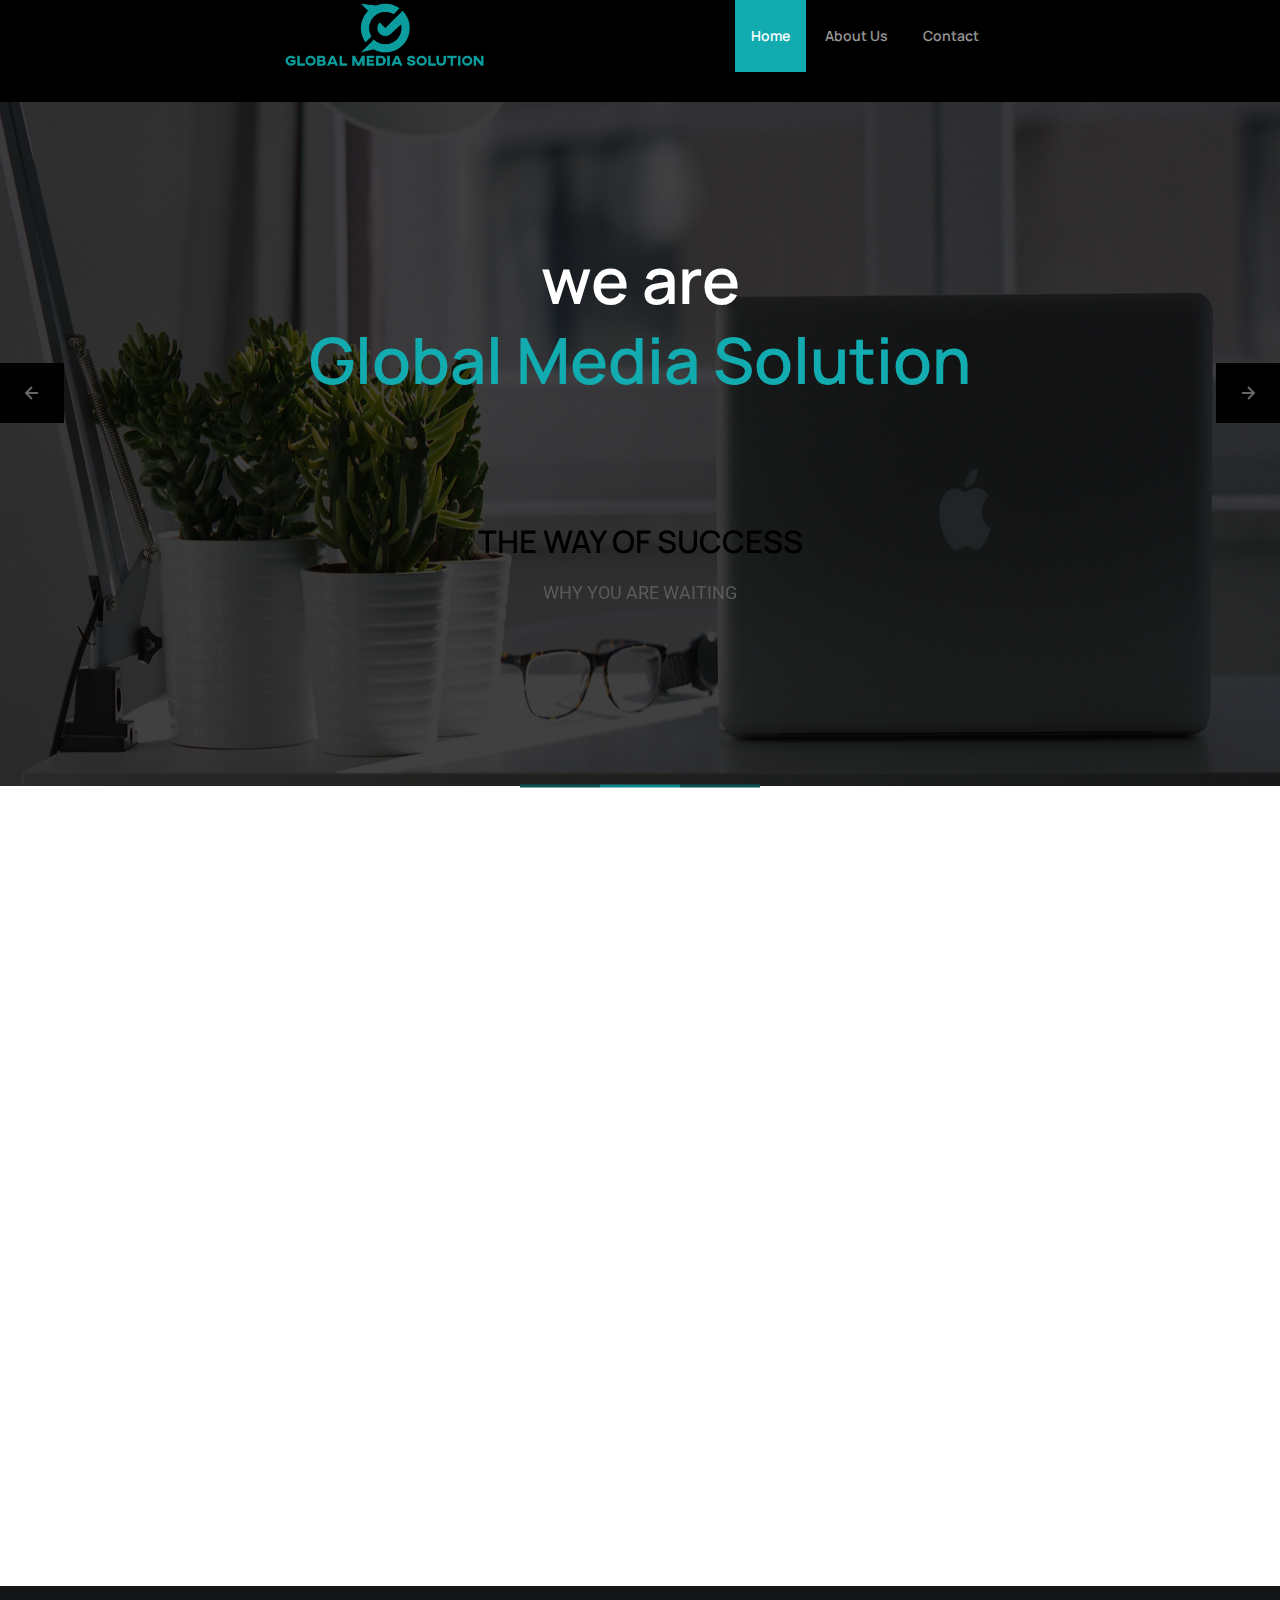
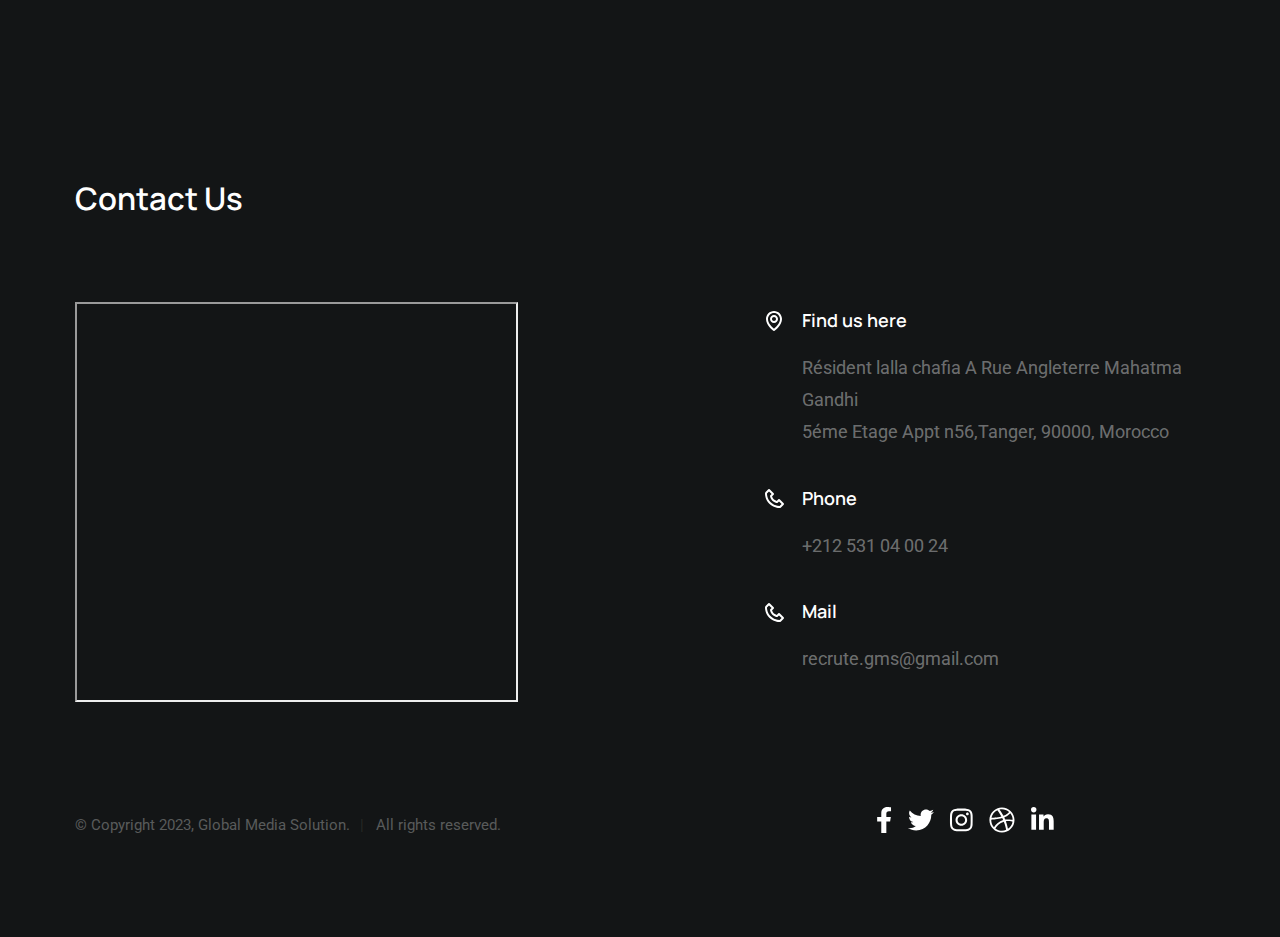
==== commit 06c0ec1c: "Update email & phone" ====
--- a/index.html
+++ b/index.html
@@ -191,7 +191,7 @@
                             <h5>Phone</h5>
                             <p>
 
-                                +212 6 75 32 53 44 
+                                +212 531 04 00 24 
 
                             </p>
                         </div> <!-- end s-contact__info-block -->
@@ -206,7 +206,7 @@
                             <h5>Mail</h5>
                             <p>
 
-                                global.mediasolution18@gmail.com 
+                                recrute.gms@gmail.com
 
                             </p>
                         </div> <!-- end s-contact__info-block -->
@@ -234,7 +234,7 @@
             </div>
 
             <div class="column large-7 medium-6 w-1000-stack ss-copyright">
-                <span>© Copyright 2018, Global Media Solution.</span> 
+                <span>© Copyright 2023, Global Media Solution.</span> 
                 <span>All rights reserved.</a></span>
                  
 
